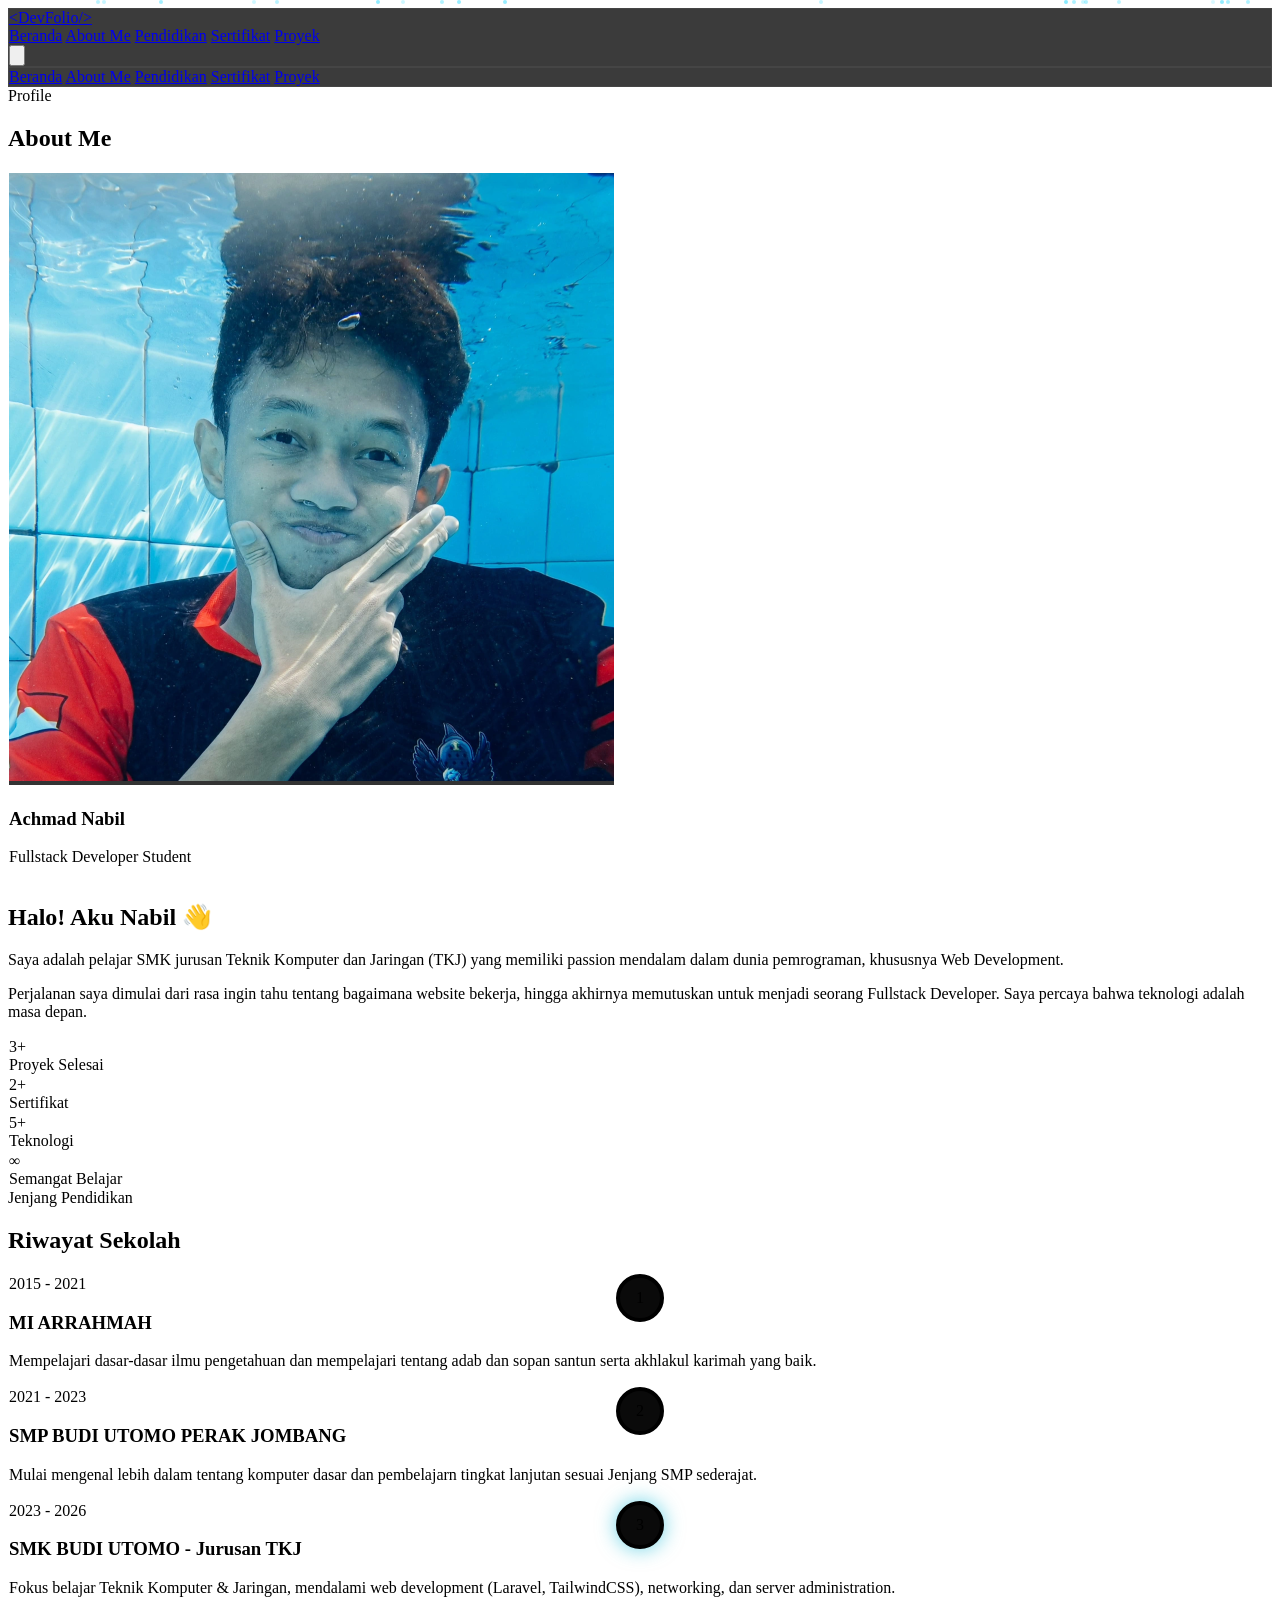
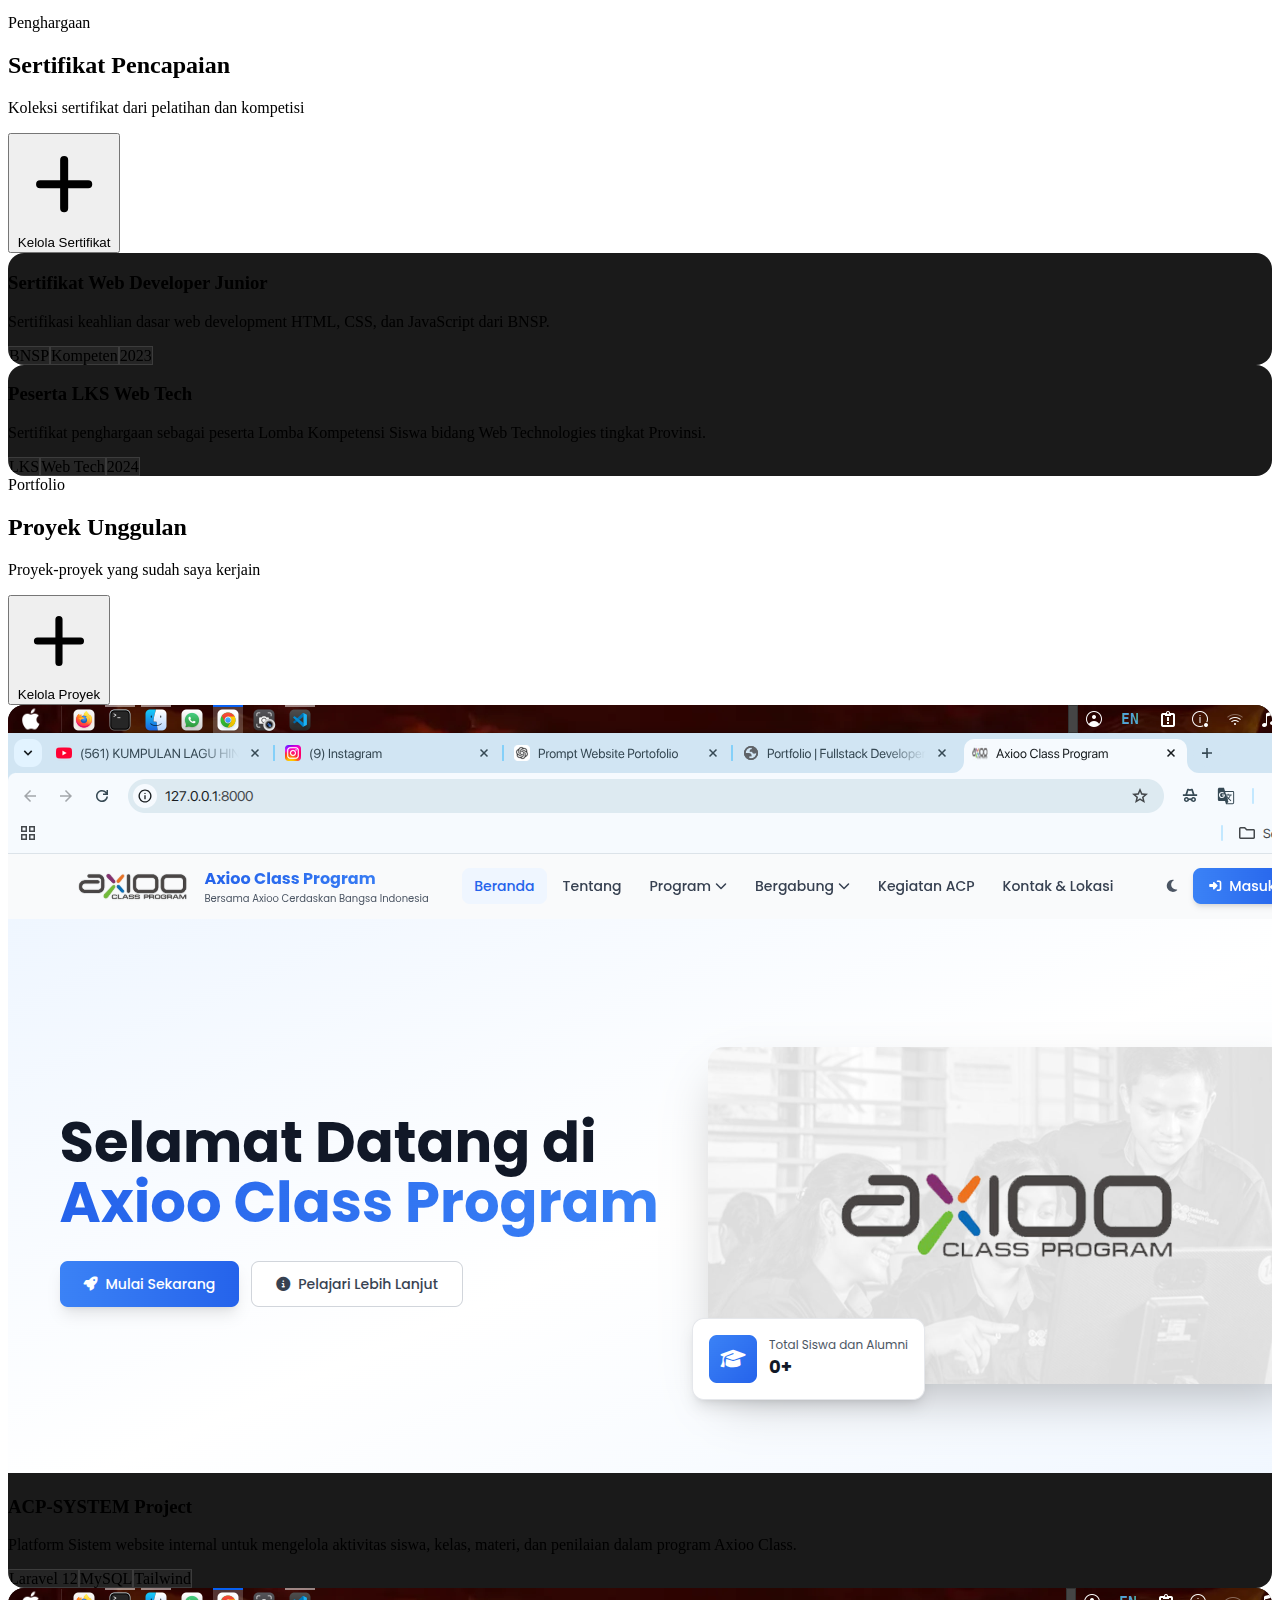
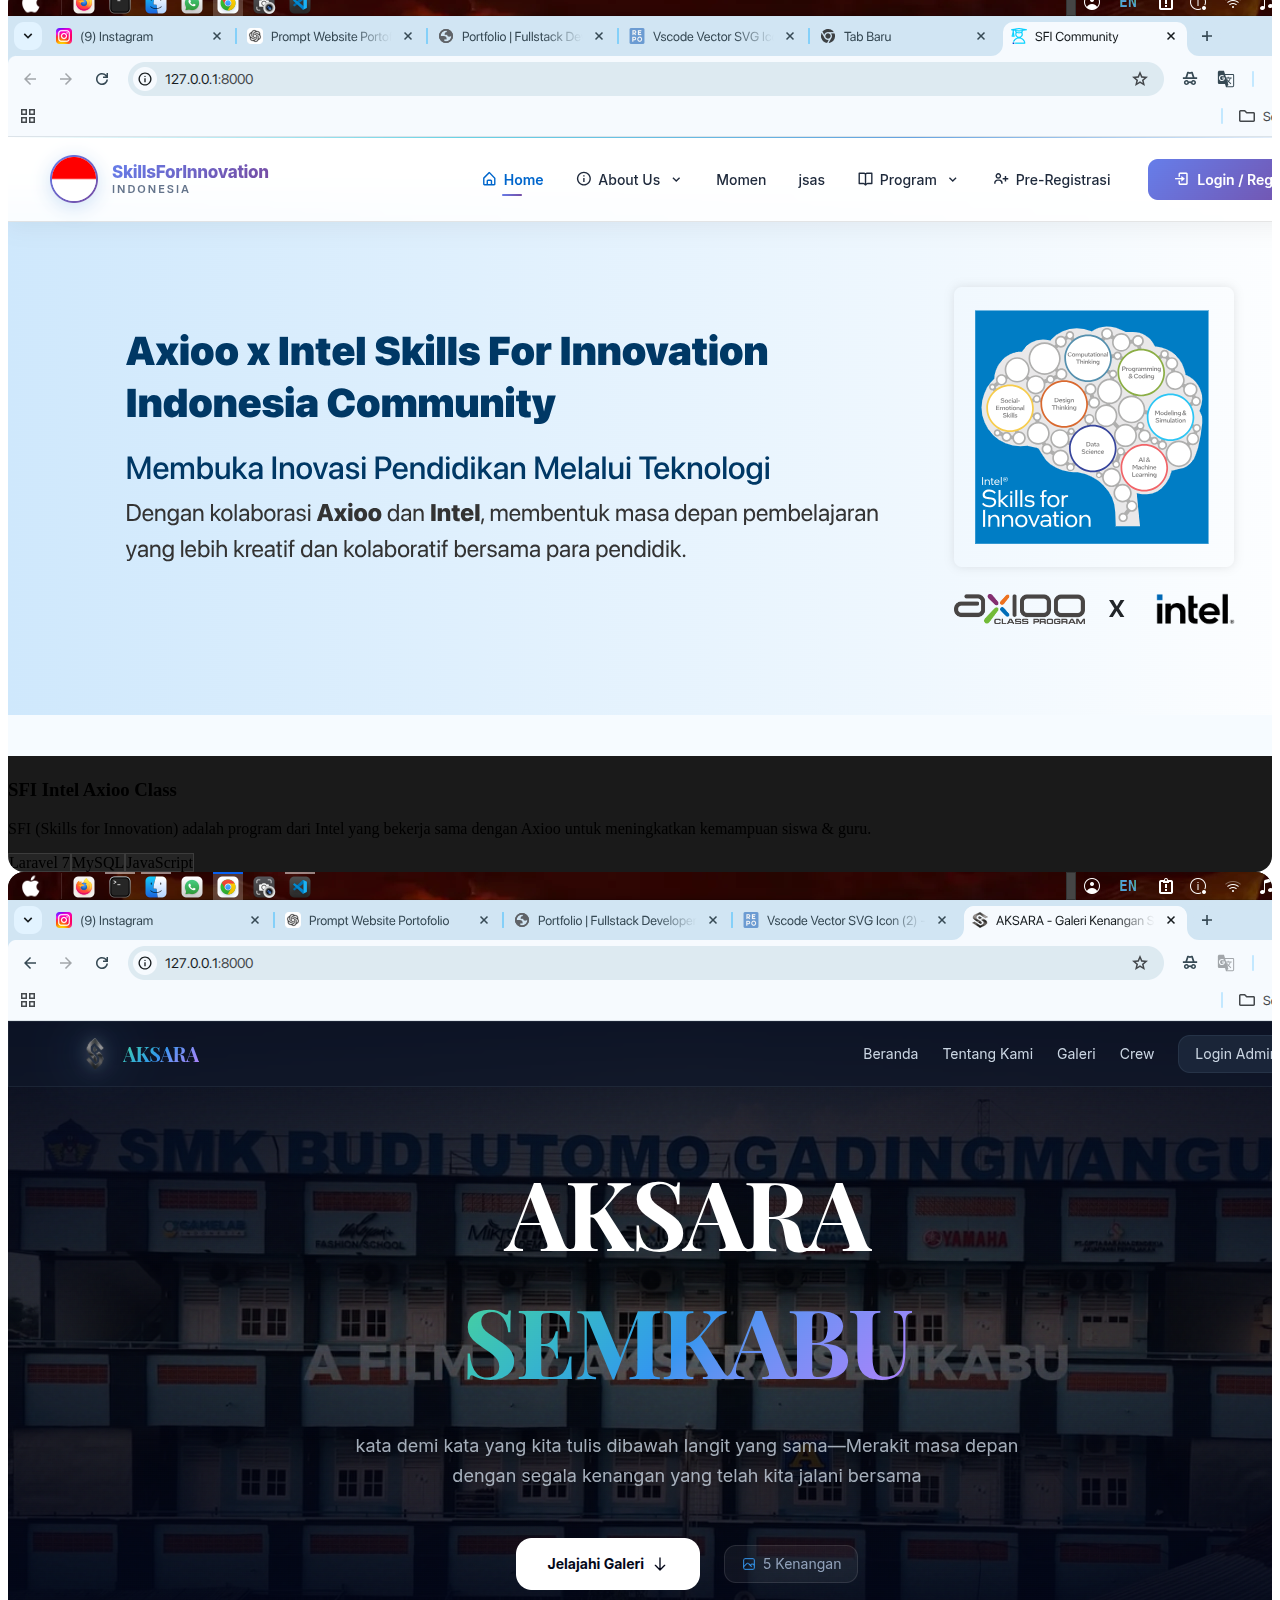
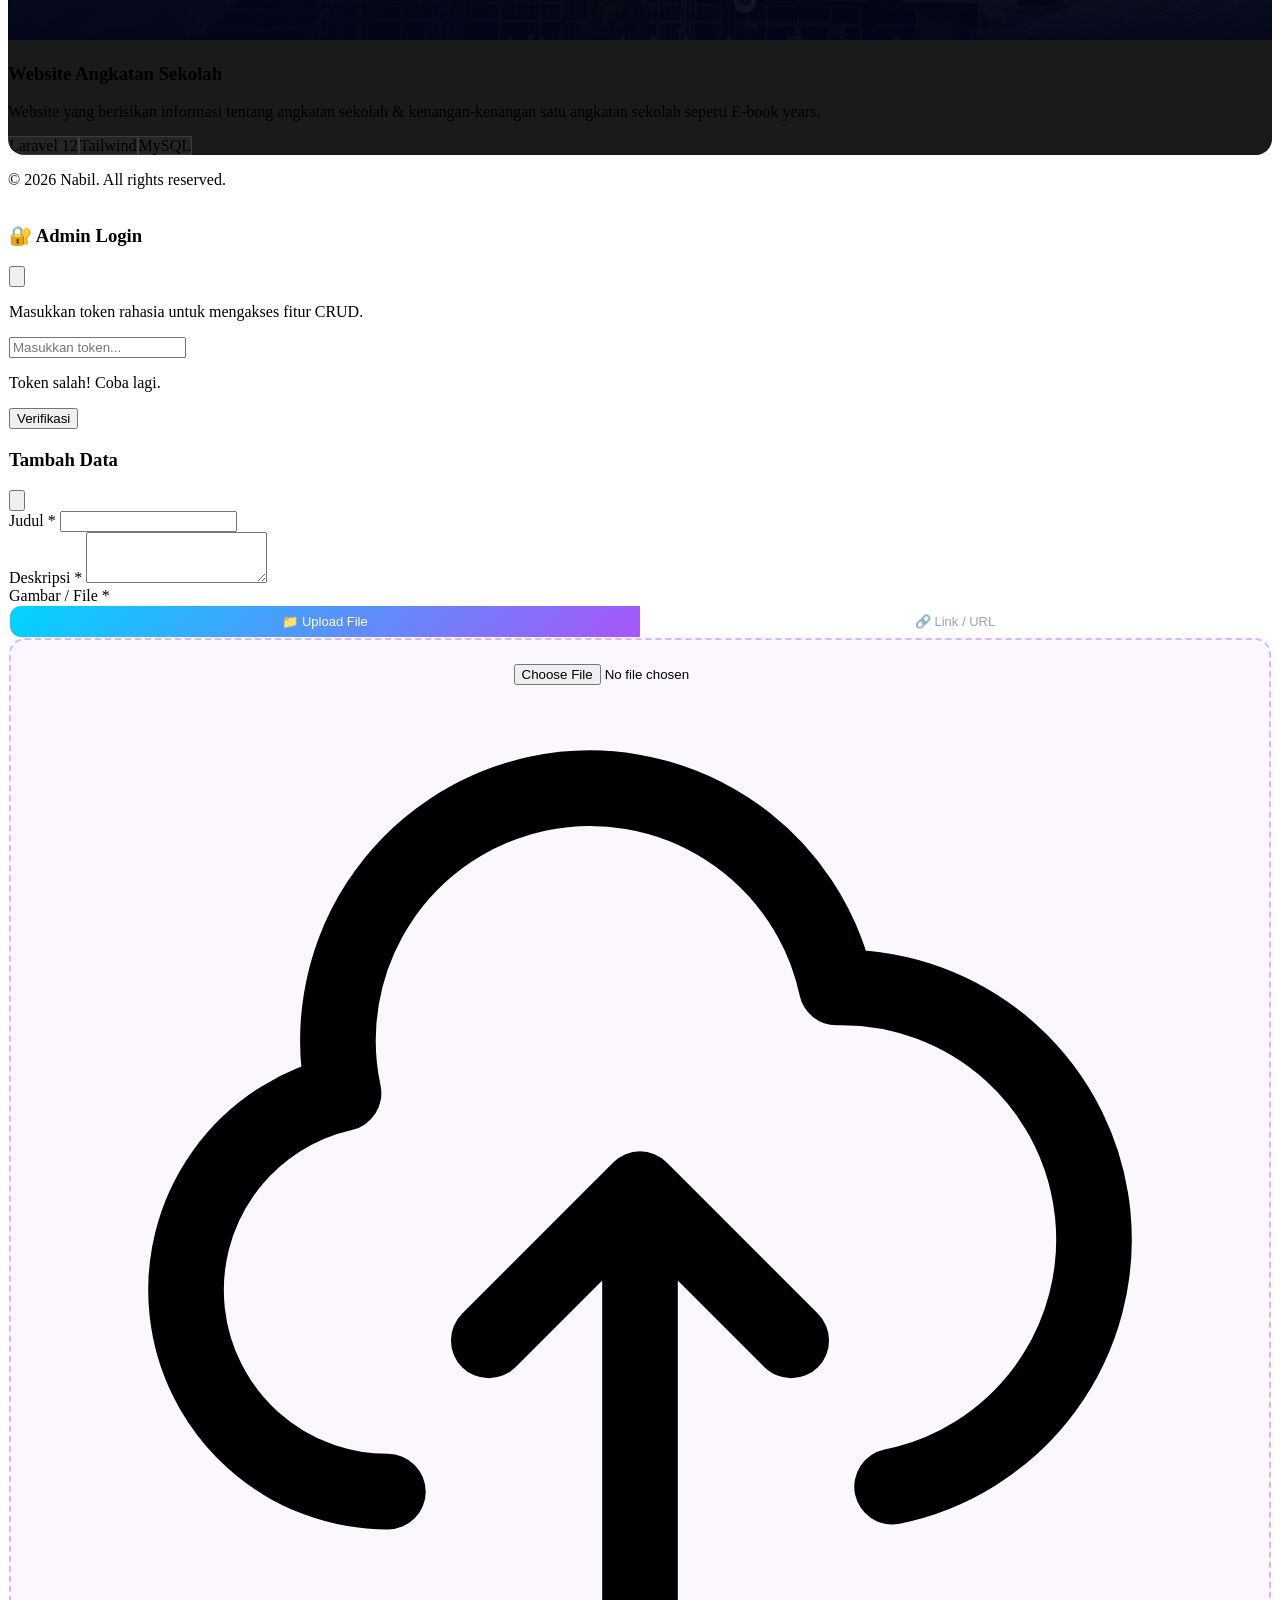
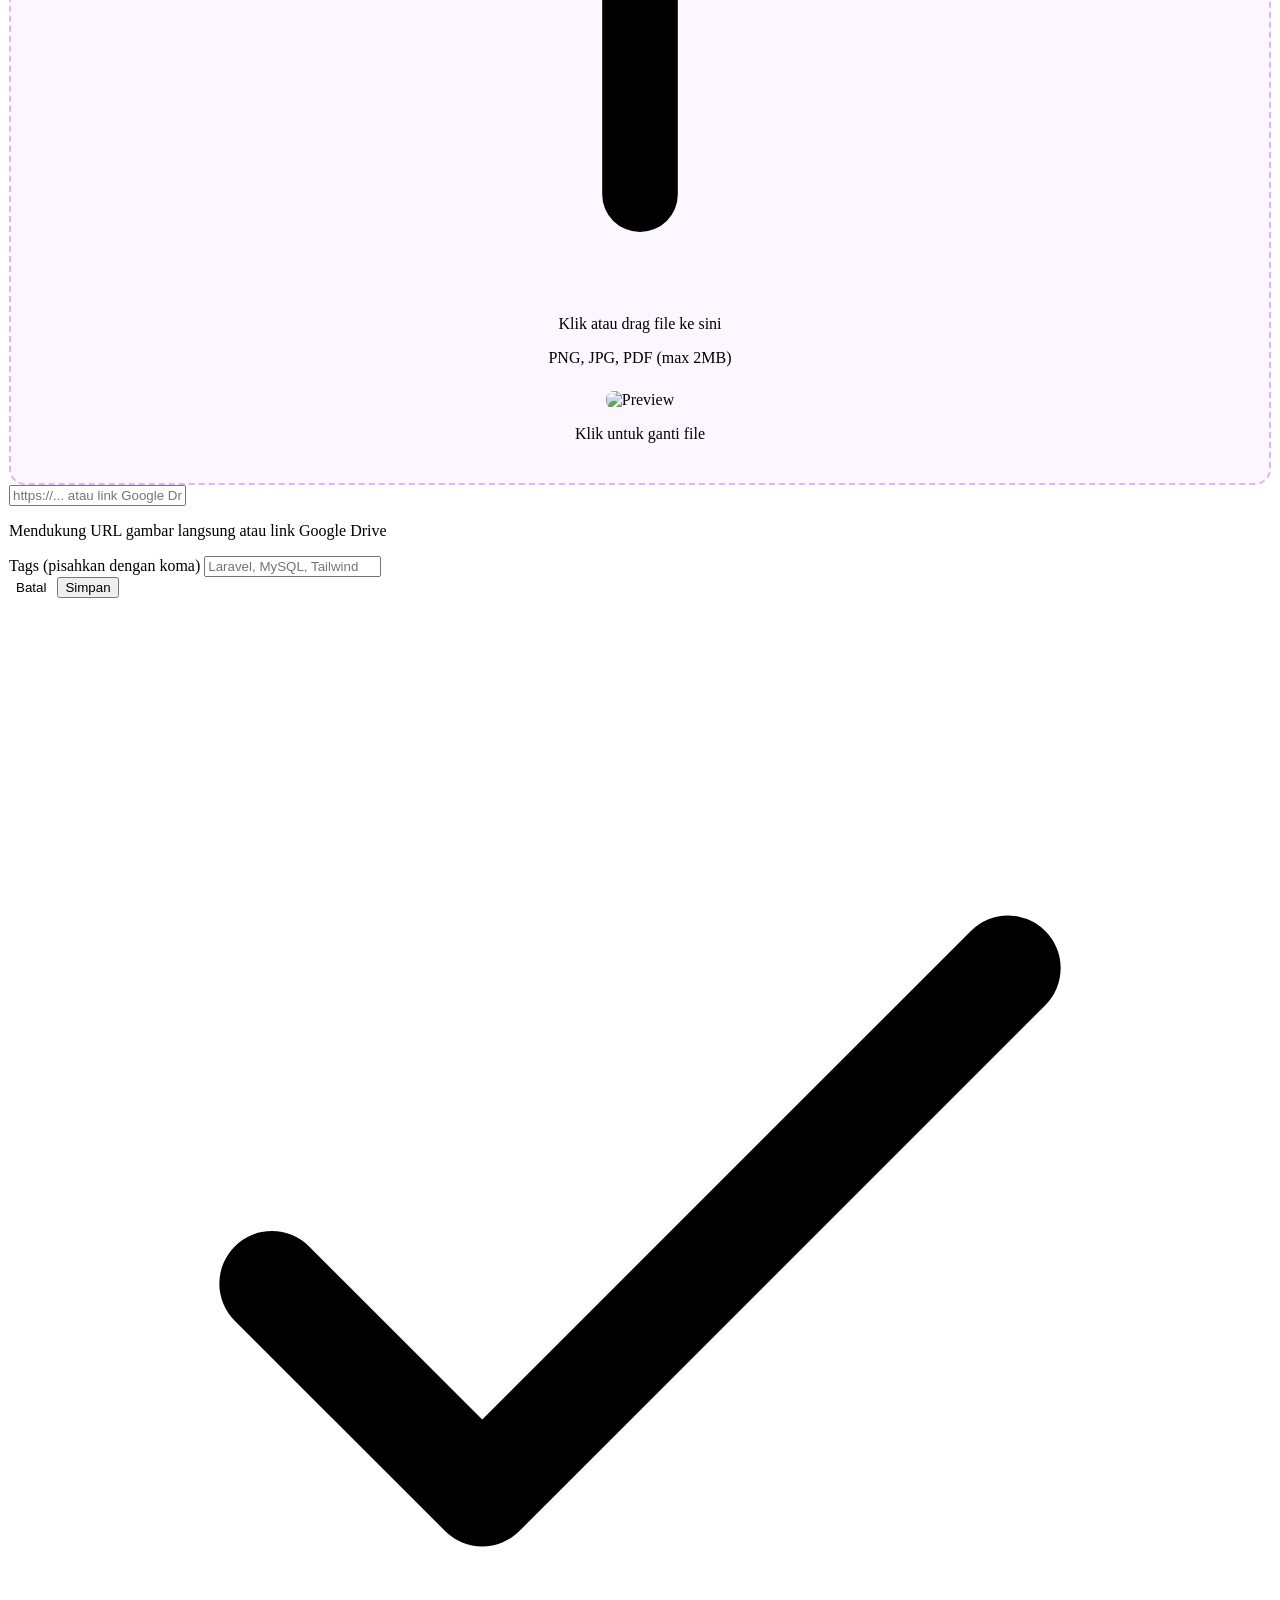
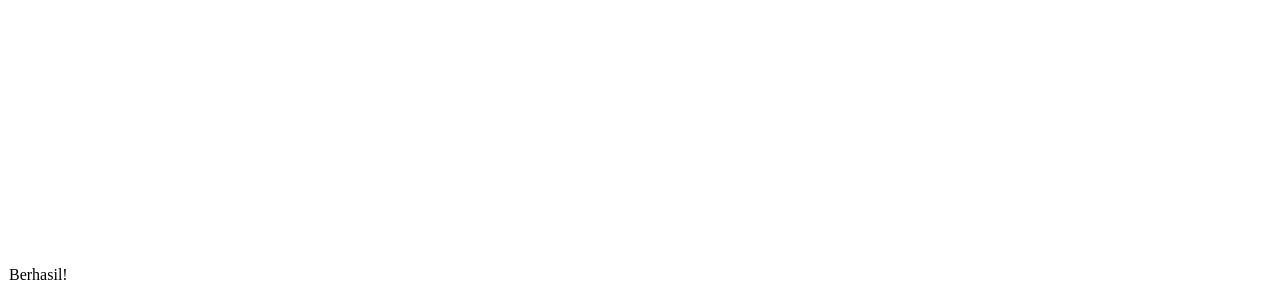
==== profile.html @ 7db2fdc5 "porto native" ====
<!DOCTYPE html>
<html lang="id" class="scroll-smooth">
<head>
    <meta charset="UTF-8">
    <meta name="viewport" content="width=device-width, initial-scale=1.0">
    <meta name="description" content="Profile Nabil - Fullstack Developer Student">
    <title>Profile | Nabil - Fullstack Developer</title>
    <link rel="preconnect" href="https://fonts.googleapis.com">
    <link rel="preconnect" href="https://fonts.gstatic.com" crossorigin>
    <link href="https://fonts.googleapis.com/css2?family=Poppins:wght@300;400;500;600;700;800&family=Inter:wght@300;400;500;600;700&display=swap" rel="stylesheet">
    <script src="https://cdn.tailwindcss.com"></script>
    <link href="https://unpkg.com/aos@2.3.1/dist/aos.css" rel="stylesheet">
    <script>
        tailwind.config = {
            theme: {
                extend: {
                    fontFamily: { 'poppins': ['Poppins','sans-serif'], 'inter': ['Inter','sans-serif'] },
                    colors: {
                        'dark': { 900:'#0a0a0a', 800:'#121212', 700:'#1a1a1a', 600:'#2d2d2d' },
                        'neon': { blue:'#00d4ff', purple:'#a855f7', cyan:'#06b6d4' }
                    },
                    animation: { 'float':'float 6s ease-in-out infinite' },
                    keyframes: { float: { '0%,100%':{ transform:'translateY(0px)' }, '50%':{ transform:'translateY(-20px)' } } }
                }
            }
        }
    </script>
    <link rel="stylesheet" href="style.css">
</head>
<body id="page-body" class="bg-dark-900 text-white font-poppins overflow-x-hidden" data-theme="dark">

    <!-- Particles -->
    <div class="particles" id="particles"></div>

    <!-- Navbar -->
    <nav id="navbar" class="fixed top-0 left-0 right-0 z-50 transition-all duration-300 py-4">
        <div class="container mx-auto px-6">
            <div class="glass-dark rounded-2xl px-6 py-4 flex items-center justify-between">
                <a href="index.html" class="text-2xl font-bold">
                    <span class="text-white">&lt;</span><span class="text-neon-blue">Dev</span><span class="text-neon-purple">Folio</span><span class="text-white">/&gt;</span>
                </a>
                <div class="hidden md:flex items-center gap-8">
                    <a href="index.html" class="nav-link text-gray-300 hover:text-neon-blue transition-colors text-sm font-medium">Beranda</a>
                    <a href="#about-me" class="nav-link text-gray-300 hover:text-neon-blue transition-colors text-sm font-medium">About Me</a>
                    <a href="#education" class="nav-link text-gray-300 hover:text-neon-blue transition-colors text-sm font-medium">Pendidikan</a>
                    <a href="#certificates" class="nav-link text-gray-300 hover:text-neon-blue transition-colors text-sm font-medium">Sertifikat</a>
                    <a href="#my-projects" class="nav-link text-gray-300 hover:text-neon-blue transition-colors text-sm font-medium">Proyek</a>
                </div>
                <button id="mobile-menu-btn" class="md:hidden text-white p-2">
                    <svg class="w-6 h-6" fill="none" stroke="currentColor" viewBox="0 0 24 24"><path stroke-linecap="round" stroke-linejoin="round" stroke-width="2" d="M4 6h16M4 12h16M4 18h16"></path></svg>
                </button>
            </div>
        </div>
        <div id="mobile-menu" class="md:hidden hidden absolute top-full left-0 right-0 mt-2 px-6">
            <div class="glass-dark rounded-2xl p-6 flex flex-col gap-4">
                <a href="index.html" class="mobile-link text-gray-300 hover:text-neon-blue py-2">Beranda</a>
                <a href="#about-me" class="mobile-link text-gray-300 hover:text-neon-blue py-2">About Me</a>
                <a href="#education" class="mobile-link text-gray-300 hover:text-neon-blue py-2">Pendidikan</a>
                <a href="#certificates" class="mobile-link text-gray-300 hover:text-neon-blue py-2">Sertifikat</a>
                <a href="#my-projects" class="mobile-link text-gray-300 hover:text-neon-blue py-2">Proyek</a>
            </div>
        </div>
    </nav>

    <!-- ==================== SECTION 1: ABOUT ME ==================== -->
    <section id="about-me" class="min-h-screen flex items-center justify-center relative pt-28 pb-20">
        <div class="container mx-auto px-6 relative z-10">
            <div class="text-center mb-16" data-aos="fade-up">
                <span class="text-neon-cyan font-medium text-sm uppercase tracking-wider">Profile</span>
                <h1 class="text-4xl md:text-6xl font-bold mt-2">
                    About <span class="text-transparent bg-clip-text bg-gradient-to-r from-neon-blue to-neon-purple">Me</span>
                </h1>
            </div>
            <div class="grid md:grid-cols-2 gap-12 items-center max-w-5xl mx-auto">
                <div class="flex justify-center" data-aos="fade-right">
                    <div class="relative">
                        <div class="absolute inset-0 bg-gradient-to-r from-neon-blue/20 to-neon-purple/20 rounded-3xl blur-3xl animate-pulse"></div>
                        <div class="relative w-64 h-64 md:w-80 md:h-80 glass rounded-3xl overflow-hidden flex items-center justify-center">
                            <div class="absolute inset-0 bg-gradient-to-br from-neon-blue/10 to-neon-purple/10"></div>
                            <div class="relative z-10 text-center p-6">
                                <!-- <svg class="w-28 h-28 mx-auto text-neon-blue mb-4" fill="none" stroke="currentColor" viewBox="0 0 24 24"><path stroke-linecap="round" stroke-linejoin="round" stroke-width="1" d="M16 7a4 4 0 11-8 0 4 4 0 018 0zM12 14a7 7 0 00-7 7h14a7 7 0 00-7-7z"></path></svg> -->
                                 <img src="pp.png" alt="" class="w-28 h-28 mx-auto text-neon-blue mb-4">
                                <h3 class="text-2xl font-bold text-white">Achmad Nabil</h3>
                                <p class="text-neon-cyan text-sm mt-1">Fullstack Developer Student</p>
                            </div>
                        </div>
                    </div>
                </div>
                <div data-aos="fade-left">
                    <h2 class="text-3xl font-bold mb-6">Halo! Aku <span class="text-neon-blue">Nabil</span> 👋</h2>
                    <p class="text-gray-400 leading-relaxed mb-4">
                        Saya adalah pelajar SMK jurusan Teknik Komputer dan Jaringan (TKJ) yang memiliki passion mendalam dalam dunia pemrograman, khususnya Web Development.
                    </p>
                    <p class="text-gray-400 leading-relaxed mb-6">
                        Perjalanan saya dimulai dari rasa ingin tahu tentang bagaimana website bekerja, hingga akhirnya memutuskan untuk menjadi seorang Fullstack Developer. Saya percaya bahwa teknologi adalah masa depan.
                    </p>
                    <div class="grid grid-cols-2 gap-3">
                        <div class="glass rounded-xl p-4 text-center">
                            <div class="text-2xl font-bold text-neon-blue">3+</div>
                            <div class="text-xs text-gray-400 mt-1">Proyek Selesai</div>
                        </div>
                        <div class="glass rounded-xl p-4 text-center">
                            <div class="text-2xl font-bold text-neon-purple">2+</div>
                            <div class="text-xs text-gray-400 mt-1">Sertifikat</div>
                        </div>
                        <div class="glass rounded-xl p-4 text-center">
                            <div class="text-2xl font-bold text-neon-cyan">5+</div>
                            <div class="text-xs text-gray-400 mt-1">Teknologi</div>
                        </div>
                        <div class="glass rounded-xl p-4 text-center">
                            <div class="text-2xl font-bold text-pink-500">∞</div>
                            <div class="text-xs text-gray-400 mt-1">Semangat Belajar</div>
                        </div>
                    </div>
                </div>
            </div>
        </div>
    </section>

    <!-- ==================== SECTION 2: EDUCATION TIMELINE ==================== -->
    <section id="education" class="py-20 relative">
        <div class="absolute inset-0 bg-gradient-to-b from-transparent via-neon-blue/5 to-transparent"></div>
        <div class="container mx-auto px-6 relative z-10">
            <div class="text-center mb-16" data-aos="fade-up">
                <span class="text-neon-cyan font-medium text-sm uppercase tracking-wider">Jenjang Pendidikan</span>
                <h2 class="text-4xl md:text-5xl font-bold mt-2">
                    Riwayat <span class="text-transparent bg-clip-text bg-gradient-to-r from-neon-blue to-neon-purple">Sekolah</span>
                </h2>
            </div>
            <div class="max-w-3xl mx-auto relative">
                <!-- Timeline vertical line -->
                <div class="timeline-line bg-gradient-to-b from-neon-blue via-neon-purple to-neon-cyan"></div>

                <!-- SD -->
                <div class="relative pl-16 md:pl-0 mb-16" data-aos="fade-up">
                    <div class="timeline-dot border-neon-blue">
                        <span class="text-neon-blue text-xs font-bold">1</span>
                    </div>
                    <div class="md:ml-[55%]">
                        <div class="glass rounded-2xl p-6 hover:shadow-lg hover:shadow-neon-blue/10 transition-all duration-300">
                            <span class="text-xs font-bold text-neon-blue bg-neon-blue/10 px-3 py-1 rounded-full">2015 - 2021</span>
                            <h3 class="text-xl font-bold text-white mt-3 mb-1">MI ARRAHMAH</h3>
                            <p class="text-gray-400 text-sm leading-relaxed">Mempelajari dasar-dasar ilmu pengetahuan dan mempelajari tentang adab dan sopan santun serta akhlakul karimah yang baik.</p>
                        </div>
                    </div>
                </div>

                <!-- SMP -->
                <div class="relative pl-16 md:pl-0 mb-16" data-aos="fade-up" data-aos-delay="100">
                    <div class="timeline-dot border-neon-purple">
                        <span class="text-neon-purple text-xs font-bold">2</span>
                    </div>
                    <div class="md:mr-[55%]">
                        <div class="glass rounded-2xl p-6 hover:shadow-lg hover:shadow-neon-purple/10 transition-all duration-300">
                            <span class="text-xs font-bold text-neon-purple bg-neon-purple/10 px-3 py-1 rounded-full">2021 - 2023</span>
                            <h3 class="text-xl font-bold text-white mt-3 mb-1">SMP BUDI UTOMO PERAK JOMBANG</h3>
                            <p class="text-gray-400 text-sm leading-relaxed">Mulai mengenal lebih dalam tentang komputer dasar dan pembelajarn tingkat lanjutan sesuai Jenjang SMP sederajat.</p>
                        </div>
                    </div>
                </div>

                <!-- SMK -->
                <div class="relative pl-16 md:pl-0" data-aos="fade-up" data-aos-delay="200">
                    <div class="timeline-dot border-neon-cyan" style="box-shadow: 0 0 20px rgba(6,182,212,0.6);">
                        <span class="text-neon-cyan text-xs font-bold">3</span>
                    </div>
                    <div class="md:ml-[55%]">
                        <div class="glass rounded-2xl p-6 hover:shadow-lg hover:shadow-neon-cyan/10 transition-all duration-300 border border-neon-cyan/20">
                            <span class="text-xs font-bold text-neon-cyan bg-neon-cyan/10 px-3 py-1 rounded-full border border-neon-cyan/30">2023 - 2026</span>
                            <h3 class="text-xl font-bold text-white mt-3 mb-1">SMK BUDI UTOMO - Jurusan TKJ</h3>
                            <p class="text-gray-400 text-sm leading-relaxed">Fokus belajar Teknik Komputer & Jaringan, mendalami web development (Laravel, TailwindCSS), networking, dan server administration.</p>
                        </div>
                    </div>
                </div>
            </div>
        </div>
    </section>

    <!-- ==================== SECTION 3: CERTIFICATES (CRUD) ==================== -->
    <section id="certificates" class="py-20 relative">
        <div class="absolute inset-0 bg-gradient-to-b from-neon-purple/5 via-transparent to-transparent"></div>
        <div class="container mx-auto px-6 relative z-10">
            <div class="text-center mb-16" data-aos="fade-up">
                <span class="text-neon-cyan font-medium text-sm uppercase tracking-wider">Penghargaan</span>
                <h2 class="text-4xl md:text-5xl font-bold mt-2">
                    Sertifikat <span class="text-transparent bg-clip-text bg-gradient-to-r from-neon-purple to-pink-500">Pencapaian</span>
                </h2>
                <p class="text-gray-400 mt-4 max-w-2xl mx-auto">Koleksi sertifikat dari pelatihan dan kompetisi</p>
                <button onclick="openAdminPanel('certificate')" class="mt-6 px-6 py-3 bg-gradient-to-r from-neon-purple to-pink-500 rounded-xl text-white font-medium hover:shadow-lg hover:shadow-neon-purple/30 transition-all text-sm inline-flex items-center gap-2 btn-shine">
                    <svg class="w-4 h-4" fill="none" stroke="currentColor" viewBox="0 0 24 24"><path stroke-linecap="round" stroke-linejoin="round" stroke-width="2" d="M12 6v6m0 0v6m0-6h6m-6 0H6"></path></svg>
                    Kelola Sertifikat
                </button>
            </div>
            <div id="certificates-container" class="grid md:grid-cols-2 lg:grid-cols-3 gap-8">
                <!-- Rendered by JS -->
            </div>
        </div>
    </section>

    <!-- ==================== SECTION 4: PROJECTS (CRUD) ==================== -->
    <section id="my-projects" class="py-20 relative">
        <div class="container mx-auto px-6 relative z-10">
            <div class="text-center mb-16" data-aos="fade-up">
                <span class="text-neon-cyan font-medium text-sm uppercase tracking-wider">Portfolio</span>
                <h2 class="text-4xl md:text-5xl font-bold mt-2">
                    Proyek <span class="text-transparent bg-clip-text bg-gradient-to-r from-neon-blue to-neon-purple">Unggulan</span>
                </h2>
                <p class="text-gray-400 mt-4 max-w-2xl mx-auto">Proyek-proyek yang sudah saya kerjain</p>
                <button onclick="openAdminPanel('project')" class="mt-6 px-6 py-3 bg-gradient-to-r from-neon-blue to-neon-purple rounded-xl text-white font-medium hover:shadow-lg hover:shadow-neon-blue/30 transition-all text-sm inline-flex items-center gap-2 btn-shine">
                    <svg class="w-4 h-4" fill="none" stroke="currentColor" viewBox="0 0 24 24"><path stroke-linecap="round" stroke-linejoin="round" stroke-width="2" d="M12 6v6m0 0v6m0-6h6m-6 0H6"></path></svg>
                    Kelola Proyek
                </button>
            </div>
            <div id="projects-container" class="grid md:grid-cols-2 lg:grid-cols-3 gap-8">
                <!-- Rendered by JS -->
            </div>
        </div>
    </section>

    <!-- Footer -->
    <footer class="py-8 border-t border-gray-800">
        <div class="container mx-auto px-6 text-center">
            <p class="text-gray-400 text-sm">&copy; 2026 <span class="text-neon-blue">Nabil</span>. All rights reserved.</p>
        </div>
    </footer>

    <!-- ==================== MODALS ==================== -->
    <!-- Auth Modal -->
    <div id="auth-modal" class="fixed inset-0 z-[1000] hidden items-center justify-center bg-black/70 backdrop-blur-sm">
        <div class="glass rounded-2xl p-8 max-w-md w-full mx-4 border border-neon-blue/30 shadow-2xl shadow-neon-blue/10">
            <div class="flex justify-between items-center mb-6">
                <h3 class="text-2xl font-bold text-white">🔐 Admin Login</h3>
                <button onclick="closeAllModals()" class="text-gray-400 hover:text-white transition"><svg class="w-6 h-6" fill="none" stroke="currentColor" viewBox="0 0 24 24"><path stroke-linecap="round" stroke-linejoin="round" stroke-width="2" d="M6 18L18 6M6 6l12 12"></path></svg></button>
            </div>
            <p class="text-gray-400 text-sm mb-4">Masukkan token rahasia untuk mengakses fitur CRUD.</p>
            <input type="password" id="token-input" class="w-full bg-dark-900 border border-gray-700 rounded-xl px-4 py-3 text-white focus:outline-none focus:border-neon-blue focus:ring-1 focus:ring-neon-blue mb-2 transition-all" placeholder="Masukkan token...">
            <p id="token-error" class="text-red-400 text-xs mb-4 hidden">Token salah! Coba lagi.</p>
            <button onclick="verifyToken()" class="w-full py-3 bg-gradient-to-r from-neon-blue to-neon-purple rounded-xl font-semibold text-white hover:shadow-lg transition-all btn-shine">Verifikasi</button>
        </div>
    </div>

    <!-- CRUD Form Modal -->
    <div id="form-modal" class="fixed inset-0 z-[1000] hidden items-center justify-center bg-black/70 backdrop-blur-sm overflow-y-auto py-10">
        <div class="glass rounded-2xl p-8 max-w-lg w-full mx-4 border border-neon-purple/30 shadow-2xl shadow-neon-purple/10 my-auto">
            <div class="flex justify-between items-center mb-6">
                <h3 id="form-title" class="text-2xl font-bold text-white">Tambah Data</h3>
                <button onclick="closeAllModals()" class="text-gray-400 hover:text-white transition"><svg class="w-6 h-6" fill="none" stroke="currentColor" viewBox="0 0 24 24"><path stroke-linecap="round" stroke-linejoin="round" stroke-width="2" d="M6 18L18 6M6 6l12 12"></path></svg></button>
            </div>
            <form id="crud-form" onsubmit="submitForm(event)">
                <input type="hidden" id="item-id">
                <input type="hidden" id="item-type">
                <input type="hidden" id="item-image-data">
                <div class="mb-4">
                    <label class="block text-sm font-medium mb-2 text-gray-300">Judul *</label>
                    <input type="text" id="item-title" class="w-full bg-dark-900 border border-gray-700 rounded-xl px-4 py-3 text-white focus:outline-none focus:border-neon-purple transition-all" required>
                </div>
                <div class="mb-4">
                    <label class="block text-sm font-medium mb-2 text-gray-300">Deskripsi *</label>
                    <textarea id="item-desc" rows="3" class="w-full bg-dark-900 border border-gray-700 rounded-xl px-4 py-3 text-white focus:outline-none focus:border-neon-purple resize-none transition-all" required></textarea>
                </div>

                <!-- Image Source Toggle -->
                <div class="mb-4">
                    <label class="block text-sm font-medium mb-2 text-gray-300">Gambar / File *</label>
                    <div class="source-toggle mb-3">
                        <button type="button" id="btn-upload" class="active" onclick="switchImageSource('upload')">📁 Upload File</button>
                        <button type="button" id="btn-link" onclick="switchImageSource('link')">🔗 Link / URL</button>
                    </div>

                    <!-- Upload File Area -->
                    <div id="upload-area">
                        <div id="drop-zone" class="upload-zone" onclick="document.getElementById('file-input').click()">
                            <input type="file" id="file-input" accept=".png,.jpg,.jpeg,.pdf" class="hidden" onchange="handleFileSelect(event)">
                            <div id="upload-placeholder">
                                <svg class="w-10 h-10 mx-auto text-neon-purple mb-2" fill="none" stroke="currentColor" viewBox="0 0 24 24"><path stroke-linecap="round" stroke-linejoin="round" stroke-width="1.5" d="M7 16a4 4 0 01-.88-7.903A5 5 0 1115.9 6L16 6a5 5 0 011 9.9M15 13l-3-3m0 0l-3 3m3-3v12"></path></svg>
                                <p class="text-gray-400 text-sm">Klik atau drag file ke sini</p>
                                <p class="text-gray-500 text-xs mt-1">PNG, JPG, PDF (max 2MB)</p>
                            </div>
                            <div id="upload-preview" class="hidden">
                                <img id="preview-img" class="file-preview mx-auto" src="" alt="Preview">
                                <p id="preview-name" class="text-neon-purple text-xs mt-2 font-medium"></p>
                                <p class="text-gray-500 text-xs mt-1">Klik untuk ganti file</p>
                            </div>
                        </div>
                    </div>

                    <!-- Link/URL Area -->
                    <div id="link-area" class="hidden">
                        <input type="text" id="item-image" class="w-full bg-dark-900 border border-gray-700 rounded-xl px-4 py-3 text-white focus:outline-none focus:border-neon-purple transition-all" placeholder="https://... atau link Google Drive">
                        <p class="text-gray-500 text-xs mt-2">Mendukung URL gambar langsung atau link Google Drive</p>
                    </div>
                </div>

                <div class="mb-6">
                    <label class="block text-sm font-medium mb-2 text-gray-300">Tags (pisahkan dengan koma)</label>
                    <input type="text" id="item-tags" class="w-full bg-dark-900 border border-gray-700 rounded-xl px-4 py-3 text-white focus:outline-none focus:border-neon-purple transition-all" placeholder="Laravel, MySQL, Tailwind">
                </div>
                <div class="flex gap-3">
                    <button type="button" onclick="closeAllModals()" class="flex-1 py-3 glass rounded-xl font-semibold text-white hover:bg-white/10 transition-all">Batal</button>
                    <button type="submit" class="flex-1 py-3 bg-gradient-to-r from-neon-blue to-neon-purple rounded-xl font-semibold text-white hover:shadow-lg transition-all btn-shine">Simpan</button>
                </div>
            </form>
        </div>
    </div>

    <!-- Toast Notification -->
    <div id="toast" class="fixed bottom-6 right-6 z-[2000] hidden">
        <div class="glass rounded-xl px-6 py-4 border border-neon-blue/30 shadow-2xl flex items-center gap-3">
            <svg class="w-5 h-5 text-green-400" fill="none" stroke="currentColor" viewBox="0 0 24 24"><path stroke-linecap="round" stroke-linejoin="round" stroke-width="2" d="M5 13l4 4L19 7"></path></svg>
            <span id="toast-msg" class="text-white text-sm font-medium">Berhasil!</span>
        </div>
    </div>

    <script src="https://unpkg.com/aos@2.3.1/dist/aos.js"></script>
    <script src="app.js"></script>
    <script>
        AOS.init({ duration: 800, easing: 'ease-out-cubic', once: true, offset: 50 });

        // Mobile menu
        document.getElementById('mobile-menu-btn').addEventListener('click', function() {
            document.getElementById('mobile-menu').classList.toggle('hidden');
        });
        document.querySelectorAll('.mobile-link').forEach(function(link) {
            link.addEventListener('click', function() { document.getElementById('mobile-menu').classList.add('hidden'); });
        });

        // Smooth scroll for anchor links only
        document.querySelectorAll('a[href^="#"]').forEach(function(a) {
            a.addEventListener('click', function(e) {
                e.preventDefault();
                var el = document.querySelector(this.getAttribute('href'));
                if (el) el.scrollIntoView({ behavior: 'smooth', block: 'start' });
            });
        });

        // Navbar scroll
        window.addEventListener('scroll', function() {
            var nb = document.getElementById('navbar');
            if (window.pageYOffset > 80) { nb.classList.add('py-2'); nb.classList.remove('py-4'); }
            else { nb.classList.add('py-4'); nb.classList.remove('py-2'); }
        });

        // Particles
        var pc = document.getElementById('particles');
        for (var i = 0; i < 20; i++) {
            var p = document.createElement('div');
            p.className = 'particle';
            p.style.left = Math.random()*100+'%';
            p.style.animationDuration = (Math.random()*10+10)+'s';
            p.style.animationDelay = Math.random()*10+'s';
            p.style.opacity = Math.random()*0.4+0.1;
            pc.appendChild(p);
        }
    </script>
</body>
</html>
---- style.css ----
/* === Scrollbar === */
::-webkit-scrollbar { width: 8px; }
::-webkit-scrollbar-track { background: #0a0a0a; }
::-webkit-scrollbar-thumb { background: linear-gradient(180deg, #00d4ff, #a855f7); border-radius: 4px; }

/* === Glass effects === */
.glass { background: rgba(255,255,255,0.05); backdrop-filter: blur(10px); border: 1px solid rgba(255,255,255,0.1); }
.glass-dark { background: rgba(10,10,10,0.8); backdrop-filter: blur(10px); border: 1px solid rgba(255,255,255,0.05); }

/* === Gradient border card === */
.gradient-border { position: relative; background: #1a1a1a; border-radius: 16px; }
.gradient-border::before { content: ''; position: absolute; inset: -2px; border-radius: 18px; background: linear-gradient(135deg, #00d4ff, #a855f7, #06b6d4); z-index: -1; opacity: 0; transition: opacity 0.3s ease; }
.gradient-border:hover::before { opacity: 1; }

/* === Typing cursor === */
.typing-cursor { display: inline-block; width: 3px; height: 1em; background: #00d4ff; margin-left: 4px; animation: blink 1s infinite; }
@keyframes blink { 0%,50% { opacity: 1; } 51%,100% { opacity: 0; } }

/* === Skill icon hover === */
.skill-icon { transition: all 0.3s ease; }
.skill-icon:hover { transform: translateY(-10px) scale(1.1); filter: drop-shadow(0 0 20px currentColor); }

/* === Project card === */
.project-card { transition: all 0.4s cubic-bezier(0.4,0,0.2,1); position: relative; overflow: hidden; }
.project-card:hover { transform: translateY(-10px) scale(1.02); }

/* === Btn shine === */
.btn-shine { position: relative; overflow: hidden; }
.btn-shine::before { content: ''; position: absolute; top: 0; left: -100%; width: 100%; height: 100%; background: linear-gradient(90deg, transparent, rgba(255,255,255,0.3), transparent); transition: left 0.5s ease; }
.btn-shine:hover::before { left: 100%; }

/* === Particles === */
.particles { position: fixed; top: 0; left: 0; width: 100%; height: 100%; pointer-events: none; z-index: 0; }
.particle { position: absolute; width: 4px; height: 4px; background: #00d4ff; border-radius: 50%; opacity: 0.5; animation: float-particle 20s infinite; }
@keyframes float-particle {
    0%,100% { transform: translateY(100vh) rotate(0deg); opacity: 0; }
    10% { opacity: 0.5; }
    90% { opacity: 0.5; }
    100% { transform: translateY(-100vh) rotate(720deg); opacity: 0; }
}

/* === Skills slider === */
.skills-slider-wrapper { position: relative; }
.skills-slider { overflow: hidden; }
.skills-track { display: flex; gap: 1.5rem; align-items: stretch; scroll-behavior: smooth; }
.skill-item { flex: 0 0 160px; min-width: 160px; max-width: 200px; }
@media (min-width: 768px) { .skill-item { flex: 0 0 180px; } }

/* === Light mode === */
body.light { background: #f6f8fb !important; color: #071127 !important; transition: background-color 450ms cubic-bezier(.2,.9,.2,1), color 450ms ease; }
body.light .text-gray-400 { color: #475569 !important; }
body.light .bg-dark-900 { background-color: transparent !important; }
body.light .bg-dark-800 { background: rgba(255,255,255,0.92) !important; }
body.light .glass { background: rgba(255,255,255,0.6); border: 1px solid rgba(16,24,32,0.06); color: #071127; }
body.light .glass-dark { background: rgba(255,255,255,0.85); border: 1px solid rgba(16,24,32,0.06); color: #0b1220; }

/* === Theme transition helper === */
.theme-transition * { transition-duration: 450ms !important; transition-timing-function: cubic-bezier(.2,.9,.2,1) !important; }

/* === Timeline === */
.timeline-line { position: absolute; left: 20px; top: 0; bottom: 0; width: 3px; border-radius: 3px; }
@media (min-width: 768px) { .timeline-line { left: 50%; transform: translateX(-50%); } }
.timeline-dot { width: 40px; height: 40px; border-radius: 50%; border: 4px solid; position: absolute; left: 0; background: #0a0a0a; z-index: 10; display: flex; align-items: center; justify-content: center; }
@media (min-width: 768px) { .timeline-dot { left: 50%; transform: translateX(-50%); } }

/* === Line clamp === */
.line-clamp-3 { display: -webkit-box; -webkit-line-clamp: 3; line-clamp: 3; -webkit-box-orient: vertical; overflow: hidden; }

/* === Wave Loading Animation === */
.wave-loader { display: flex; align-items: center; justify-content: center; gap: 6px; }
.wave-bar {
    width: 6px;
    height: 40px;
    border-radius: 4px;
    animation: wave 1.2s ease-in-out infinite;
}
.wave-bar:nth-child(1) { background: #00d4ff; animation-delay: 0s; }
.wave-bar:nth-child(2) { background: #22d3ee; animation-delay: 0.1s; }
.wave-bar:nth-child(3) { background: #a855f7; animation-delay: 0.2s; }
.wave-bar:nth-child(4) { background: #c084fc; animation-delay: 0.3s; }
.wave-bar:nth-child(5) { background: #06b6d4; animation-delay: 0.4s; }
.wave-bar:nth-child(6) { background: #00d4ff; animation-delay: 0.5s; }
.wave-bar:nth-child(7) { background: #a855f7; animation-delay: 0.6s; }
@keyframes wave {
    0%, 100% { transform: scaleY(0.4); opacity: 0.5; }
    50% { transform: scaleY(1.8); opacity: 1; }
}

/* === File Upload Drop Zone === */
.upload-zone {
    border: 2px dashed rgba(168,85,247,0.4);
    border-radius: 16px;
    padding: 24px;
    text-align: center;
    cursor: pointer;
    transition: all 0.3s ease;
    background: rgba(168,85,247,0.05);
}
.upload-zone:hover, .upload-zone.dragover {
    border-color: #a855f7;
    background: rgba(168,85,247,0.1);
    box-shadow: 0 0 20px rgba(168,85,247,0.1);
}
.upload-zone .file-preview {
    max-height: 120px;
    border-radius: 8px;
    margin-top: 8px;
    object-fit: contain;
}
.source-toggle { display: flex; gap: 0; border-radius: 12px; overflow: hidden; border: 1px solid rgba(255,255,255,0.1); }
.source-toggle button {
    flex: 1; padding: 8px 16px; font-size: 13px; font-weight: 500;
    background: transparent; color: #9ca3af; border: none; cursor: pointer;
    transition: all 0.3s ease;
}
.source-toggle button.active {
    background: linear-gradient(135deg, #00d4ff, #a855f7);
    color: white;
}
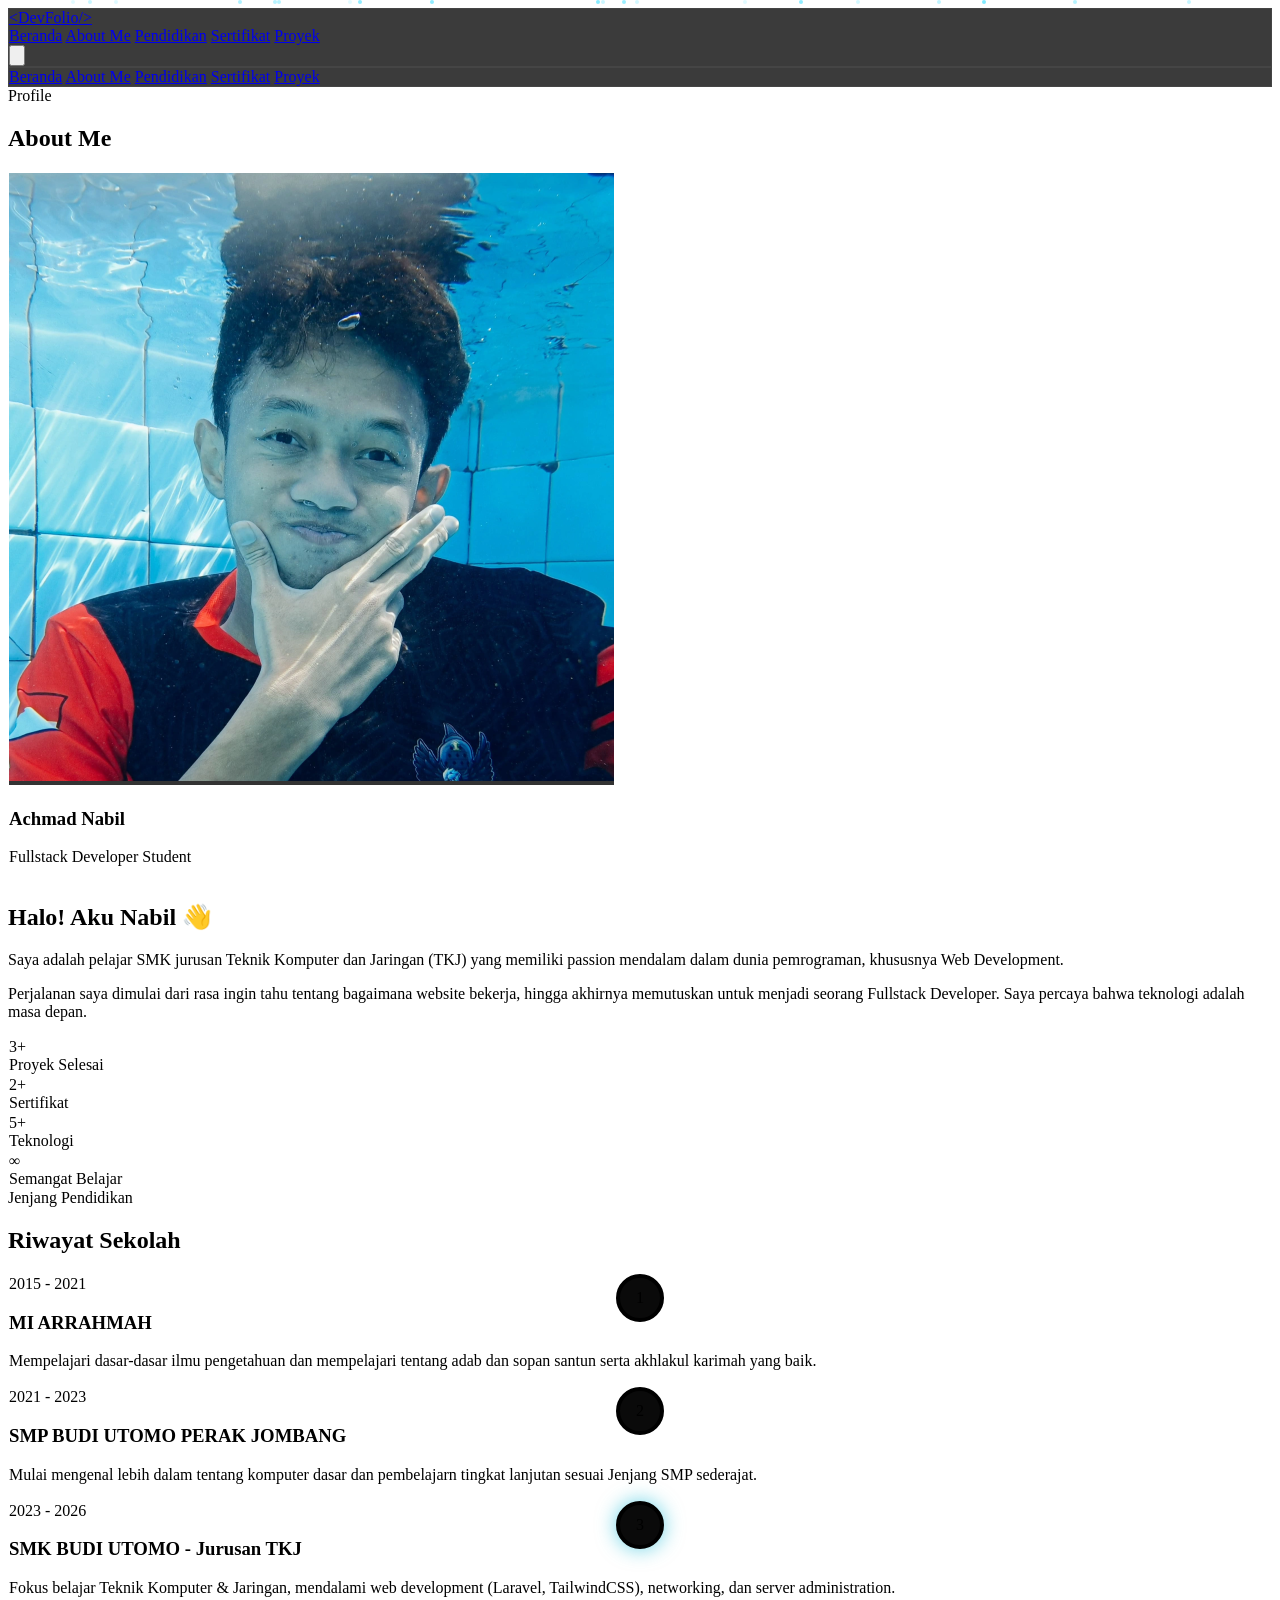
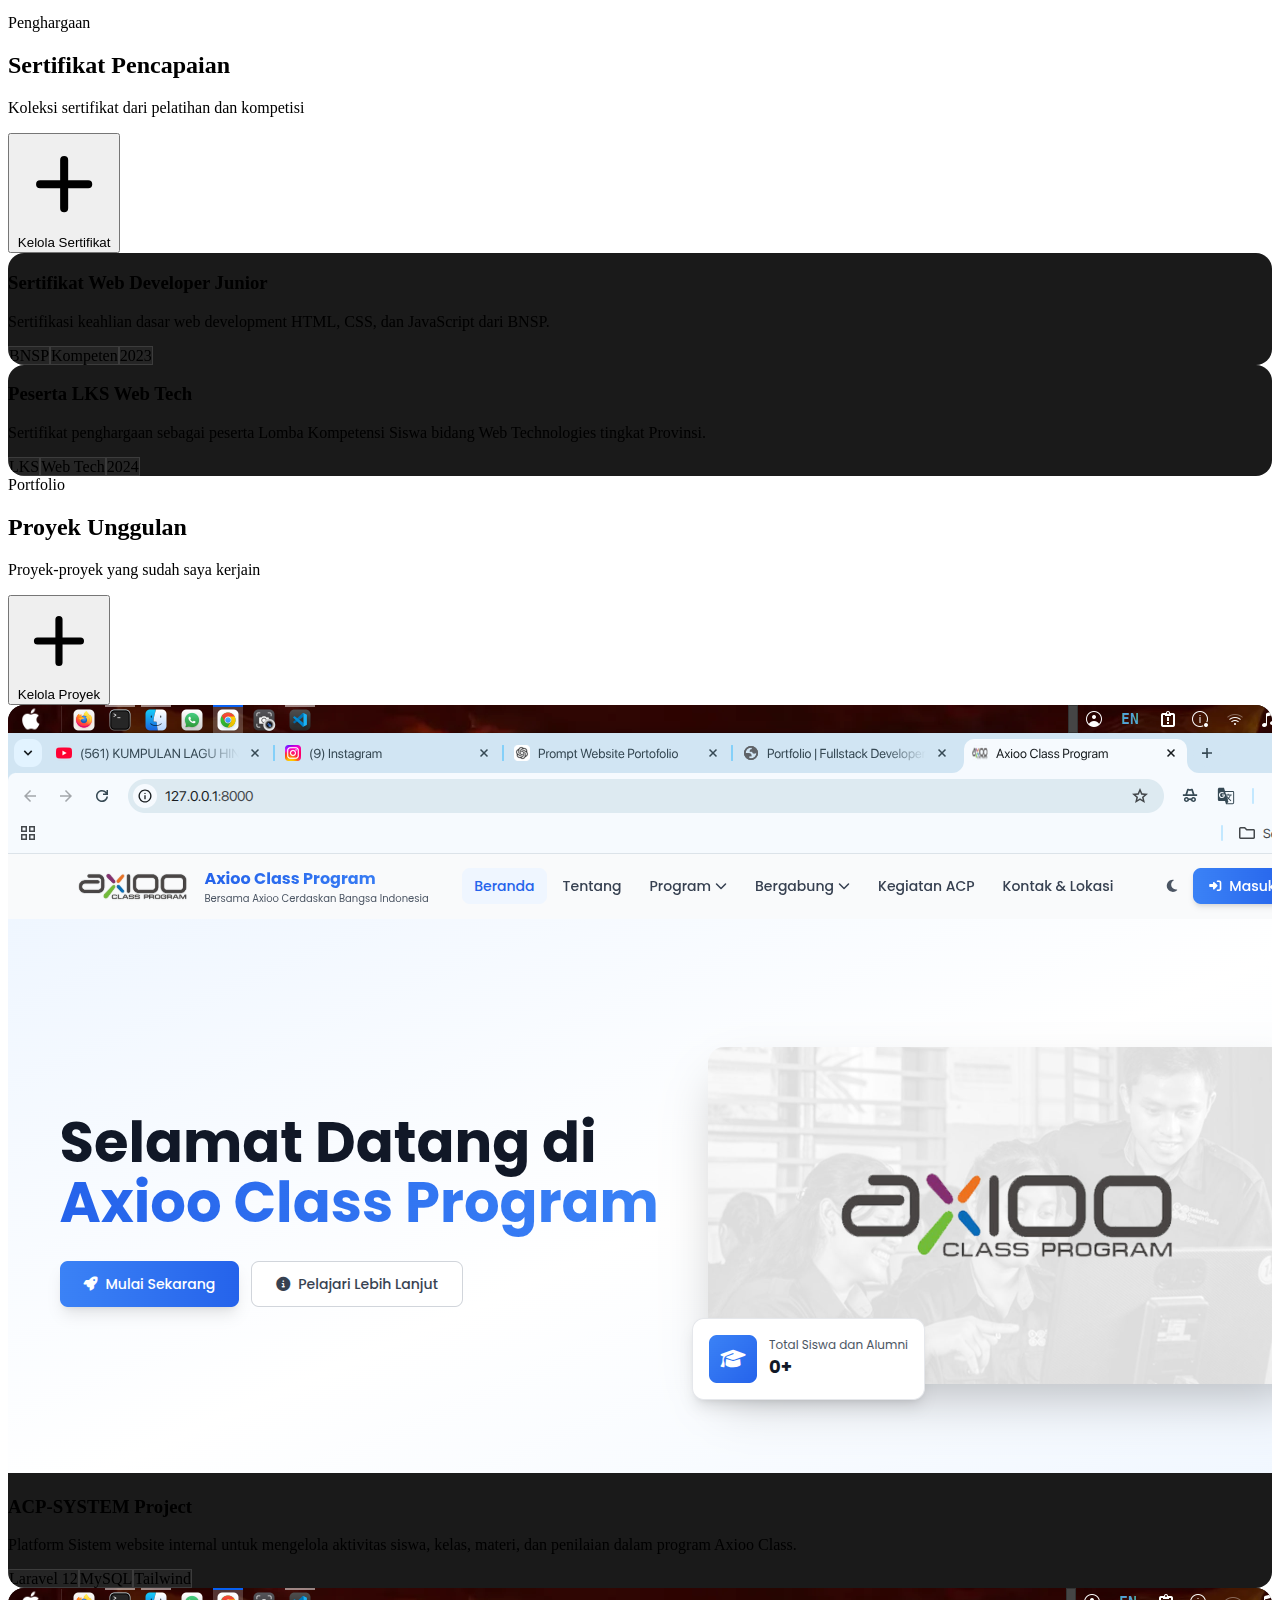
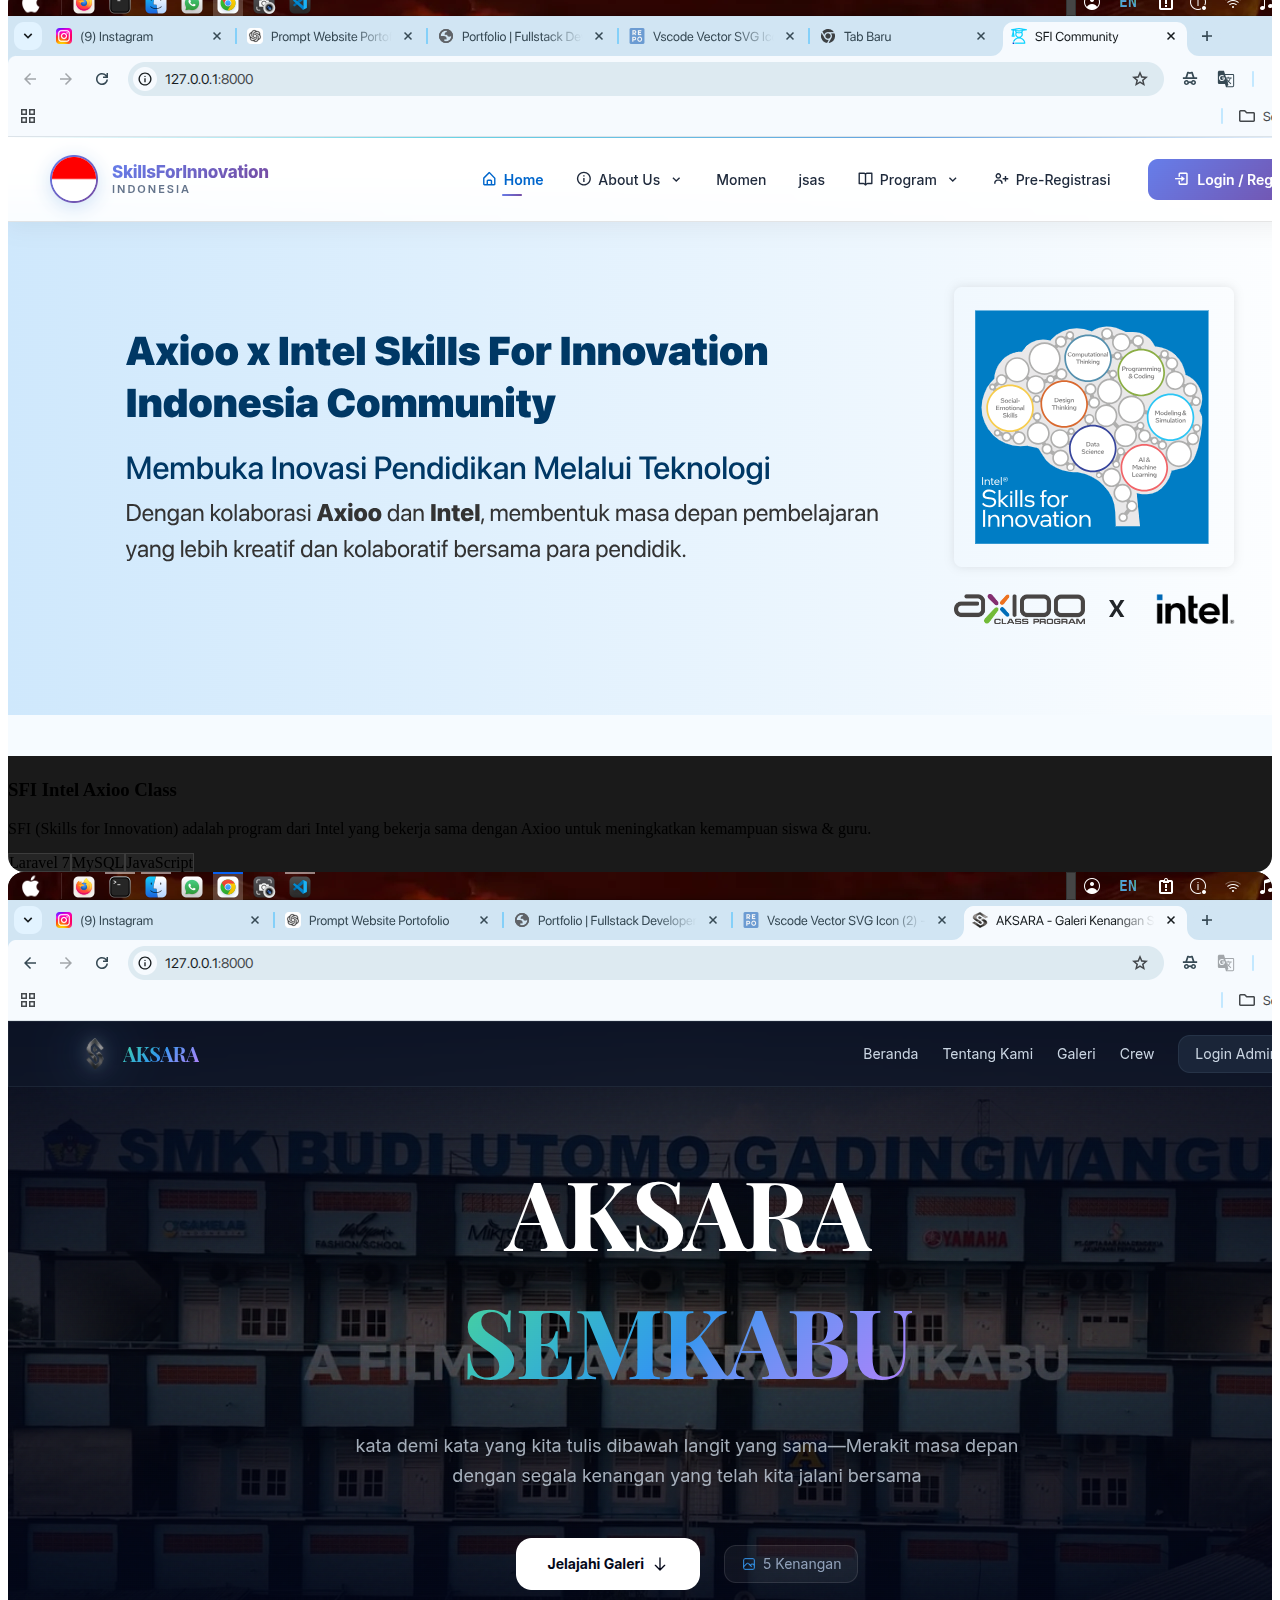
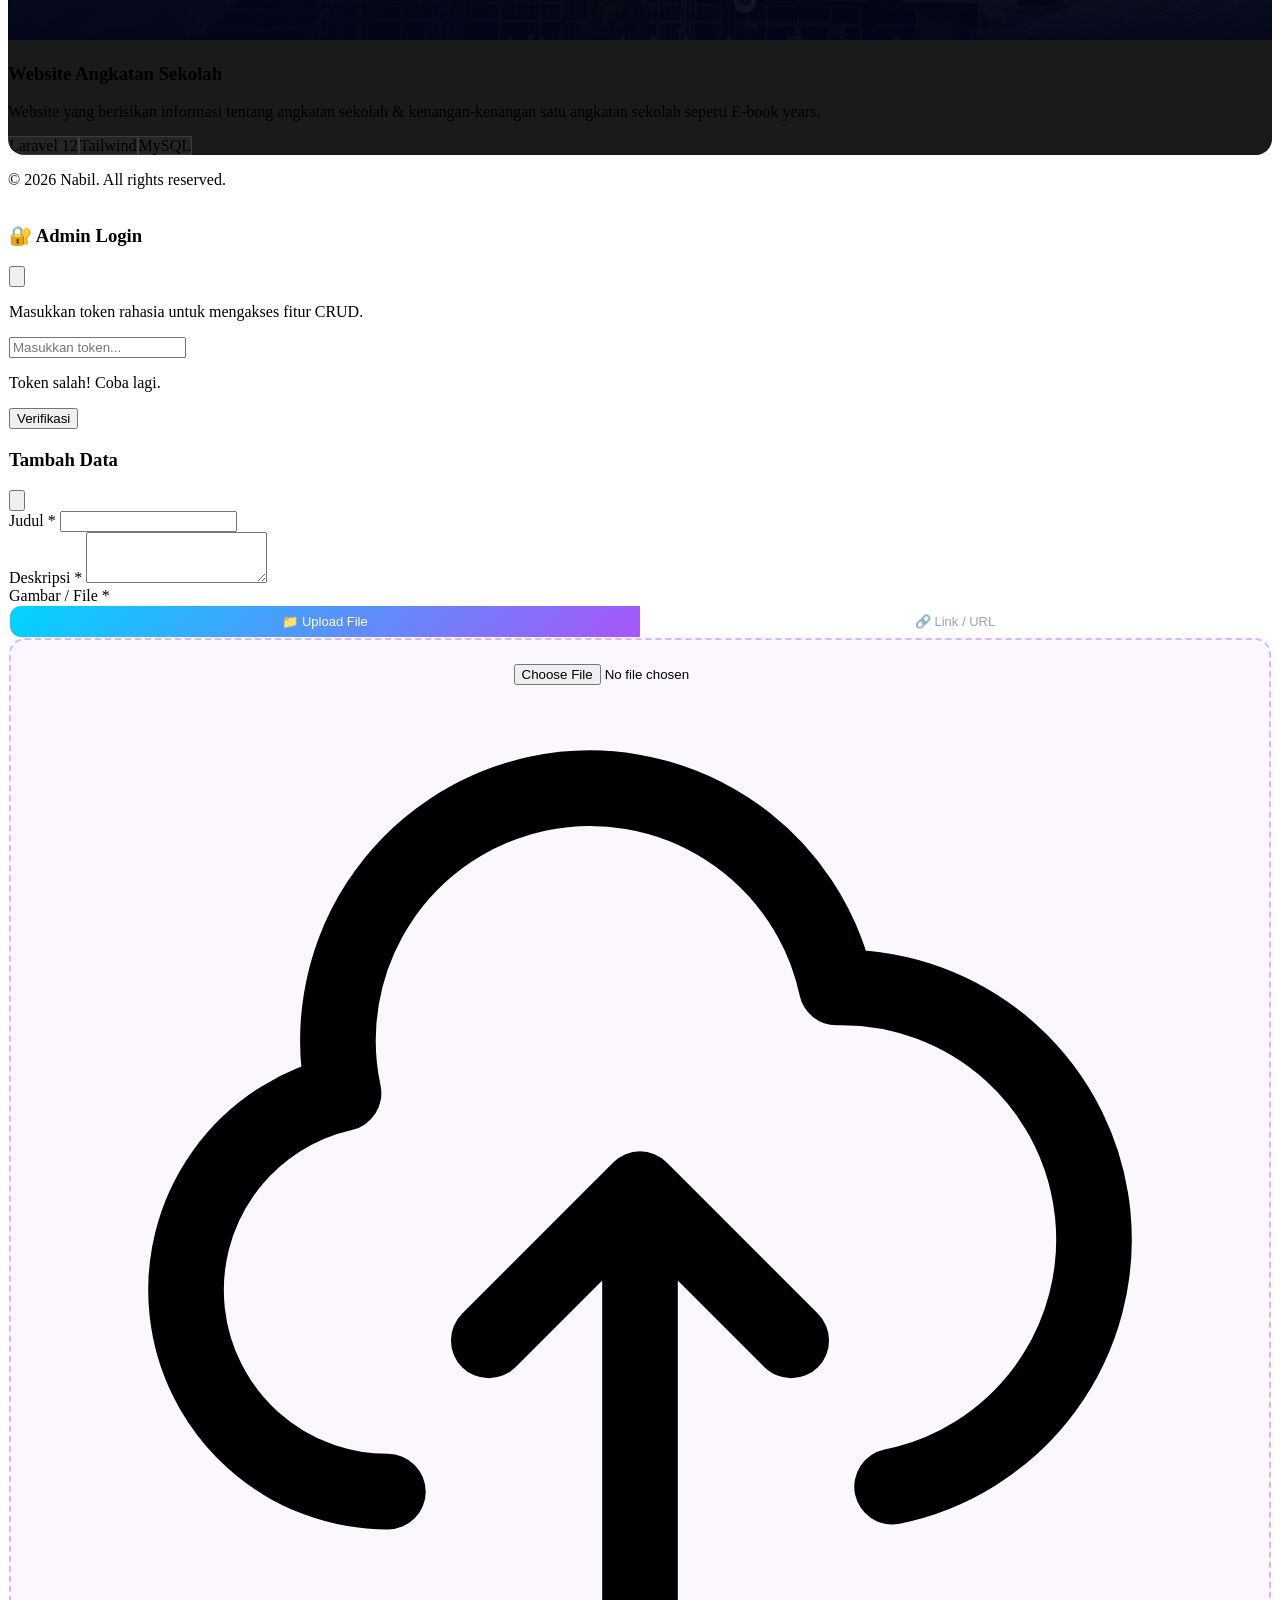
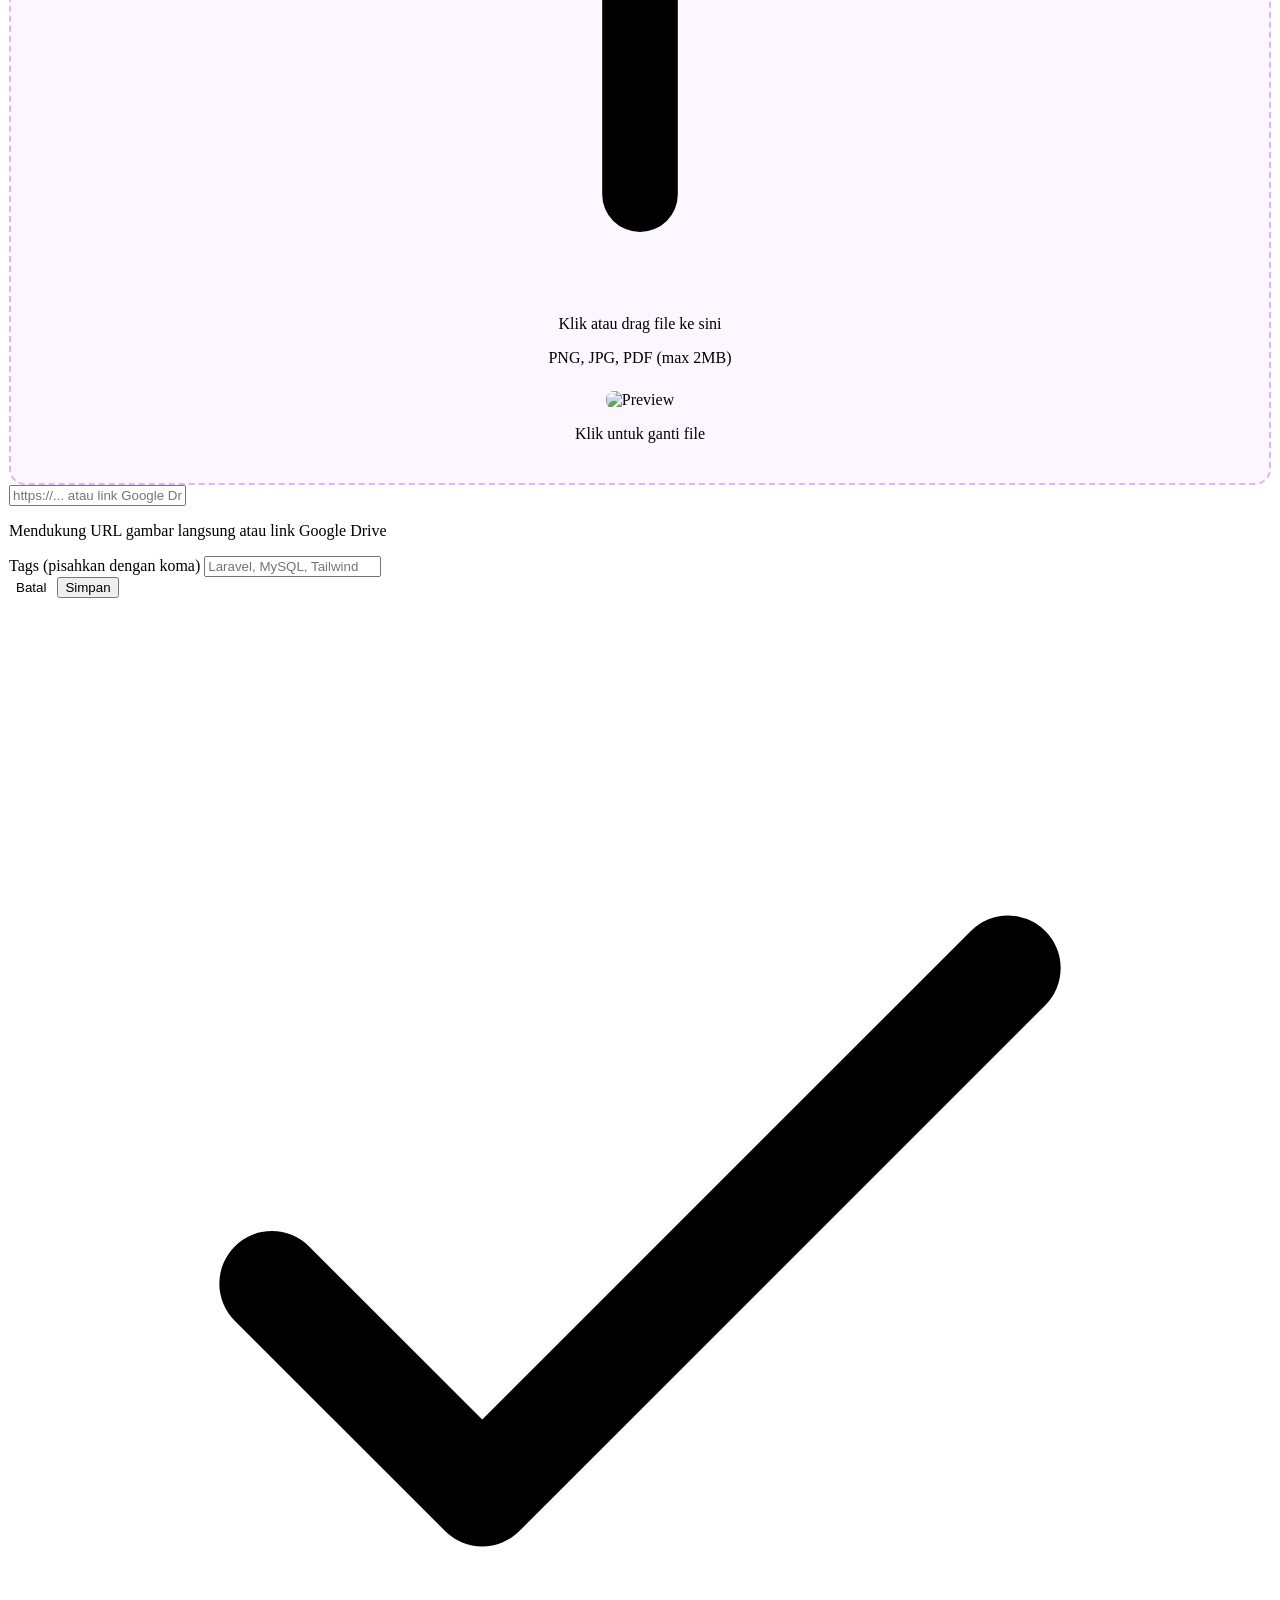
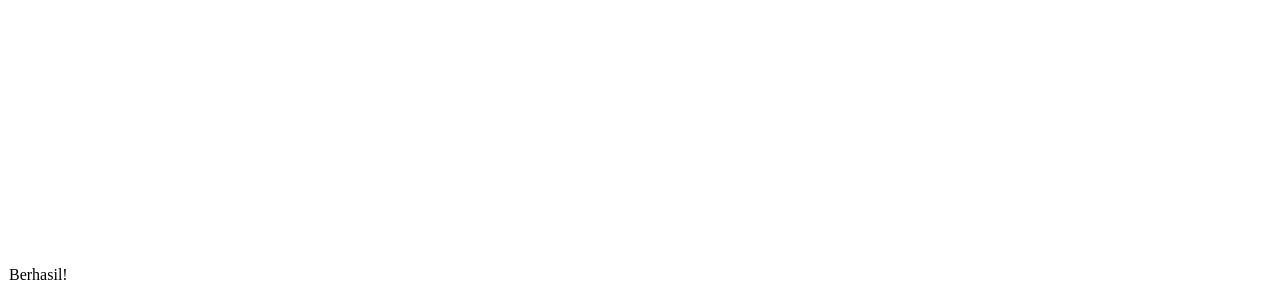
==== commit 5a1867f3: "update database pakai firebase" ====
--- a/profile.html
+++ b/profile.html
@@ -311,6 +311,10 @@
         </div>
     </div>
 
+    <!-- Firebase SDK (compat) -->
+    <script src="https://www.gstatic.com/firebasejs/10.12.0/firebase-app-compat.js"></script>
+    <script src="https://www.gstatic.com/firebasejs/10.12.0/firebase-database-compat.js"></script>
+
     <script src="https://unpkg.com/aos@2.3.1/dist/aos.js"></script>
     <script src="app.js"></script>
     <script>
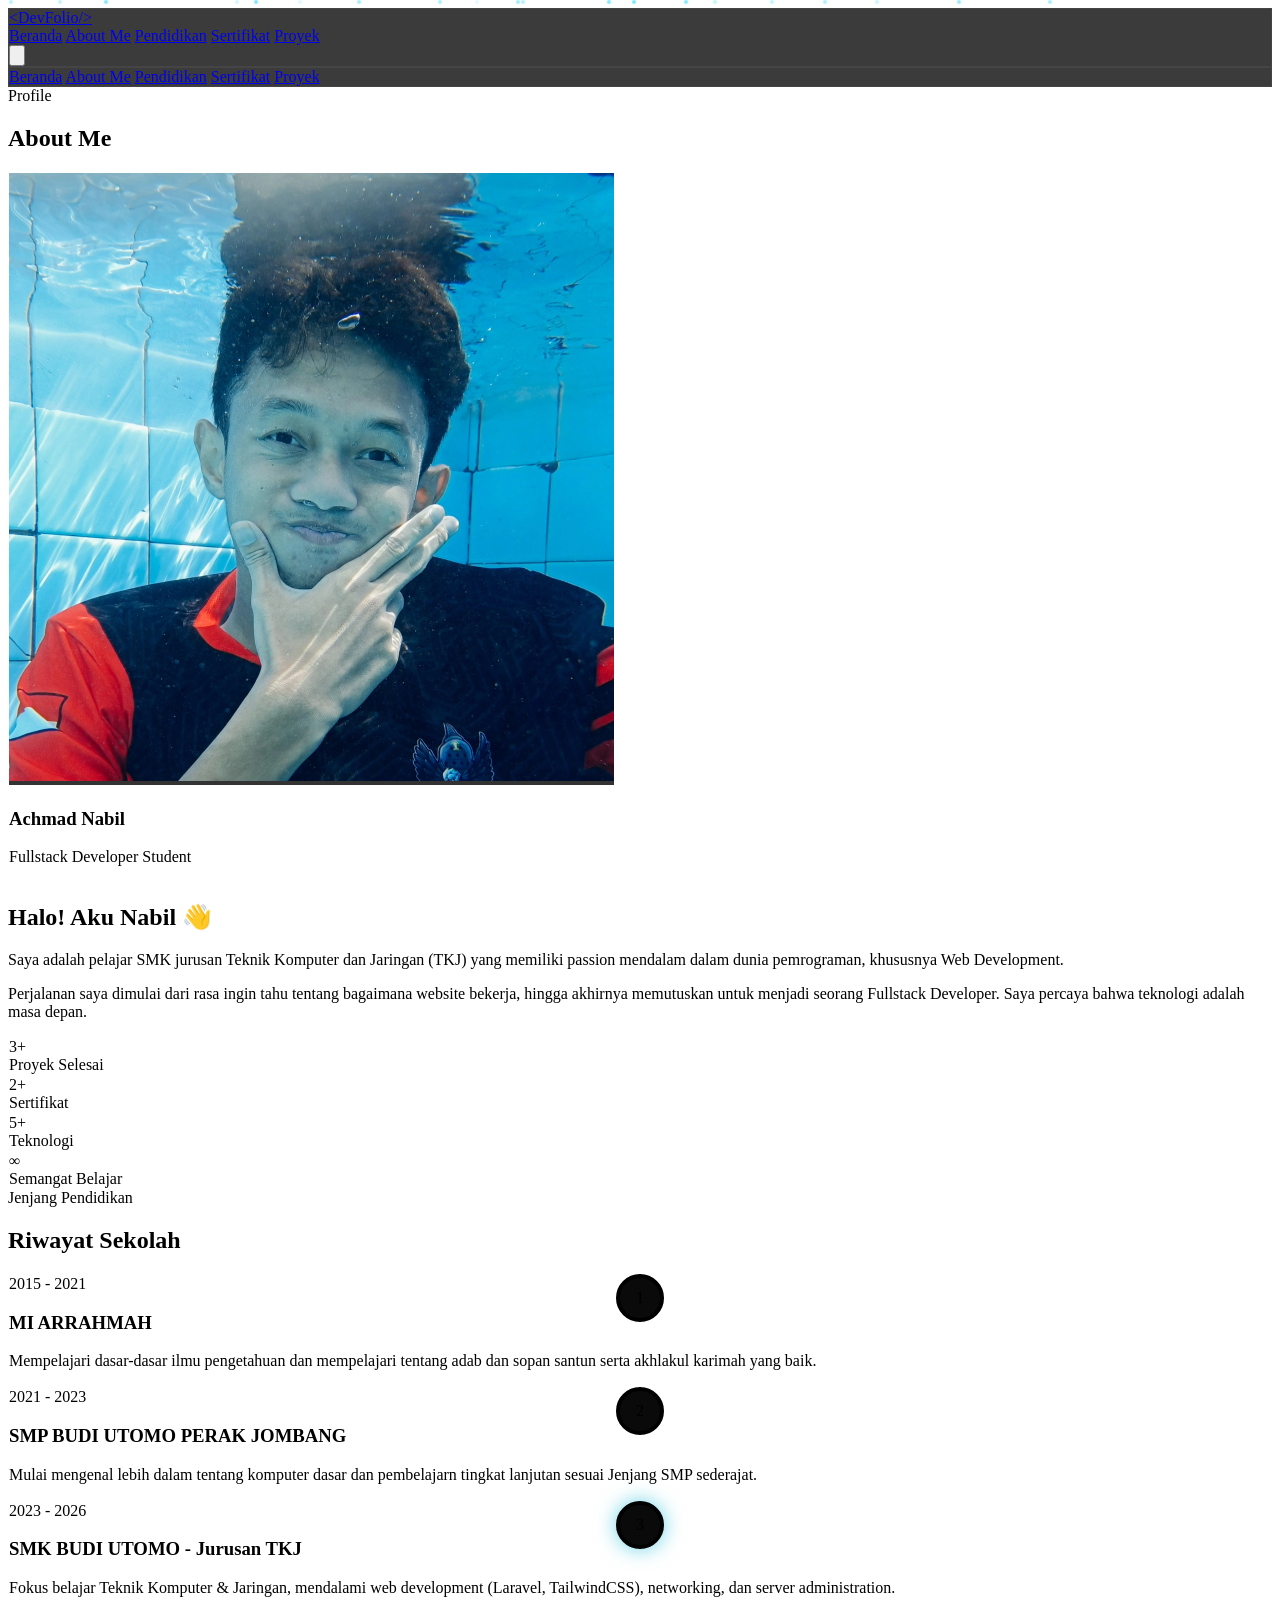
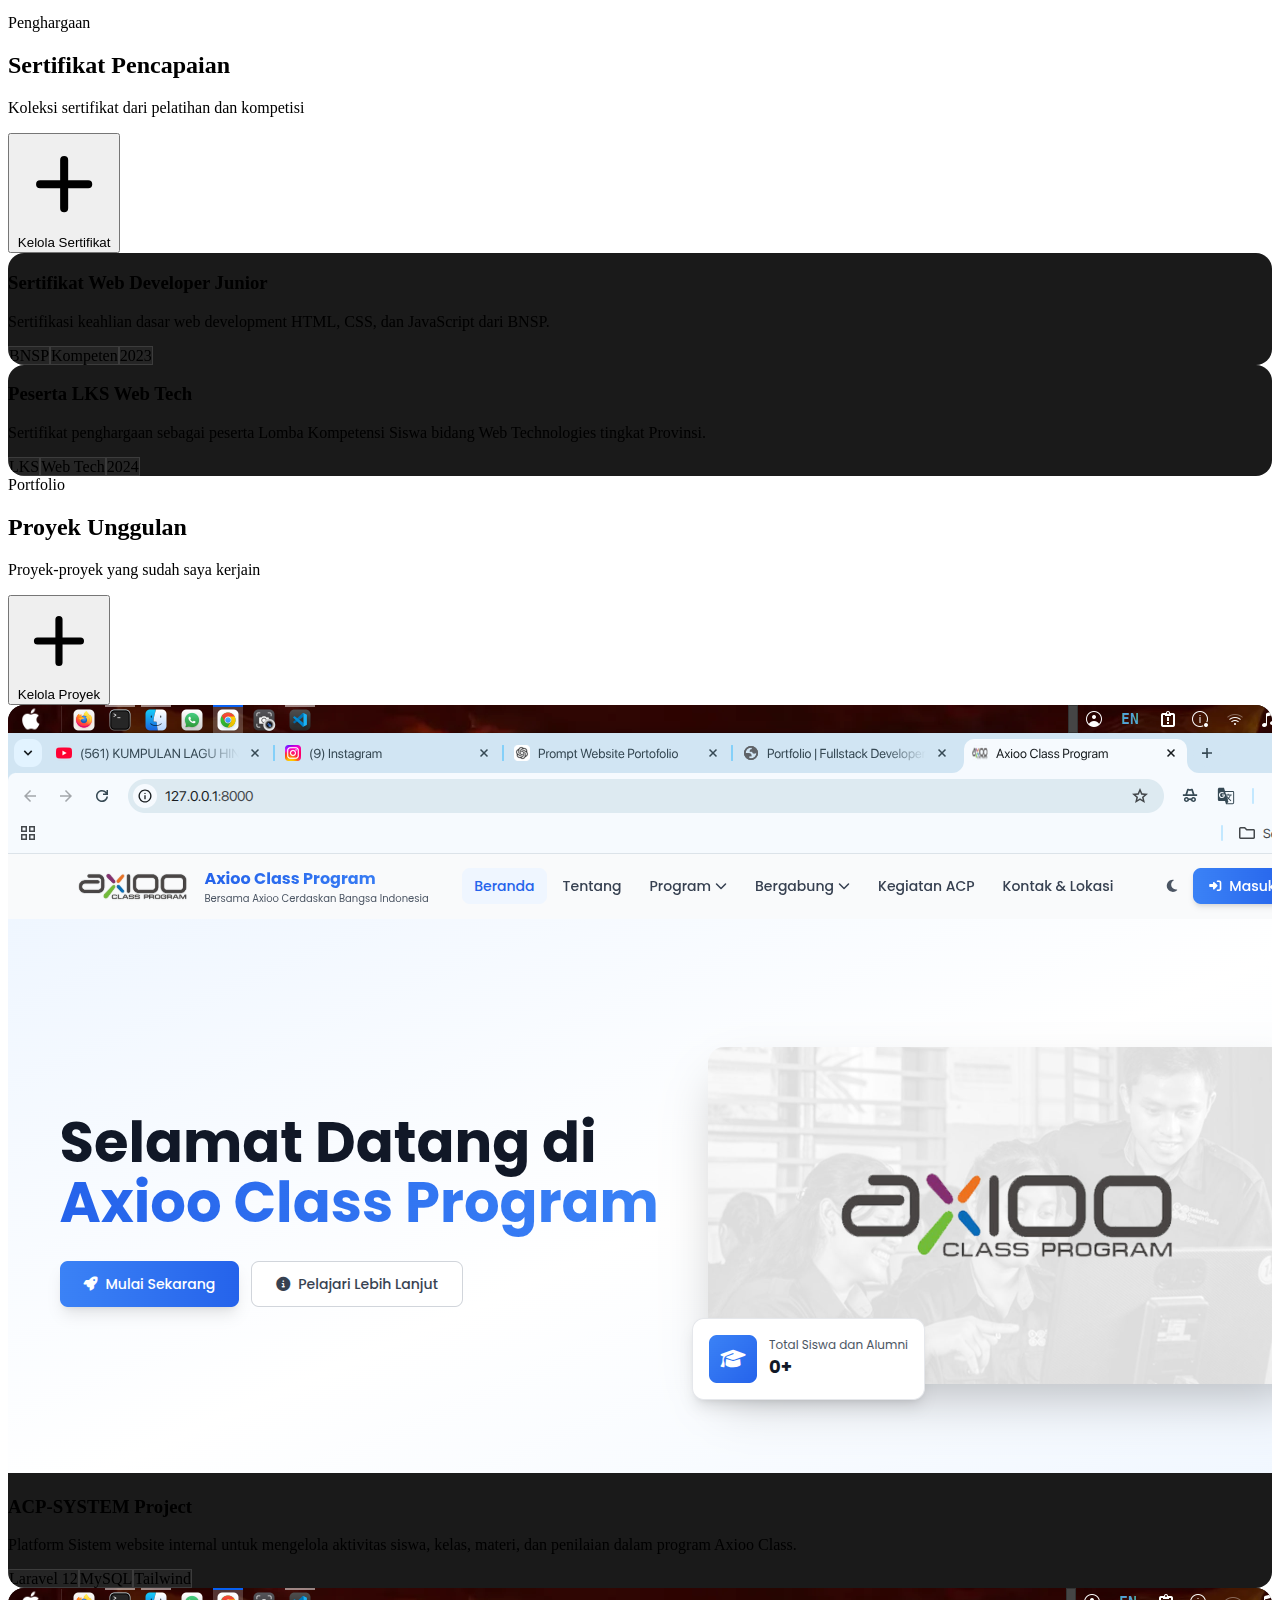
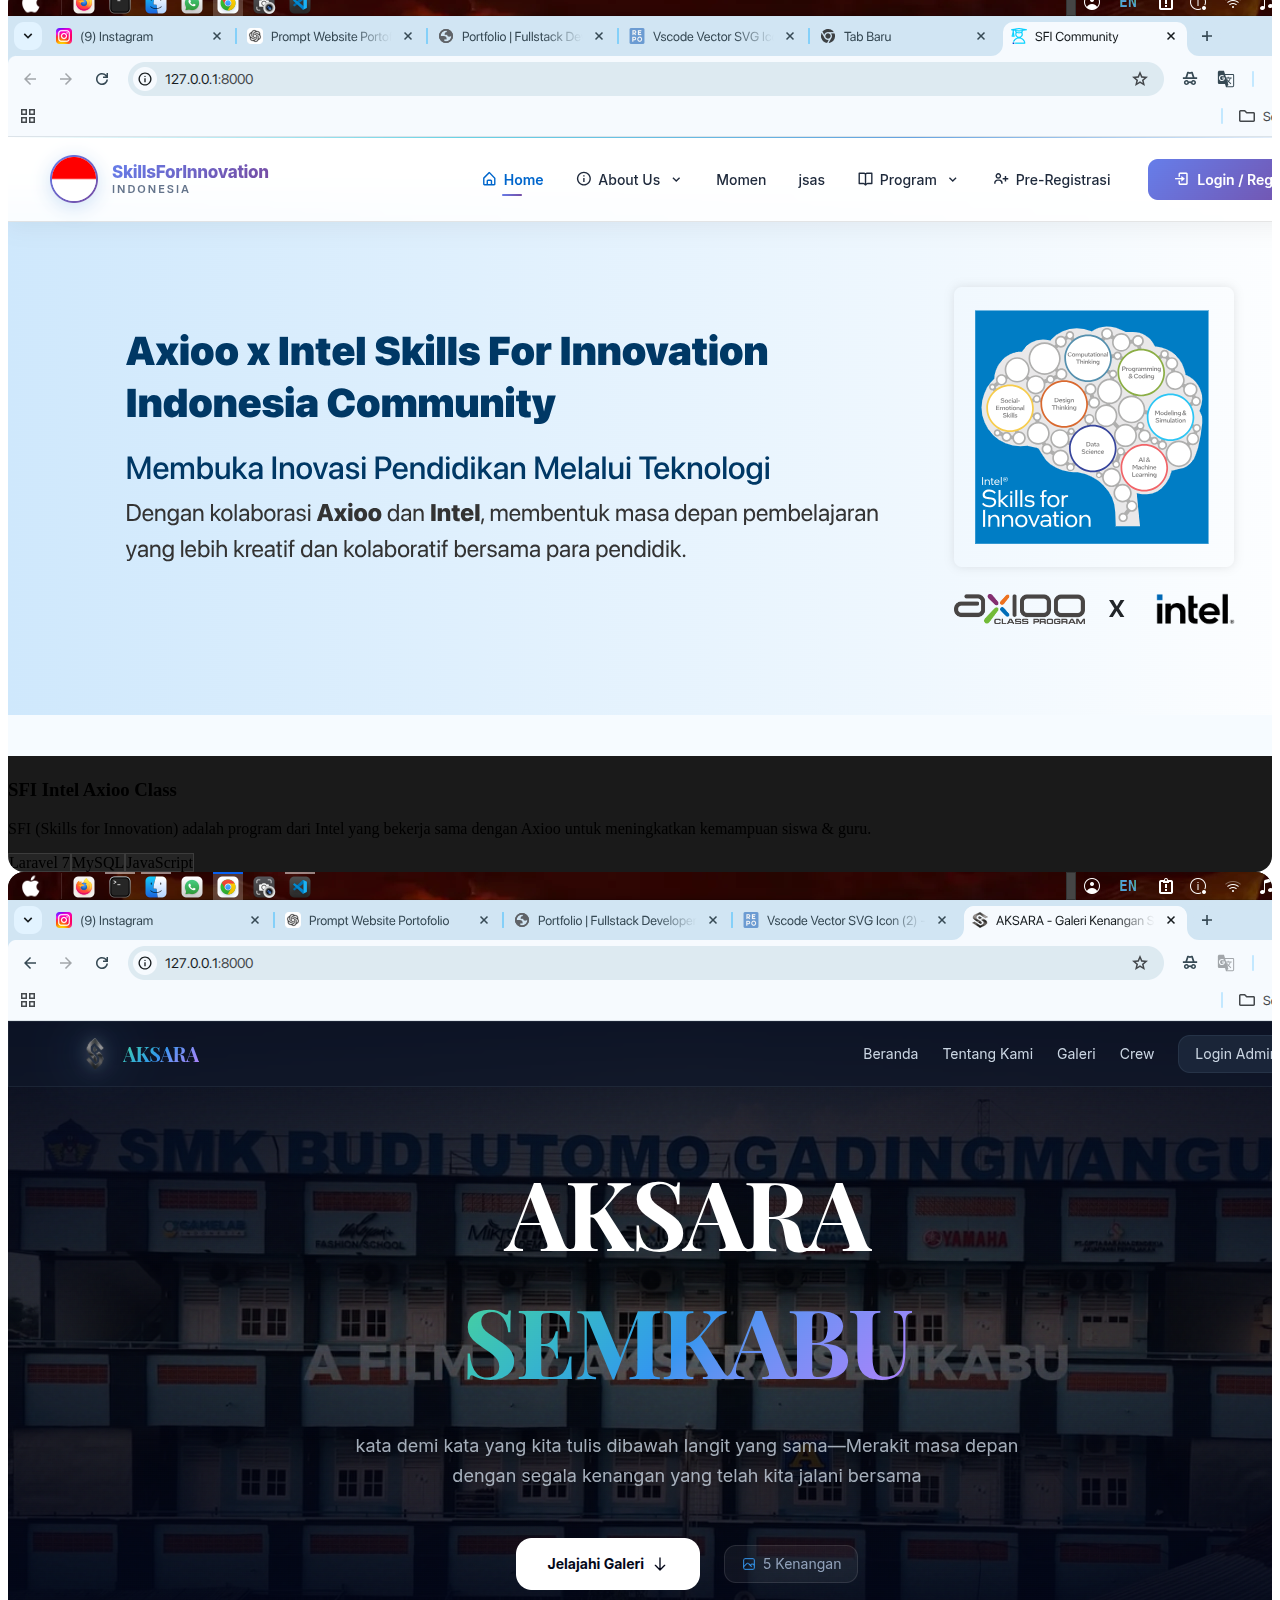
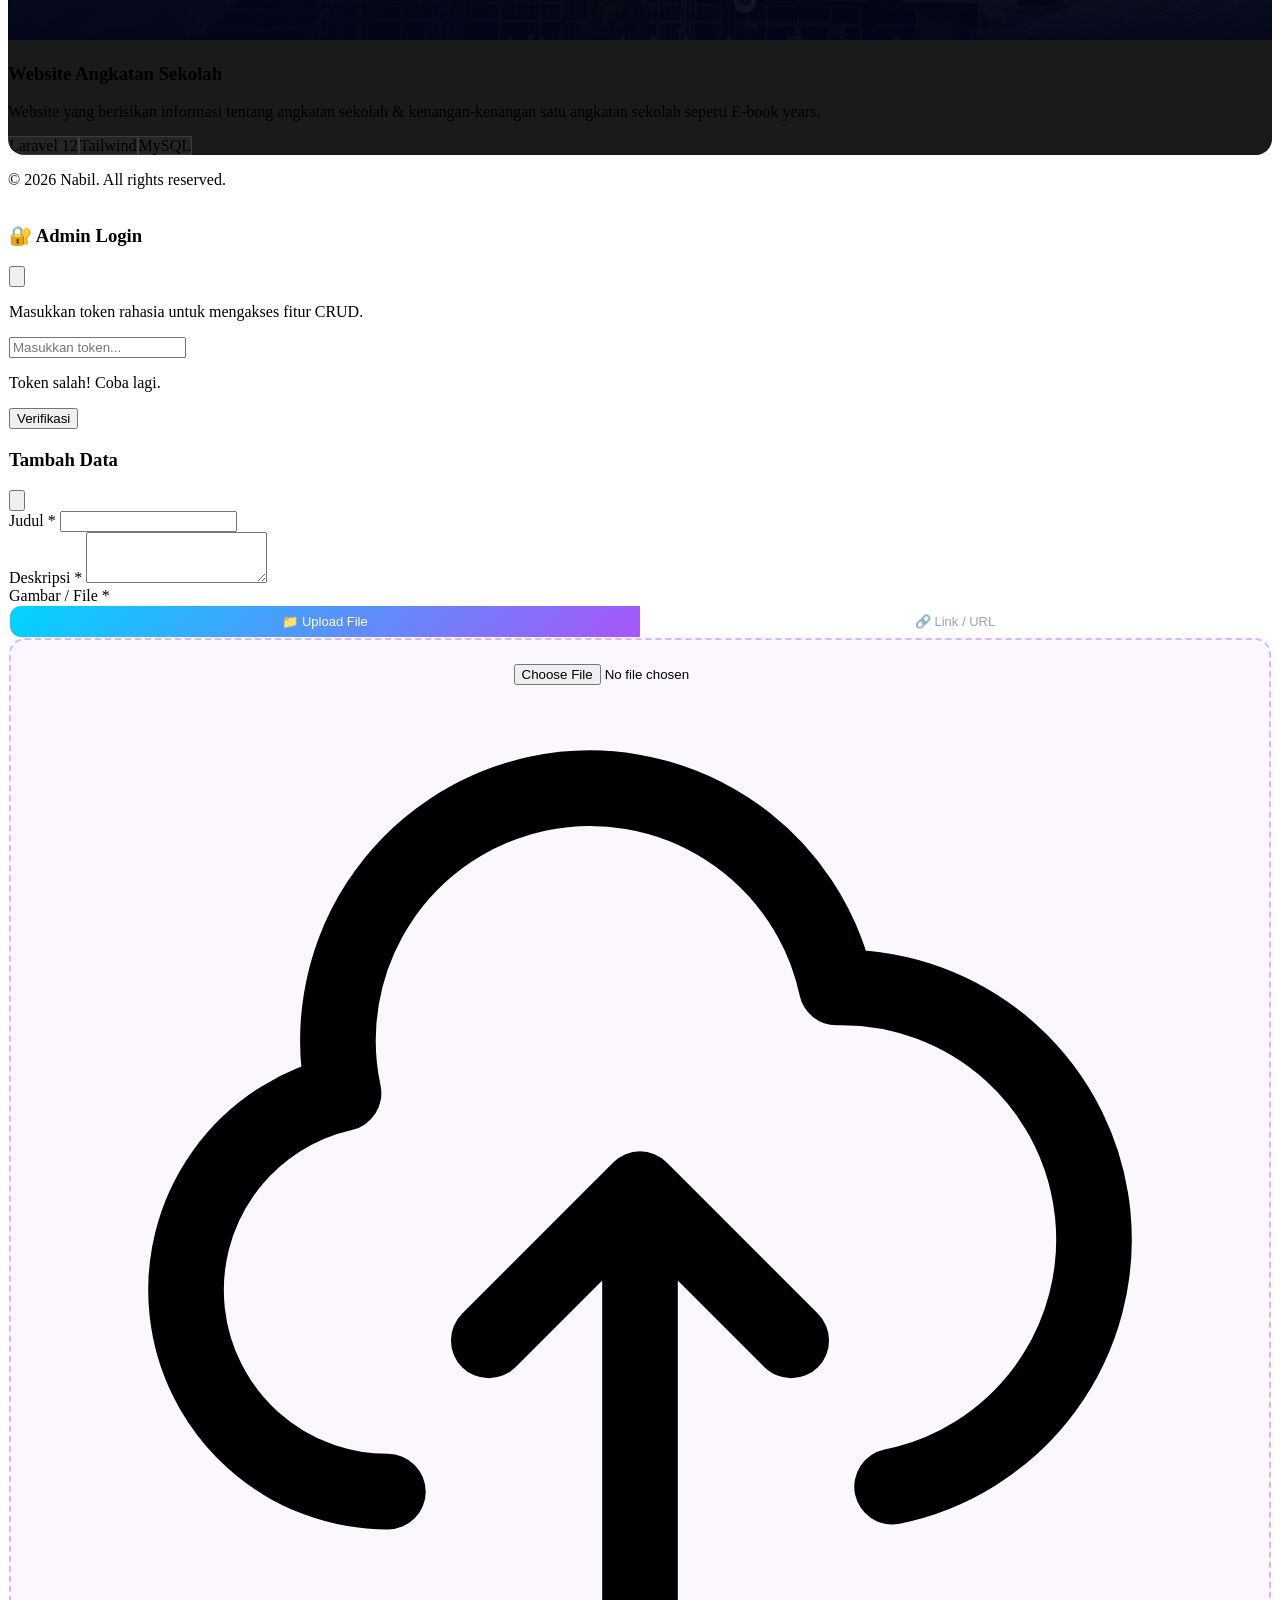
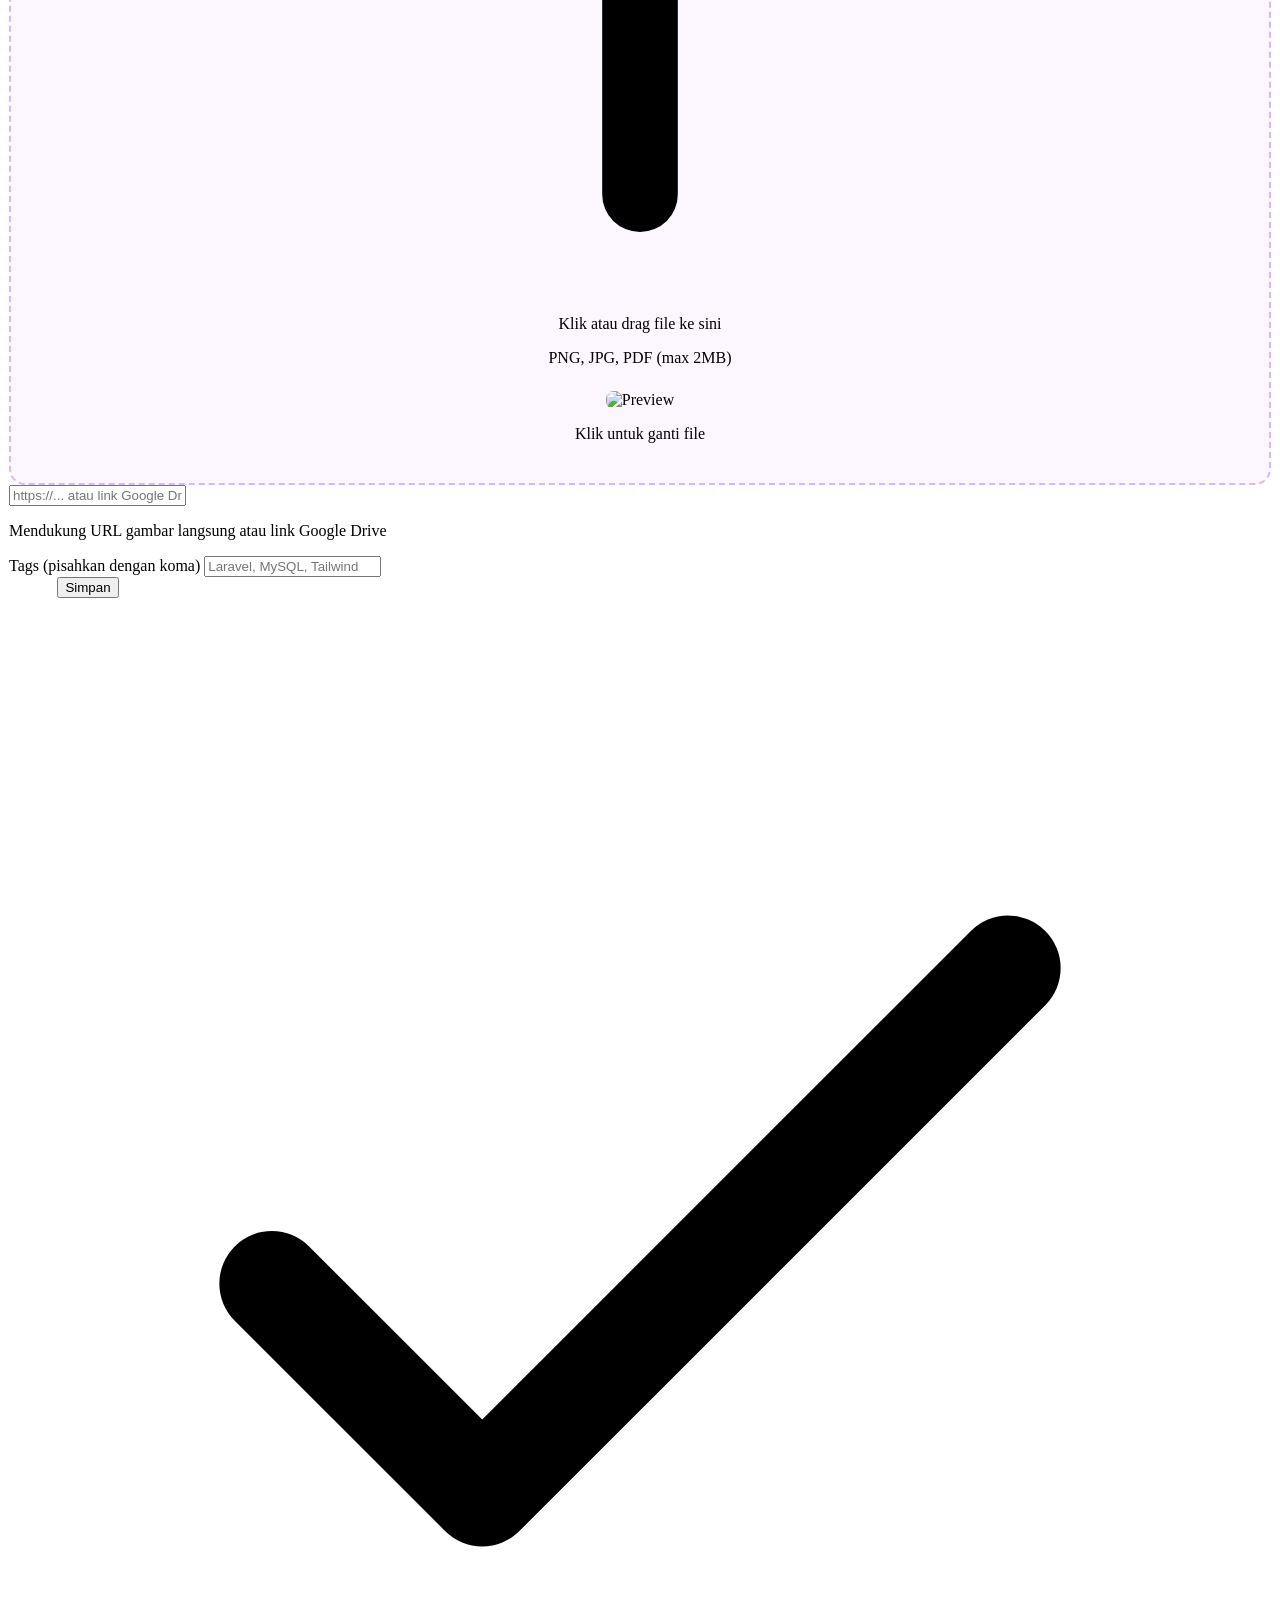
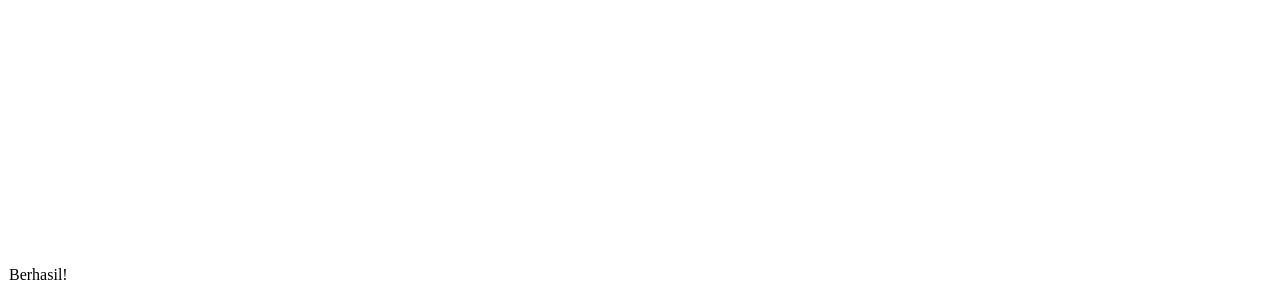
==== commit 06bacdbc: "update tampilan dan fiks bug yang ada" ====
--- a/profile.html
+++ b/profile.html
@@ -1,6 +1,7 @@
 <!DOCTYPE html>
 <html lang="id" class="scroll-smooth">
 <head>
+    <link rel="shortcut icon" href="assets/icons/pavicon.png" type="image/x-icon">
     <meta charset="UTF-8">
     <meta name="viewport" content="width=device-width, initial-scale=1.0">
     <meta name="description" content="Profile Nabil - Fullstack Developer Student">
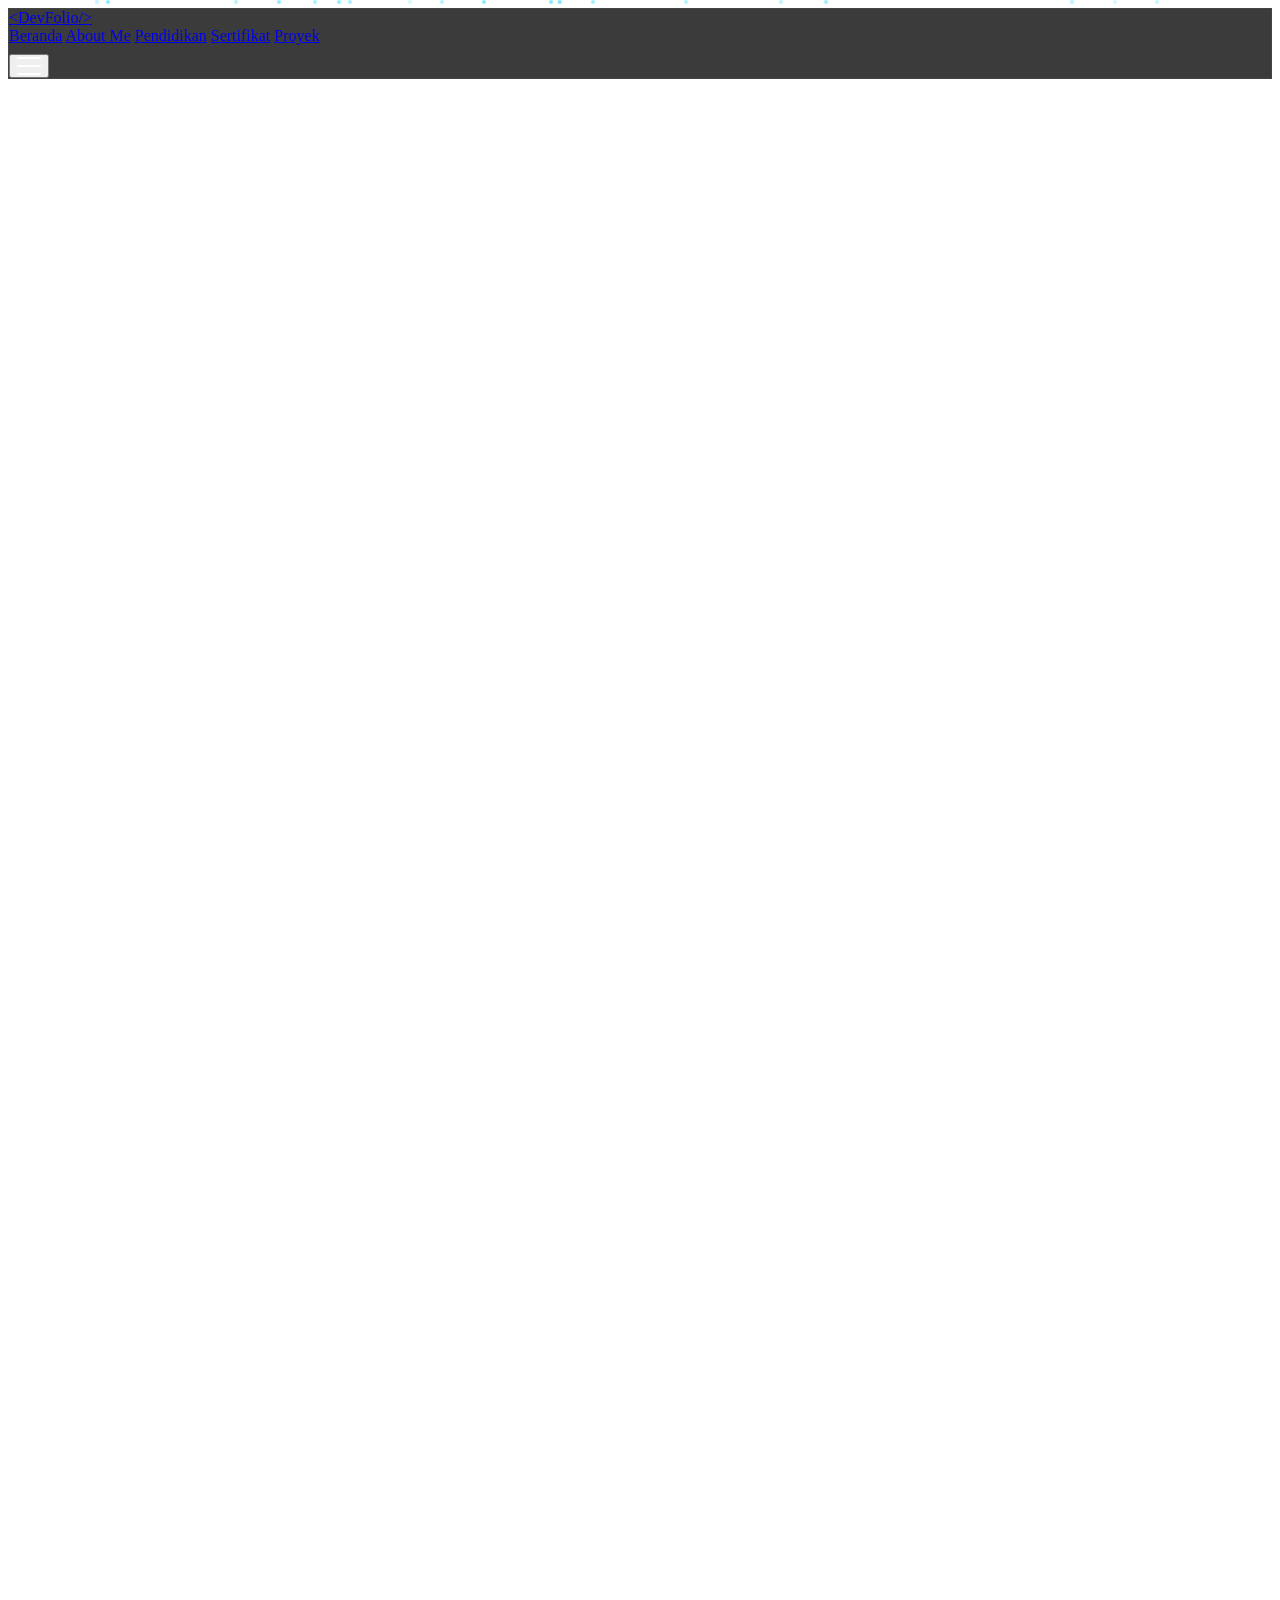
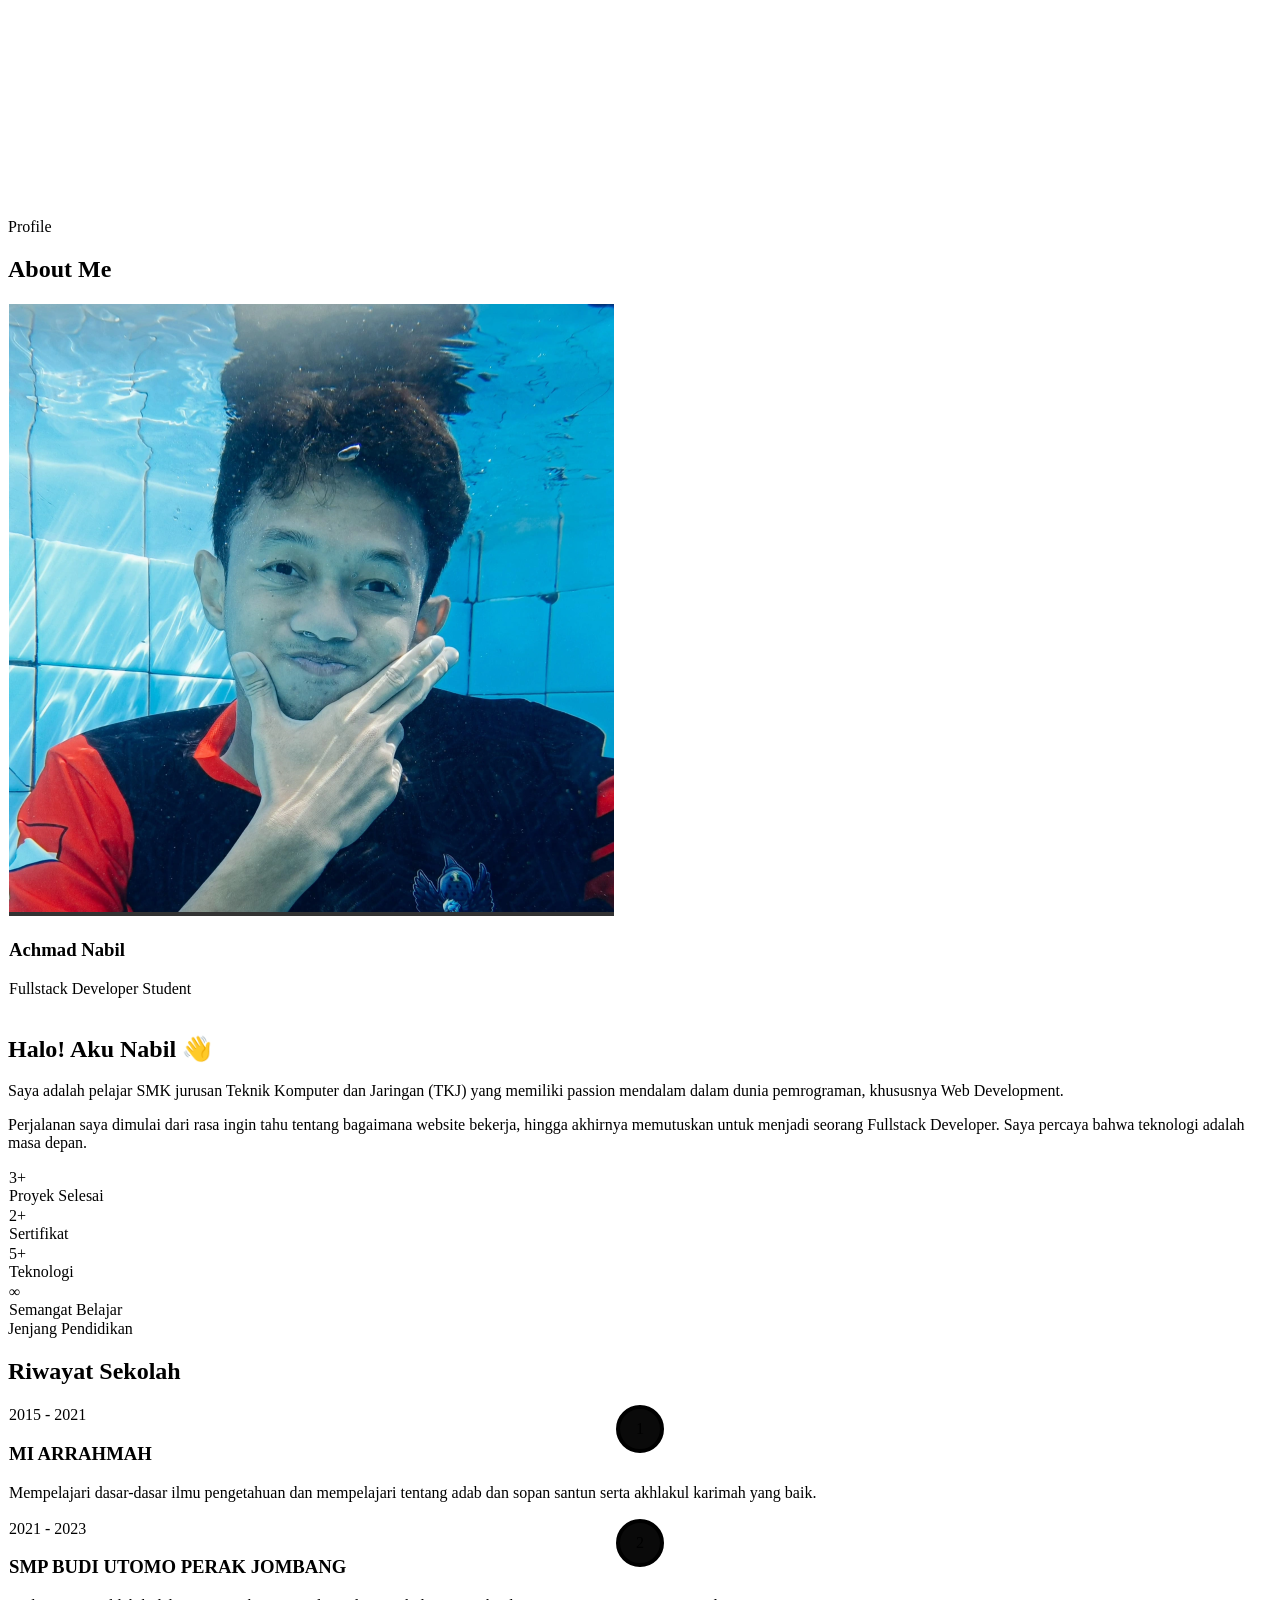
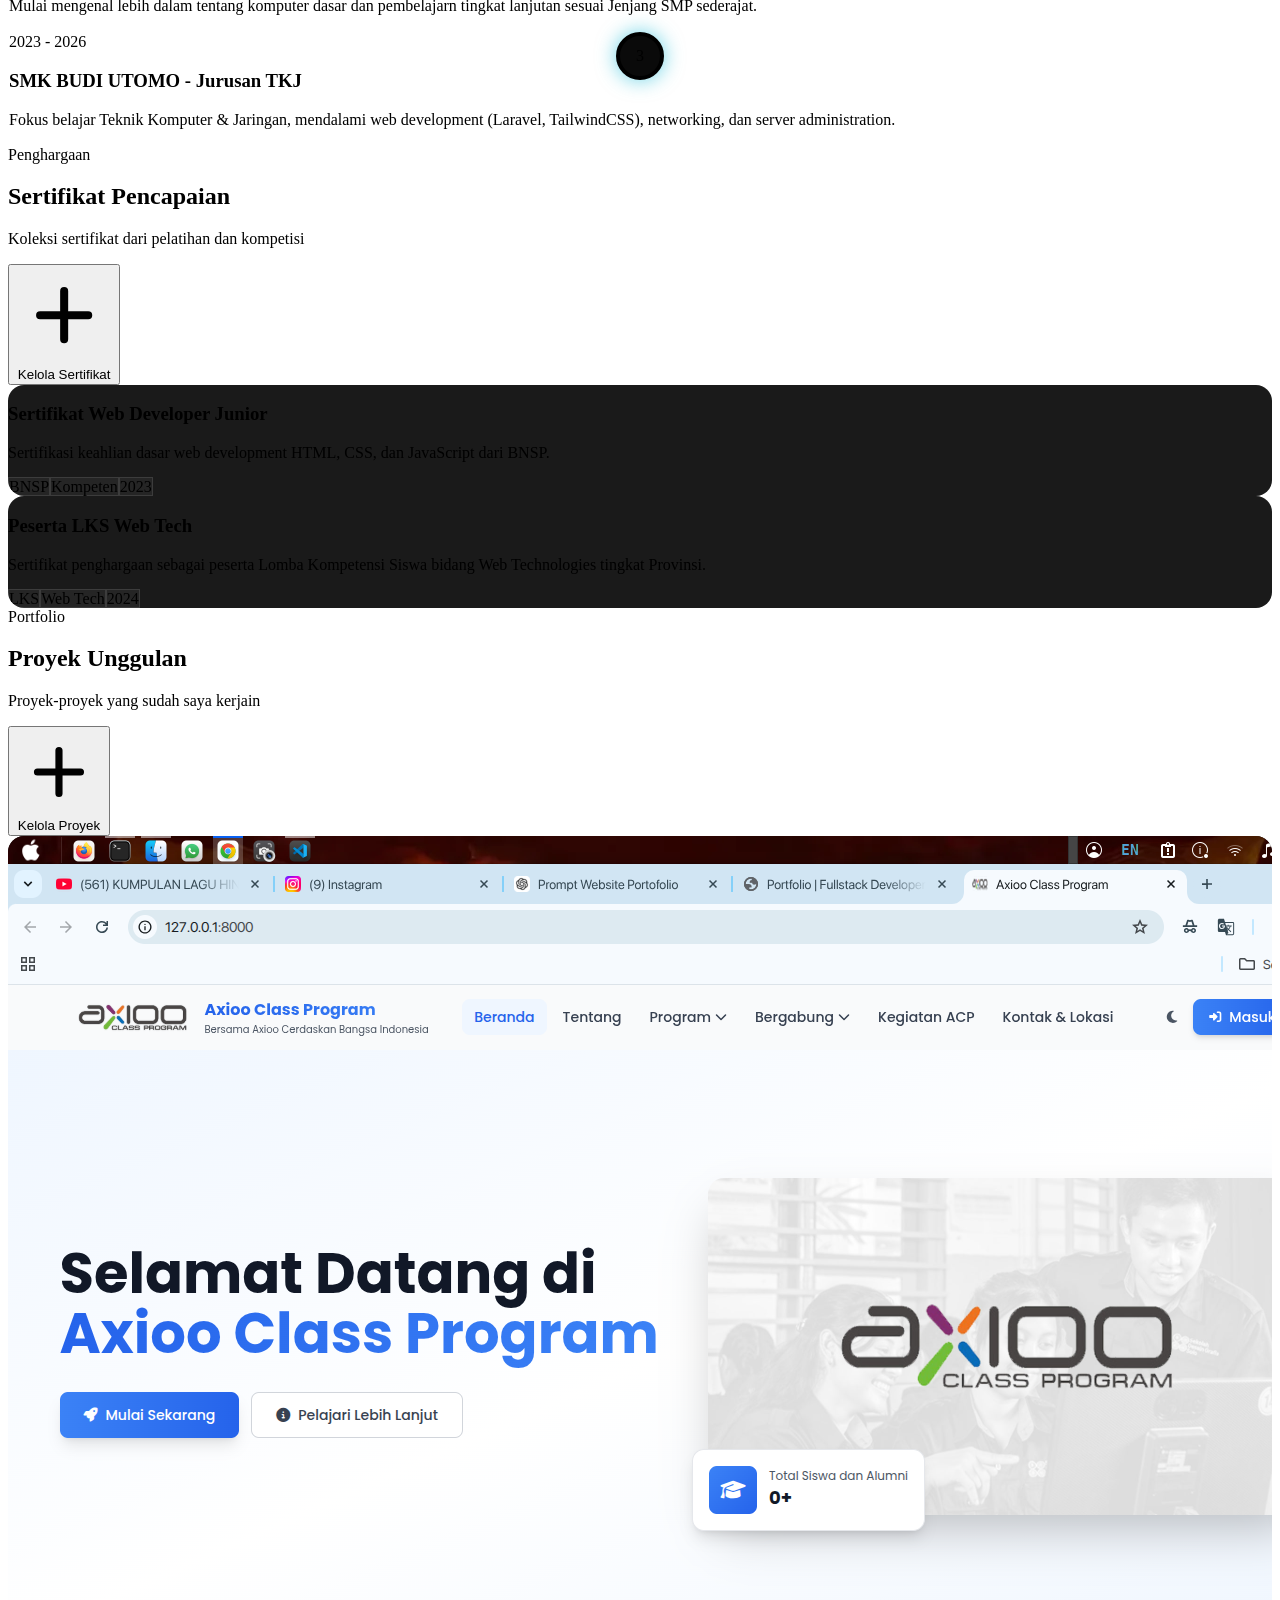
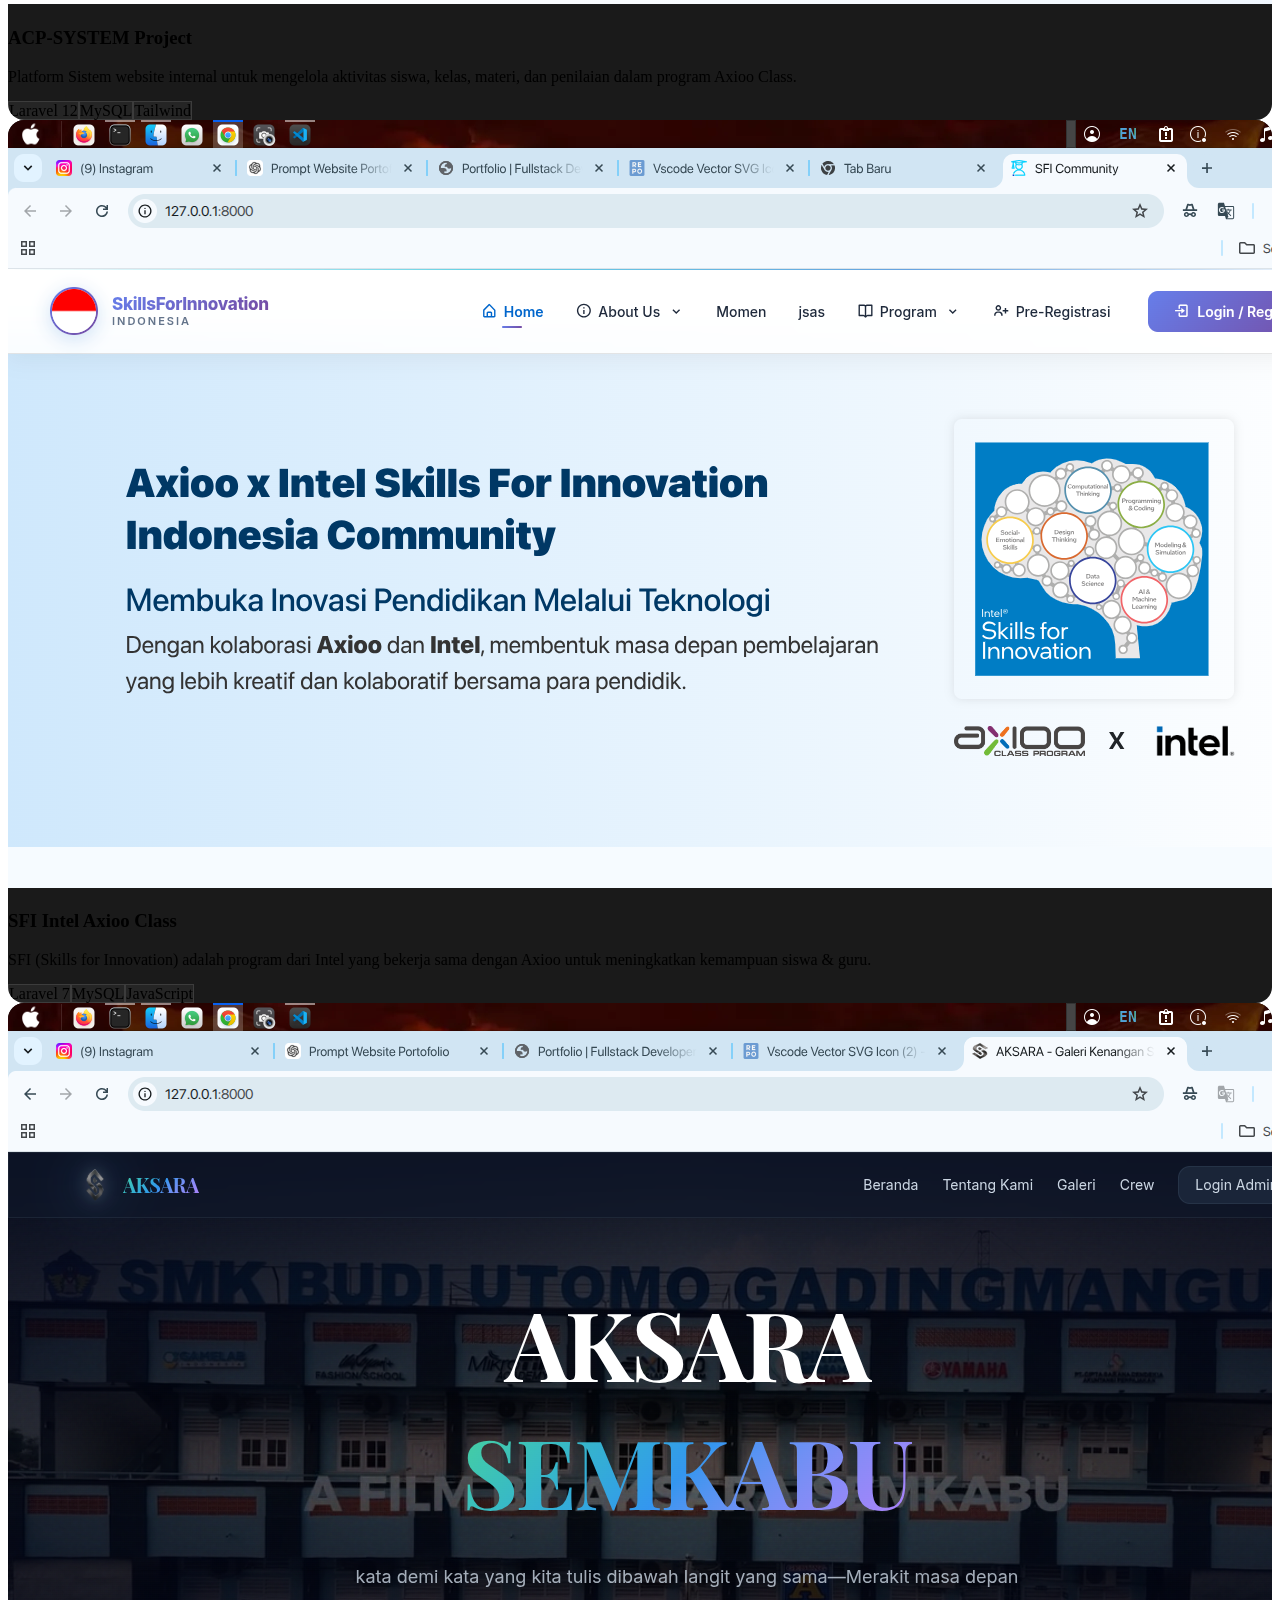
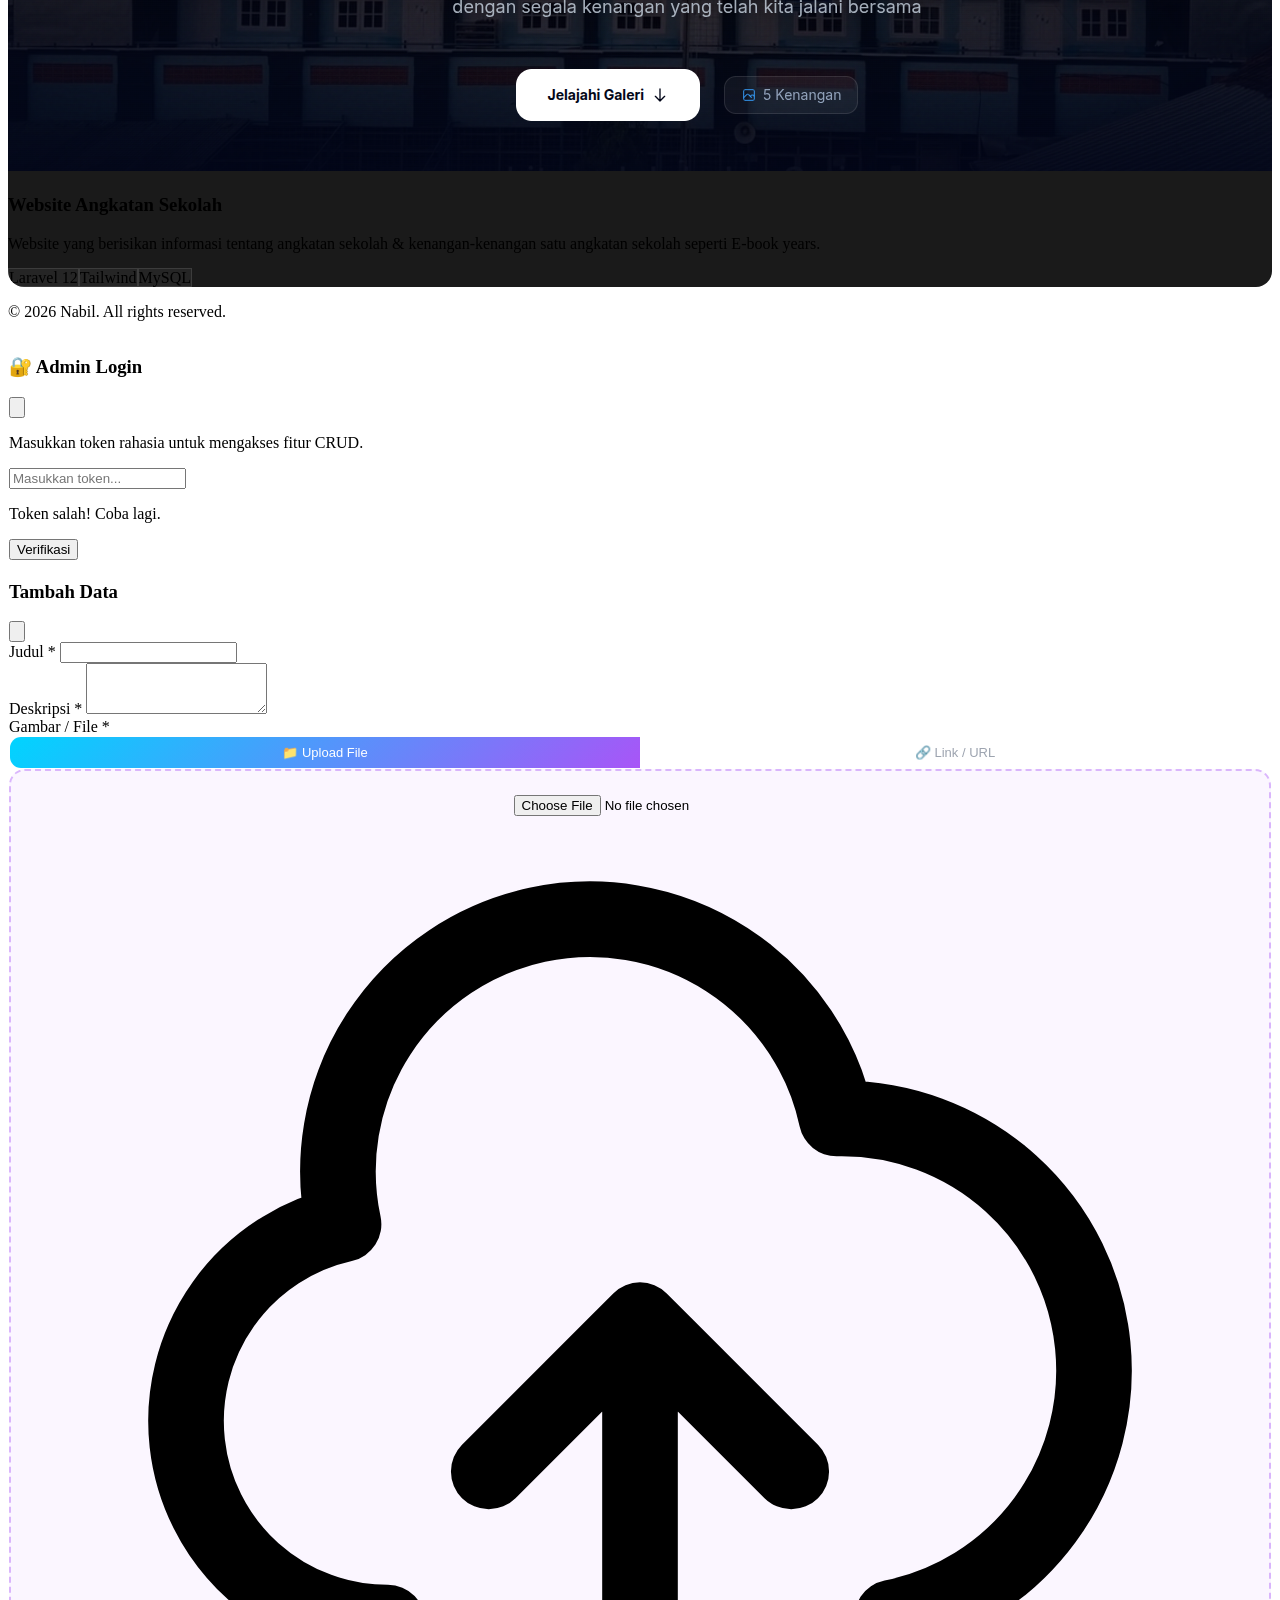
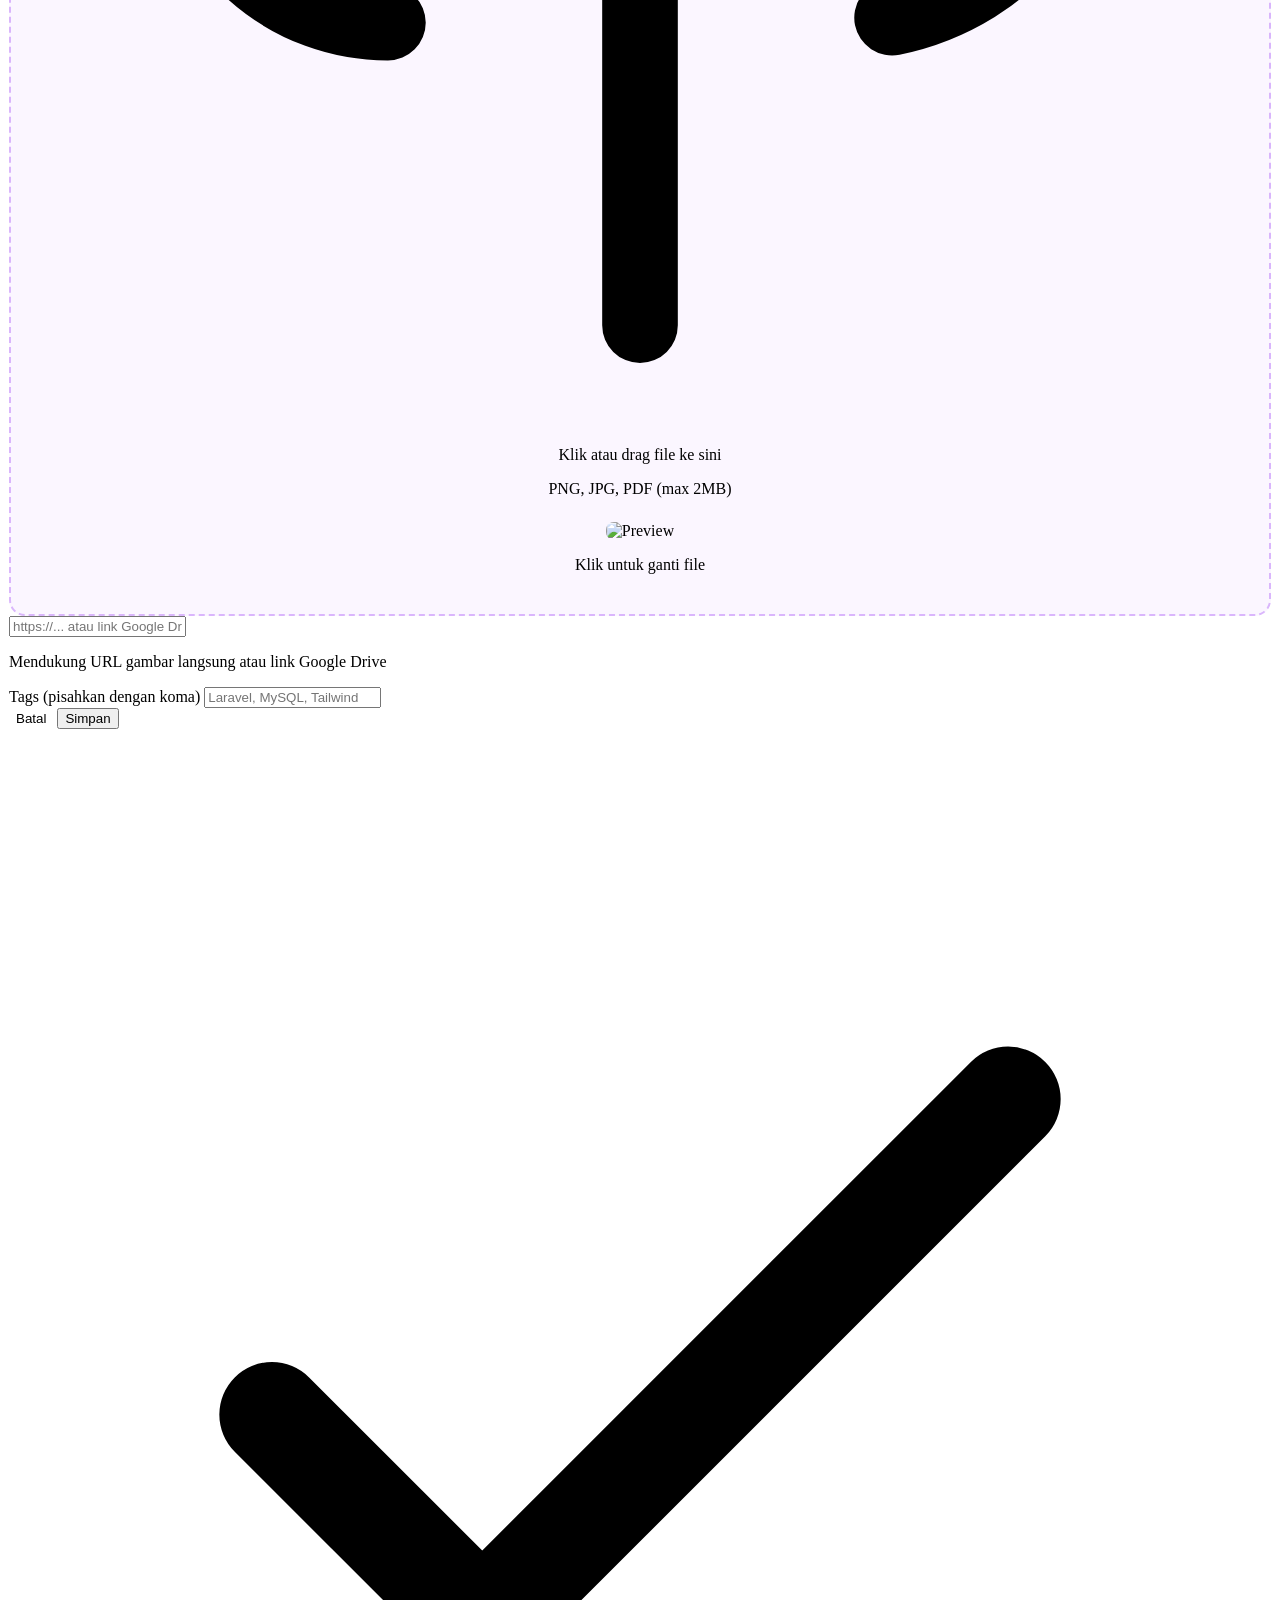
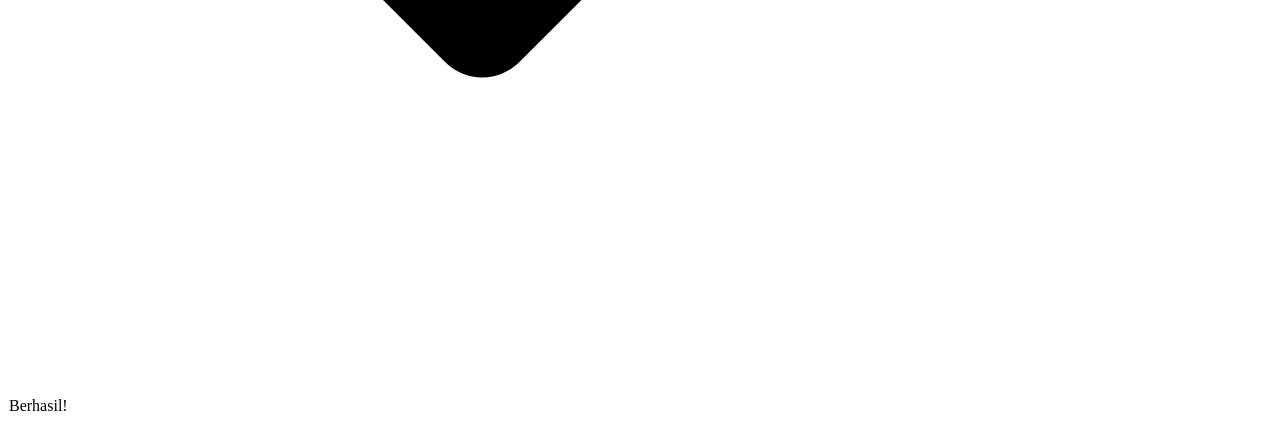
==== commit 5ba438d3: "fix bug and update tampilan mobile" ====
--- a/profile.html
+++ b/profile.html
@@ -47,18 +47,28 @@
                     <a href="#certificates" class="nav-link text-gray-300 hover:text-neon-blue transition-colors text-sm font-medium">Sertifikat</a>
                     <a href="#my-projects" class="nav-link text-gray-300 hover:text-neon-blue transition-colors text-sm font-medium">Proyek</a>
                 </div>
-                <button id="mobile-menu-btn" class="md:hidden text-white p-2">
-                    <svg class="w-6 h-6" fill="none" stroke="currentColor" viewBox="0 0 24 24"><path stroke-linecap="round" stroke-linejoin="round" stroke-width="2" d="M4 6h16M4 12h16M4 18h16"></path></svg>
+                <button id="mobile-menu-btn" class="md:hidden p-2 text-white" aria-label="Menu">
+                    <div class="hamburger-animated" id="hamburger-icon">
+                        <span></span>
+                        <span></span>
+                        <span></span>
+                    </div>
                 </button>
             </div>
         </div>
-        <div id="mobile-menu" class="md:hidden hidden absolute top-full left-0 right-0 mt-2 px-6">
-            <div class="glass-dark rounded-2xl p-6 flex flex-col gap-4">
-                <a href="index.html" class="mobile-link text-gray-300 hover:text-neon-blue py-2">Beranda</a>
-                <a href="#about-me" class="mobile-link text-gray-300 hover:text-neon-blue py-2">About Me</a>
-                <a href="#education" class="mobile-link text-gray-300 hover:text-neon-blue py-2">Pendidikan</a>
-                <a href="#certificates" class="mobile-link text-gray-300 hover:text-neon-blue py-2">Sertifikat</a>
-                <a href="#my-projects" class="mobile-link text-gray-300 hover:text-neon-blue py-2">Proyek</a>
+        <!-- Mobile Menu Animated Dropdown -->
+        <div id="mobile-menu" class="md:hidden absolute top-full left-0 right-0 mt-2 px-6 mobile-menu-animated hidden">
+            <div class="glass-dark rounded-2xl p-6 flex flex-col gap-4 shadow-xl border border-white/5">
+                <a href="index.html" class="mobile-link text-gray-300 hover:text-neon-blue py-2 flex items-center justify-between border-b border-white/5"><span>Beranda</span> <svg class="w-4 h-4" fill="none" stroke="currentColor" viewBox="0 0 24 24"><path stroke-linecap="round" stroke-linejoin="round" stroke-width="2" d="M9 5l7 7-7 7"></path></svg></a>
+                <a href="#about-me" class="mobile-link text-gray-300 hover:text-neon-blue py-2 flex items-center justify-between border-b border-white/5"><span>About Me</span> <svg class="w-4 h-4" fill="none" stroke="currentColor" viewBox="0 0 24 24"><path stroke-linecap="round" stroke-linejoin="round" stroke-width="2" d="M9 5l7 7-7 7"></path></svg></a>
+                <a href="#education" class="mobile-link text-gray-300 hover:text-neon-blue py-2 flex items-center justify-between border-b border-white/5"><span>Pendidikan</span> <svg class="w-4 h-4" fill="none" stroke="currentColor" viewBox="0 0 24 24"><path stroke-linecap="round" stroke-linejoin="round" stroke-width="2" d="M9 5l7 7-7 7"></path></svg></a>
+                <a href="#certificates" class="mobile-link text-gray-300 hover:text-neon-blue py-2 flex items-center justify-between border-b border-white/5"><span>Sertifikat</span> <svg class="w-4 h-4" fill="none" stroke="currentColor" viewBox="0 0 24 24"><path stroke-linecap="round" stroke-linejoin="round" stroke-width="2" d="M9 5l7 7-7 7"></path></svg></a>
+                <a href="#my-projects" class="mobile-link text-gray-300 hover:text-neon-blue py-2 flex items-center justify-between"><span>Proyek</span> <svg class="w-4 h-4" fill="none" stroke="currentColor" viewBox="0 0 24 24"><path stroke-linecap="round" stroke-linejoin="round" stroke-width="2" d="M9 5l7 7-7 7"></path></svg></a>
+                <div class="mt-2 flex justify-center">
+                    <button onclick="document.getElementById('page-body').classList.toggle('light')" class="flex items-center gap-2 glass px-4 py-2 rounded-xl text-sm w-full justify-center">
+                        <svg class="w-5 h-5" fill="none" stroke="currentColor" viewBox="0 0 24 24"><path stroke-linecap="round" stroke-linejoin="round" stroke-width="2" d="M20.354 15.354A9 9 0 018.646 3.646 9.003 9.003 0 0012 21a9.003 9.003 0 008.354-5.646z"></path></svg> Change Theme
+                    </button>
+                </div>
             </div>
         </div>
     </nav>
@@ -322,11 +332,35 @@
         AOS.init({ duration: 800, easing: 'ease-out-cubic', once: true, offset: 50 });
 
         // Mobile menu
-        document.getElementById('mobile-menu-btn').addEventListener('click', function() {
-            document.getElementById('mobile-menu').classList.toggle('hidden');
+        var mobileMenuBtn = document.getElementById('mobile-menu-btn');
+        var mobileMenu = document.getElementById('mobile-menu');
+        var hamburgerIcon = document.getElementById('hamburger-icon');
+        
+        mobileMenuBtn.addEventListener('click', function() {
+            var isHidden = mobileMenu.classList.contains('hidden');
+            if (isHidden) {
+                mobileMenu.classList.remove('hidden');
+                setTimeout(function() {
+                    mobileMenu.classList.add('menu-open');
+                    hamburgerIcon.classList.add('is-open');
+                }, 10);
+            } else {
+                mobileMenu.classList.remove('menu-open');
+                hamburgerIcon.classList.remove('is-open');
+                setTimeout(function() {
+                    mobileMenu.classList.add('hidden');
+                }, 350);
+            }
         });
+
         document.querySelectorAll('.mobile-link').forEach(function(link) {
-            link.addEventListener('click', function() { document.getElementById('mobile-menu').classList.add('hidden'); });
+            link.addEventListener('click', function() {
+                mobileMenu.classList.remove('menu-open');
+                hamburgerIcon.classList.remove('is-open');
+                setTimeout(function() {
+                    mobileMenu.classList.add('hidden');
+                }, 350);
+            });
         });
 
         // Smooth scroll for anchor links only
@@ -356,6 +390,52 @@
             p.style.opacity = Math.random()*0.4+0.1;
             pc.appendChild(p);
         }
+        // Active Bottom Nav Menu Tracker
+        var sections = document.querySelectorAll('section');
+        var bottomNavLinks = document.querySelectorAll('.bottom-nav-link');
+        
+        window.addEventListener('scroll', function() {
+            var current = '';
+            sections.forEach(function(section) {
+                var sectionTop = section.offsetTop;
+                if (pageYOffset >= sectionTop - 150) {
+                    current = section.getAttribute('id');
+                }
+            });
+
+            bottomNavLinks.forEach(function(link) {
+                link.classList.remove('active');
+                if (current && link.getAttribute('href') === '#' + current) {
+                    link.classList.add('active');
+                }
+            });
+        });
     </script>
+    
+    <!-- Mobile Bottom Navigation -->
+    <nav class="mobile-bottom-nav">
+        <div class="mobile-bottom-nav-inner">
+            <a href="index.html" class="nav-item">
+                <svg fill="none" stroke="currentColor" viewBox="0 0 24 24"><path stroke-linecap="round" stroke-linejoin="round" stroke-width="2" d="M3 12l2-2m0 0l7-7 7 7M5 10v10a1 1 0 001 1h3m10-11l2 2m-2-2v10a1 1 0 01-1 1h-3m-6 0a1 1 0 001-1v-4a1 1 0 011-1h2a1 1 0 011 1v4a1 1 0 001 1m-6 0h6"></path></svg>
+                <span>Home</span>
+            </a>
+            <a href="#about-me" class="nav-item bottom-nav-link active">
+                <svg fill="none" stroke="currentColor" viewBox="0 0 24 24"><path stroke-linecap="round" stroke-linejoin="round" stroke-width="2" d="M16 7a4 4 0 11-8 0 4 4 0 018 0zM12 14a7 7 0 00-7 7h14a7 7 0 00-7-7z"></path></svg>
+                <span>About Me</span>
+            </a>
+            <a href="#education" class="nav-item bottom-nav-link">
+                <svg fill="none" stroke="currentColor" viewBox="0 0 24 24"><path stroke-linecap="round" stroke-linejoin="round" stroke-width="2" d="M12 14l9-5-9-5-9 5 9 5z"></path><path stroke-linecap="round" stroke-linejoin="round" stroke-width="2" d="M12 14l6.16-3.422a12.083 12.083 0 01.665 6.479A11.952 11.952 0 0012 20.055a11.952 11.952 0 00-6.824-2.998 12.078 12.078 0 01.665-6.479L12 14z"></path><path stroke-linecap="round" stroke-linejoin="round" stroke-width="2" d="M12 14l9-5-9-5-9 5 9 5zm0 0l6.16-3.422a12.083 12.083 0 01.665 6.479A11.952 11.952 0 0012 20.055a11.952 11.952 0 00-6.824-2.998 12.078 12.078 0 01.665-6.479L12 14zm-4 6v-7.5l4-2.222"></path></svg>
+                <span>Pend.</span>
+            </a>
+            <a href="#certificates" class="nav-item bottom-nav-link">
+                <svg fill="none" stroke="currentColor" viewBox="0 0 24 24"><path stroke-linecap="round" stroke-linejoin="round" stroke-width="2" d="M9 12l2 2 4-4M7.835 4.697a3.42 3.42 0 001.946-.806 3.42 3.42 0 014.438 0 3.42 3.42 0 001.946.806 3.42 3.42 0 013.138 3.138 3.42 3.42 0 00.806 1.946 3.42 3.42 0 010 4.438 3.42 3.42 0 00-.806 1.946 3.42 3.42 0 01-3.138 3.138 3.42 3.42 0 00-1.946.806 3.42 3.42 0 01-4.438 0 3.42 3.42 0 00-1.946-.806 3.42 3.42 0 01-3.138-3.138 3.42 3.42 0 00-.806-1.946 3.42 3.42 0 010-4.438 3.42 3.42 0 00.806-1.946 3.42 3.42 0 013.138-3.138z"></path></svg>
+                <span>Sertifikat</span>
+            </a>
+            <a href="#my-projects" class="nav-item bottom-nav-link">
+                <svg fill="none" stroke="currentColor" viewBox="0 0 24 24"><path stroke-linecap="round" stroke-linejoin="round" stroke-width="2" d="M21 13.255A23.931 23.931 0 0112 15c-3.183 0-6.22-.62-9-1.745M16 6V4a2 2 0 00-2-2h-4a2 2 0 00-2 2v2m4 6h.01M5 20h14a2 2 0 002-2V8a2 2 0 00-2-2H5a2 2 0 00-2 2v10a2 2 0 002 2z"></path></svg>
+                <span>Proyek</span>
+            </a>
+        </div>
+    </nav>
 </body>
 </html>
--- a/style.css
+++ b/style.css
@@ -1,3 +1,9 @@
+/* === Global Resets === */
+html, body {
+    max-width: 100vw;
+    overflow-x: hidden;
+}
+
 /* === Scrollbar === */
 ::-webkit-scrollbar { width: 8px; }
 ::-webkit-scrollbar-track { background: #0a0a0a; }
@@ -43,7 +49,7 @@
 .skills-slider-wrapper { position: relative; }
 .skills-slider { overflow: hidden; }
 .skills-track { display: flex; gap: 1.5rem; align-items: stretch; scroll-behavior: smooth; }
-.skill-item { flex: 0 0 160px; min-width: 160px; max-width: 200px; }
+.skill-item { flex: 0 0 130px; min-width: 130px; max-width: 200px; }
 @media (min-width: 768px) { .skill-item { flex: 0 0 180px; } }
 
 /* === Light mode === */
@@ -117,3 +123,260 @@
     background: linear-gradient(135deg, #00d4ff, #a855f7);
     color: white;
 }
+
+/* ============================================
+   MOBILE RESPONSIVENESS OVERHAUL
+   ============================================ */
+
+/* === Modern Bottom Navigation Bar (Mobile) === */
+.mobile-bottom-nav {
+    display: none;
+    position: fixed;
+    bottom: 0;
+    left: 0;
+    right: 0;
+    z-index: 100;
+    padding: 0 12px 8px;
+}
+.mobile-bottom-nav-inner {
+    display: flex;
+    align-items: center;
+    justify-content: space-around;
+    background: rgba(10, 10, 10, 0.92);
+    backdrop-filter: blur(20px) saturate(180%);
+    -webkit-backdrop-filter: blur(20px) saturate(180%);
+    border: 1px solid rgba(255, 255, 255, 0.08);
+    border-radius: 20px;
+    padding: 8px 4px;
+    box-shadow: 0 -4px 30px rgba(0, 0, 0, 0.5), 0 0 40px rgba(0, 212, 255, 0.05);
+}
+.mobile-bottom-nav .nav-item {
+    display: flex;
+    flex-direction: column;
+    align-items: center;
+    justify-content: center;
+    gap: 3px;
+    padding: 6px 10px;
+    border-radius: 14px;
+    color: #6b7280;
+    text-decoration: none;
+    font-size: 10px;
+    font-weight: 500;
+    transition: all 0.3s cubic-bezier(0.4, 0, 0.2, 1);
+    position: relative;
+    min-width: 52px;
+}
+.mobile-bottom-nav .nav-item svg {
+    width: 22px;
+    height: 22px;
+    transition: all 0.3s ease;
+}
+.mobile-bottom-nav .nav-item.active,
+.mobile-bottom-nav .nav-item:active {
+    color: #00d4ff;
+    background: rgba(0, 212, 255, 0.08);
+}
+.mobile-bottom-nav .nav-item.active svg {
+    filter: drop-shadow(0 0 6px rgba(0, 212, 255, 0.6));
+}
+.mobile-bottom-nav .nav-item.active::after {
+    content: '';
+    position: absolute;
+    bottom: 2px;
+    width: 16px;
+    height: 3px;
+    border-radius: 2px;
+    background: linear-gradient(90deg, #00d4ff, #a855f7);
+}
+@media (max-width: 767px) {
+    .mobile-bottom-nav { display: block; }
+    body { padding-bottom: 80px; }
+}
+
+/* === Slide-down Mobile Menu Animation === */
+.mobile-menu-animated {
+    transform: translateY(-20px);
+    opacity: 0;
+    transition: all 0.35s cubic-bezier(0.4, 0, 0.2, 1);
+    pointer-events: none;
+}
+.mobile-menu-animated.menu-open {
+    transform: translateY(0);
+    opacity: 1;
+    pointer-events: auto;
+}
+.mobile-menu-animated .mobile-link {
+    transform: translateX(-12px);
+    opacity: 0;
+    transition: all 0.3s ease;
+}
+.mobile-menu-animated.menu-open .mobile-link {
+    transform: translateX(0);
+    opacity: 1;
+}
+.mobile-menu-animated.menu-open .mobile-link:nth-child(1) { transition-delay: 0.05s; }
+.mobile-menu-animated.menu-open .mobile-link:nth-child(2) { transition-delay: 0.1s; }
+.mobile-menu-animated.menu-open .mobile-link:nth-child(3) { transition-delay: 0.15s; }
+.mobile-menu-animated.menu-open .mobile-link:nth-child(4) { transition-delay: 0.2s; }
+.mobile-menu-animated.menu-open .mobile-link:nth-child(5) { transition-delay: 0.25s; }
+.mobile-menu-animated.menu-open .mobile-link:nth-child(6) { transition-delay: 0.3s; }
+
+/* === Hamburger → X Animation === */
+.hamburger-animated {
+    width: 24px;
+    height: 18px;
+    position: relative;
+    cursor: pointer;
+    display: flex;
+    flex-direction: column;
+    justify-content: space-between;
+}
+.hamburger-animated span {
+    display: block;
+    height: 2px;
+    width: 100%;
+    border-radius: 2px;
+    background: white;
+    transition: all 0.35s cubic-bezier(0.4, 0, 0.2, 1);
+    transform-origin: center;
+}
+.hamburger-animated.is-open span:nth-child(1) {
+    transform: translateY(8px) rotate(45deg);
+}
+.hamburger-animated.is-open span:nth-child(2) {
+    opacity: 0;
+    transform: scaleX(0);
+}
+.hamburger-animated.is-open span:nth-child(3) {
+    transform: translateY(-8px) rotate(-45deg);
+}
+
+/* === Mobile Typography & Spacing === */
+@media (max-width: 767px) {
+    /* Hero */
+    #home .text-4xl { font-size: 2rem; }
+    #home .text-xl { font-size: 1rem; }
+    #home .text-lg { font-size: 0.9rem; }
+    #home .w-72 { width: 220px; height: 220px; }
+    #home .w-16.h-16.glass { width: 42px; height: 42px; }
+    #home .w-16.h-16.glass svg { width: 22px; height: 22px; }
+    #home .w-12.h-12 { width: 44px; height: 44px; }
+    #home .flex-wrap.gap-4 > a {
+        flex: 1 1 100%;
+        text-align: center;
+        justify-content: center;
+        padding: 14px 20px;
+        font-size: 0.9rem;
+    }
+
+    /* Section headings */
+    .text-4xl.md\:text-5xl { font-size: 1.75rem !important; }
+    
+    /* About */
+    #about .grid-cols-2 { gap: 10px; }
+    #about .glass.rounded-xl.p-4 { padding: 12px 10px; }
+    #about .glass.rounded-xl.p-4 .w-12 { width: 36px; height: 36px; min-width: 36px; }
+    #about .glass.rounded-xl.p-4 .w-12 svg { width: 18px; height: 18px; }
+    #about .glass.rounded-xl.p-4 h4 { font-size: 0.8rem; }
+    #about .glass.rounded-xl.p-4 p { font-size: 0.7rem; }
+    #about .text-3xl { font-size: 1.4rem; }
+    #about .glass.rounded-3xl.p-8 { padding: 24px; }
+    #about .w-48 { width: 120px; height: 120px; }
+    
+    /* Skills */
+    .skill-item { flex: 0 0 120px !important; min-width: 120px !important; padding: 16px 12px !important; }
+    .skill-item img { width: 48px !important; height: 48px !important; }
+    .skill-item span { font-size: 0.75rem; }
+    #skills .mt-12.grid { gap: 10px; }
+    #skills .glass.rounded-xl.p-4 { padding: 10px 8px; font-size: 0.85rem; }
+    #skills .glass.rounded-xl.p-4 img { width: 24px; height: 24px; }
+
+    /* Projects */
+    #projects .grid { gap: 16px; }
+    .project-card .card-top { height: 180px; }
+    .project-card .p-6 { padding: 16px; }
+    .project-card h3 { font-size: 1rem; }
+    .project-card p { font-size: 0.8rem; }
+    .project-card .px-3.py-1 { padding: 4px 10px; font-size: 0.65rem; }
+
+    /* Contact */
+    #contact .grid { gap: 24px; }
+    #contact .text-2xl { font-size: 1.3rem; }
+    #contact .glass.rounded-2xl.p-8 { padding: 20px; }
+    #contact input, #contact textarea { padding: 12px 14px; font-size: 0.9rem; }
+    #contact .w-14.h-14 { width: 44px; height: 44px; min-width: 44px; }
+
+    /* Footer */
+    footer { padding: 16px 0; }
+    footer p { font-size: 0.75rem; }
+    footer svg { width: 16px; height: 16px; }
+    
+    /* Nav bar */
+    #navbar .glass-dark { padding: 12px 16px; border-radius: 16px; }
+    #navbar .text-2xl { font-size: 1.2rem; }
+    
+    /* Scroll bounce indicator hidden on mobile (bottom nav replaces it) */
+    #home .absolute.bottom-8 { display: none; }
+}
+
+/* === Profile page mobile fixes === */
+@media (max-width: 767px) {
+    /* About Me section */
+    #about-me .min-h-screen { min-height: auto; }
+    #about-me h1 { font-size: 2rem !important; }
+    #about-me .w-64 { width: 200px; height: 200px; }
+    #about-me .w-28 { width: 80px; height: 80px; }
+    #about-me h3.text-2xl { font-size: 1.2rem; }
+    #about-me h2.text-3xl { font-size: 1.4rem; }
+    #about-me .grid-cols-2 { gap: 10px; }
+    #about-me .glass.rounded-xl.p-4 { padding: 12px 8px; }
+    #about-me .text-2xl.font-bold:not(h3) { font-size: 1.4rem; }
+    #about-me .text-xs { font-size: 0.65rem; }
+
+    /* Education timeline */
+    #education .timeline-dot { width: 32px; height: 32px; border-width: 3px; }
+    #education .relative.pl-16 { padding-left: 52px; }
+    #education .glass.rounded-2xl.p-6 { padding: 16px; }
+    #education h3.text-xl { font-size: 0.95rem; }
+    #education p.text-sm { font-size: 0.8rem; }
+
+    /* Certificates & Projects */
+    #certificates .grid,
+    #my-projects .grid { gap: 16px; }
+    #certificates h2,
+    #my-projects h2 { font-size: 1.6rem !important; }
+    #certificates button,
+    #my-projects button { font-size: 0.8rem; padding: 10px 18px; }
+    
+    /* Modals */
+    #auth-modal .glass,
+    #form-modal .glass { margin: 8px; padding: 20px; border-radius: 20px; }
+    #auth-modal h3,
+    #form-modal h3 { font-size: 1.2rem; }
+    
+    /* Toast */
+    #toast { bottom: 90px; right: 12px; left: 12px; }
+    #toast > div { width: 100%; justify-content: center; }
+}
+
+/* === Hide scrollbar utility === */
+.hide-scrollbar { -ms-overflow-style: none; scrollbar-width: none; }
+.hide-scrollbar::-webkit-scrollbar { display: none; }
+
+/* === Smooth reveal animation === */
+@keyframes slideUp {
+    from { transform: translateY(30px); opacity: 0; }
+    to { transform: translateY(0); opacity: 1; }
+}
+.slide-up-enter {
+    animation: slideUp 0.5s cubic-bezier(0.4, 0, 0.2, 1) forwards;
+}
+
+/* === Light mode mobile bottom nav === */
+body.light .mobile-bottom-nav-inner {
+    background: rgba(246, 248, 251, 0.92);
+    border: 1px solid rgba(0, 0, 0, 0.06);
+    box-shadow: 0 -4px 30px rgba(0, 0, 0, 0.08);
+}
+body.light .mobile-bottom-nav .nav-item { color: #9ca3af; }
+body.light .mobile-bottom-nav .nav-item.active { color: #00d4ff; background: rgba(0, 212, 255, 0.06); }
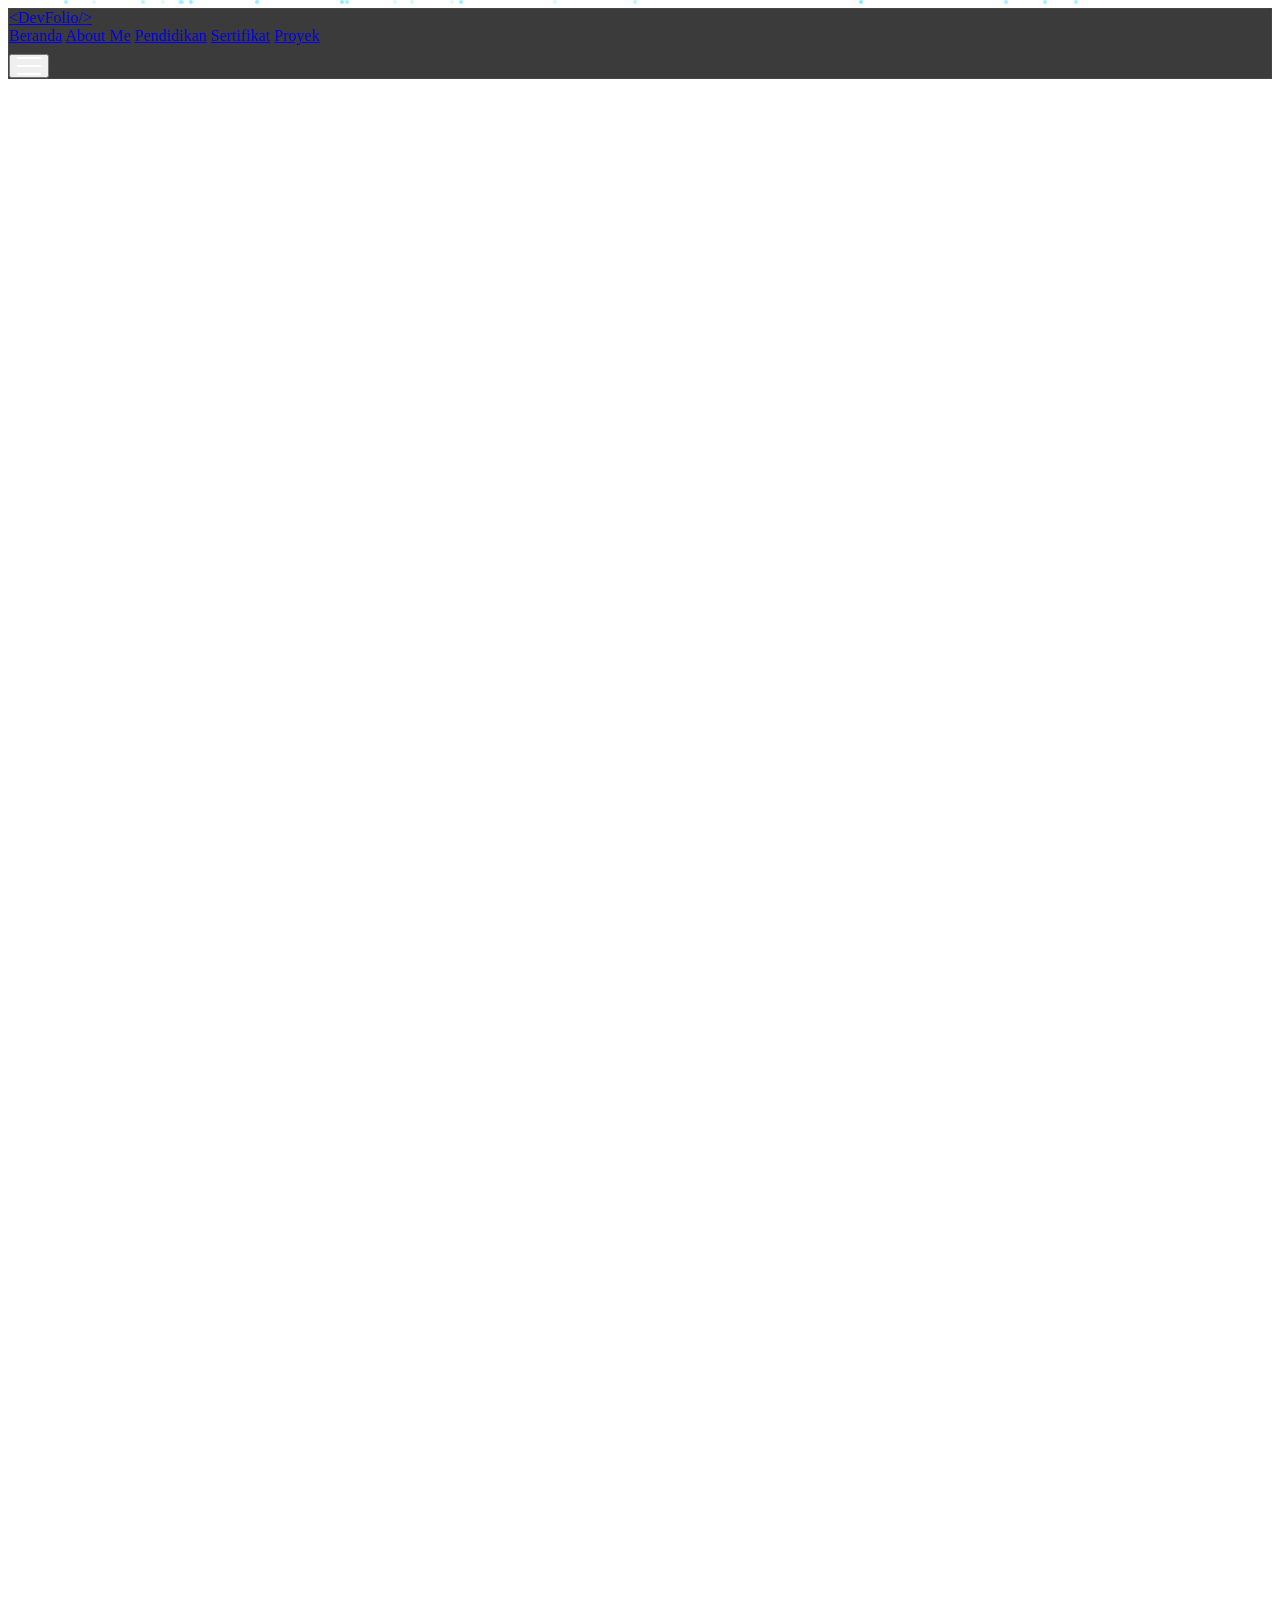
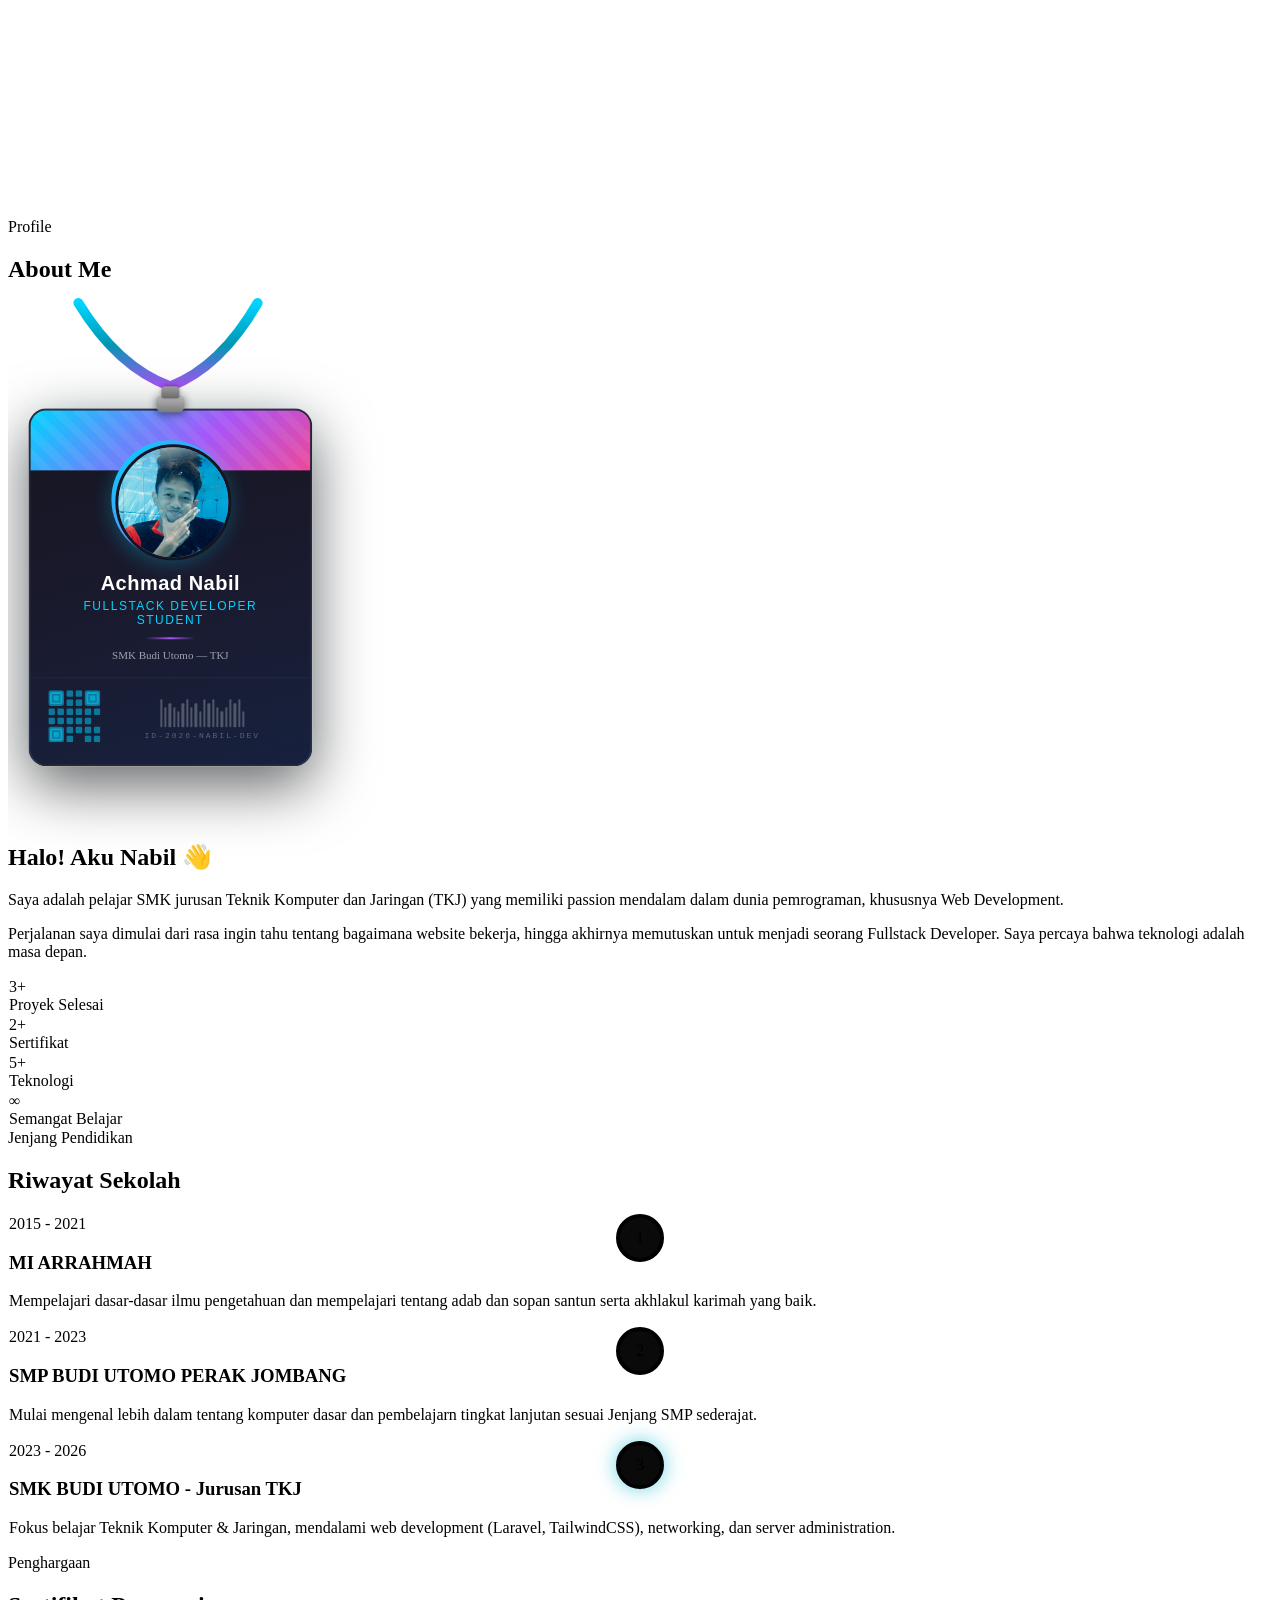
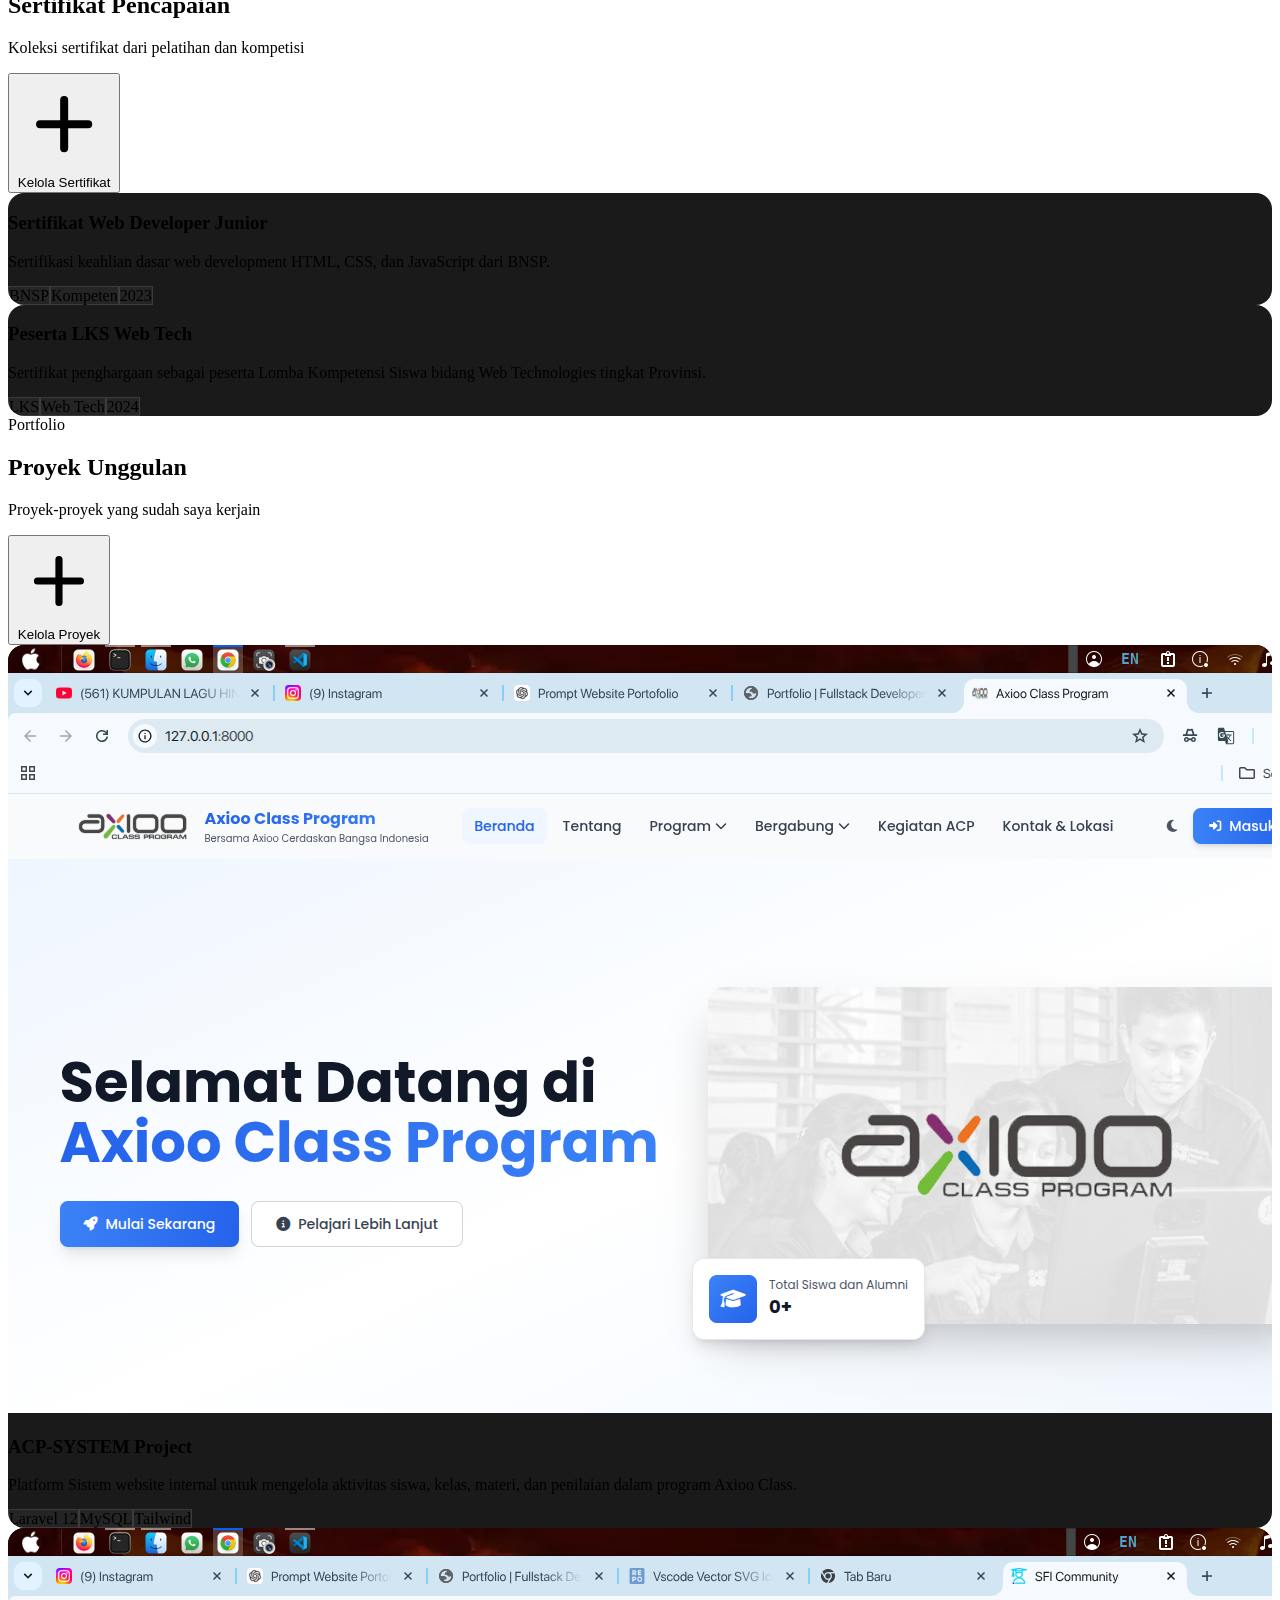
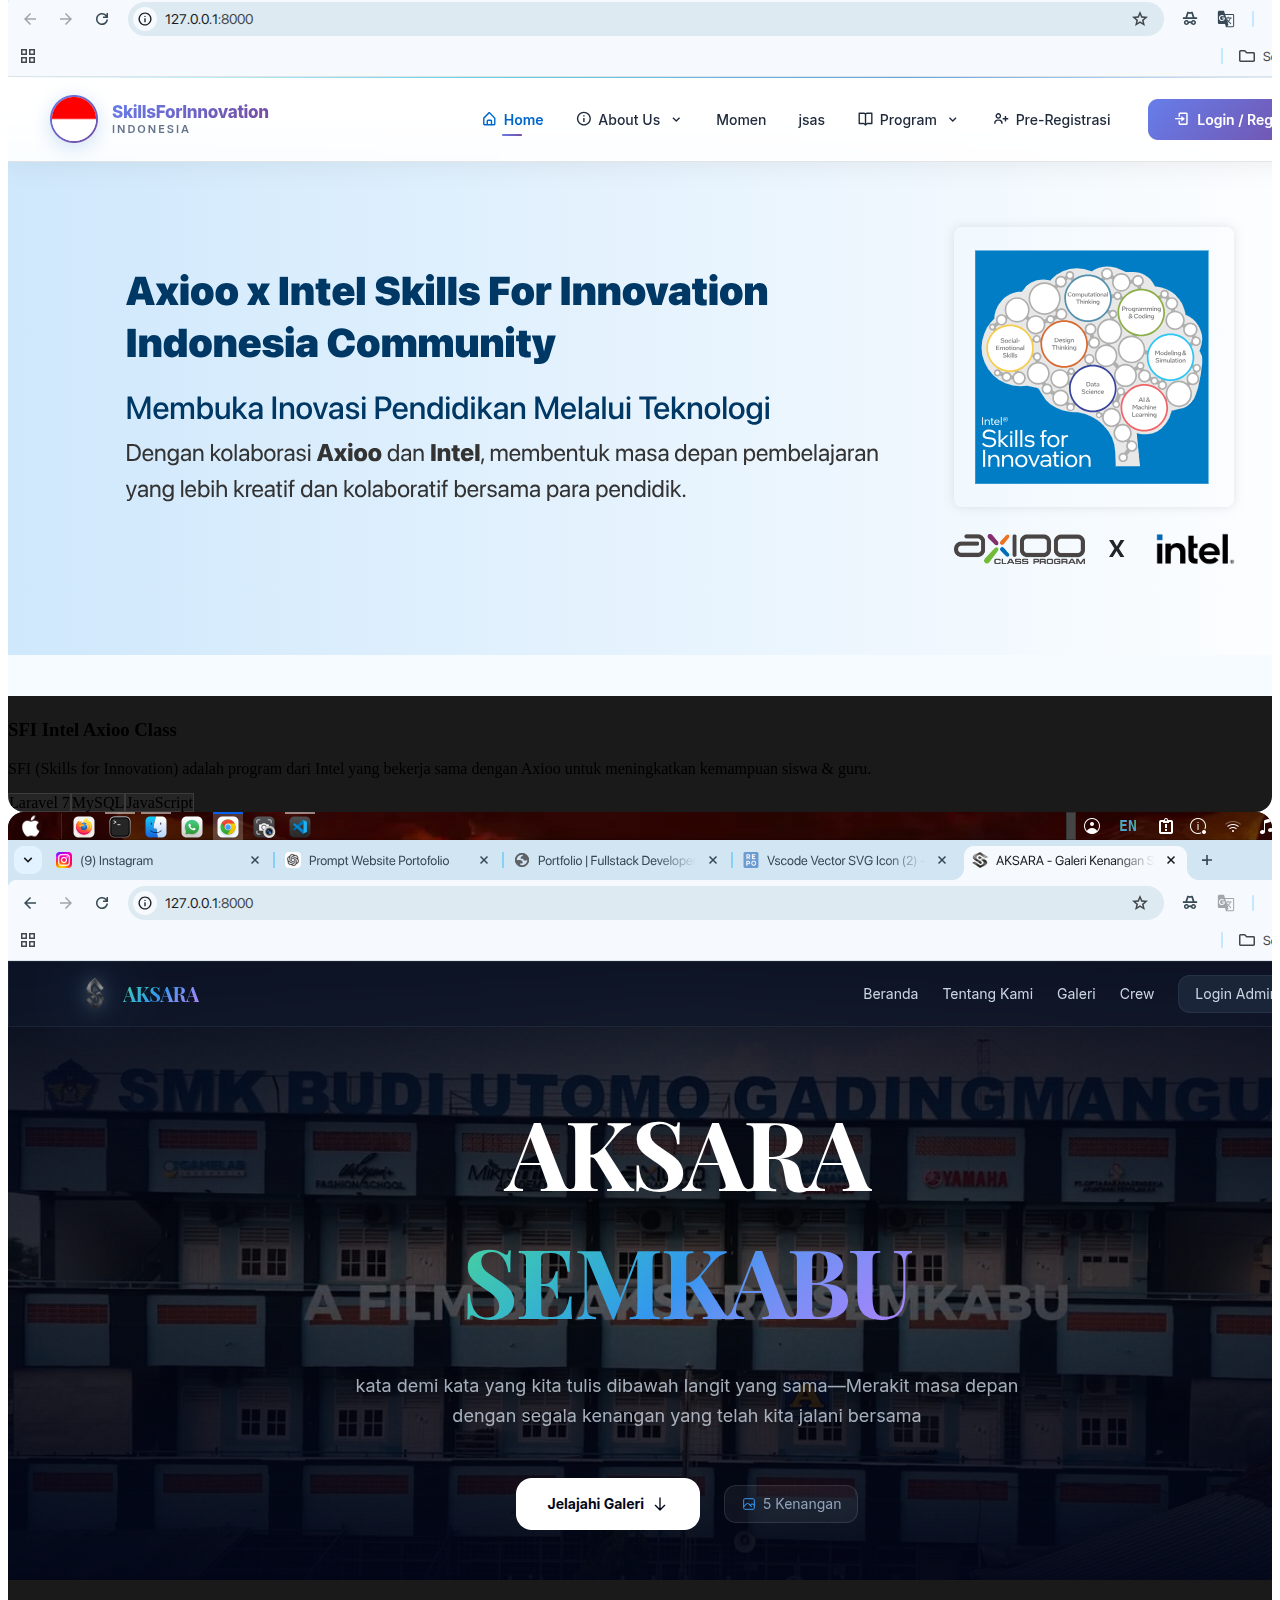
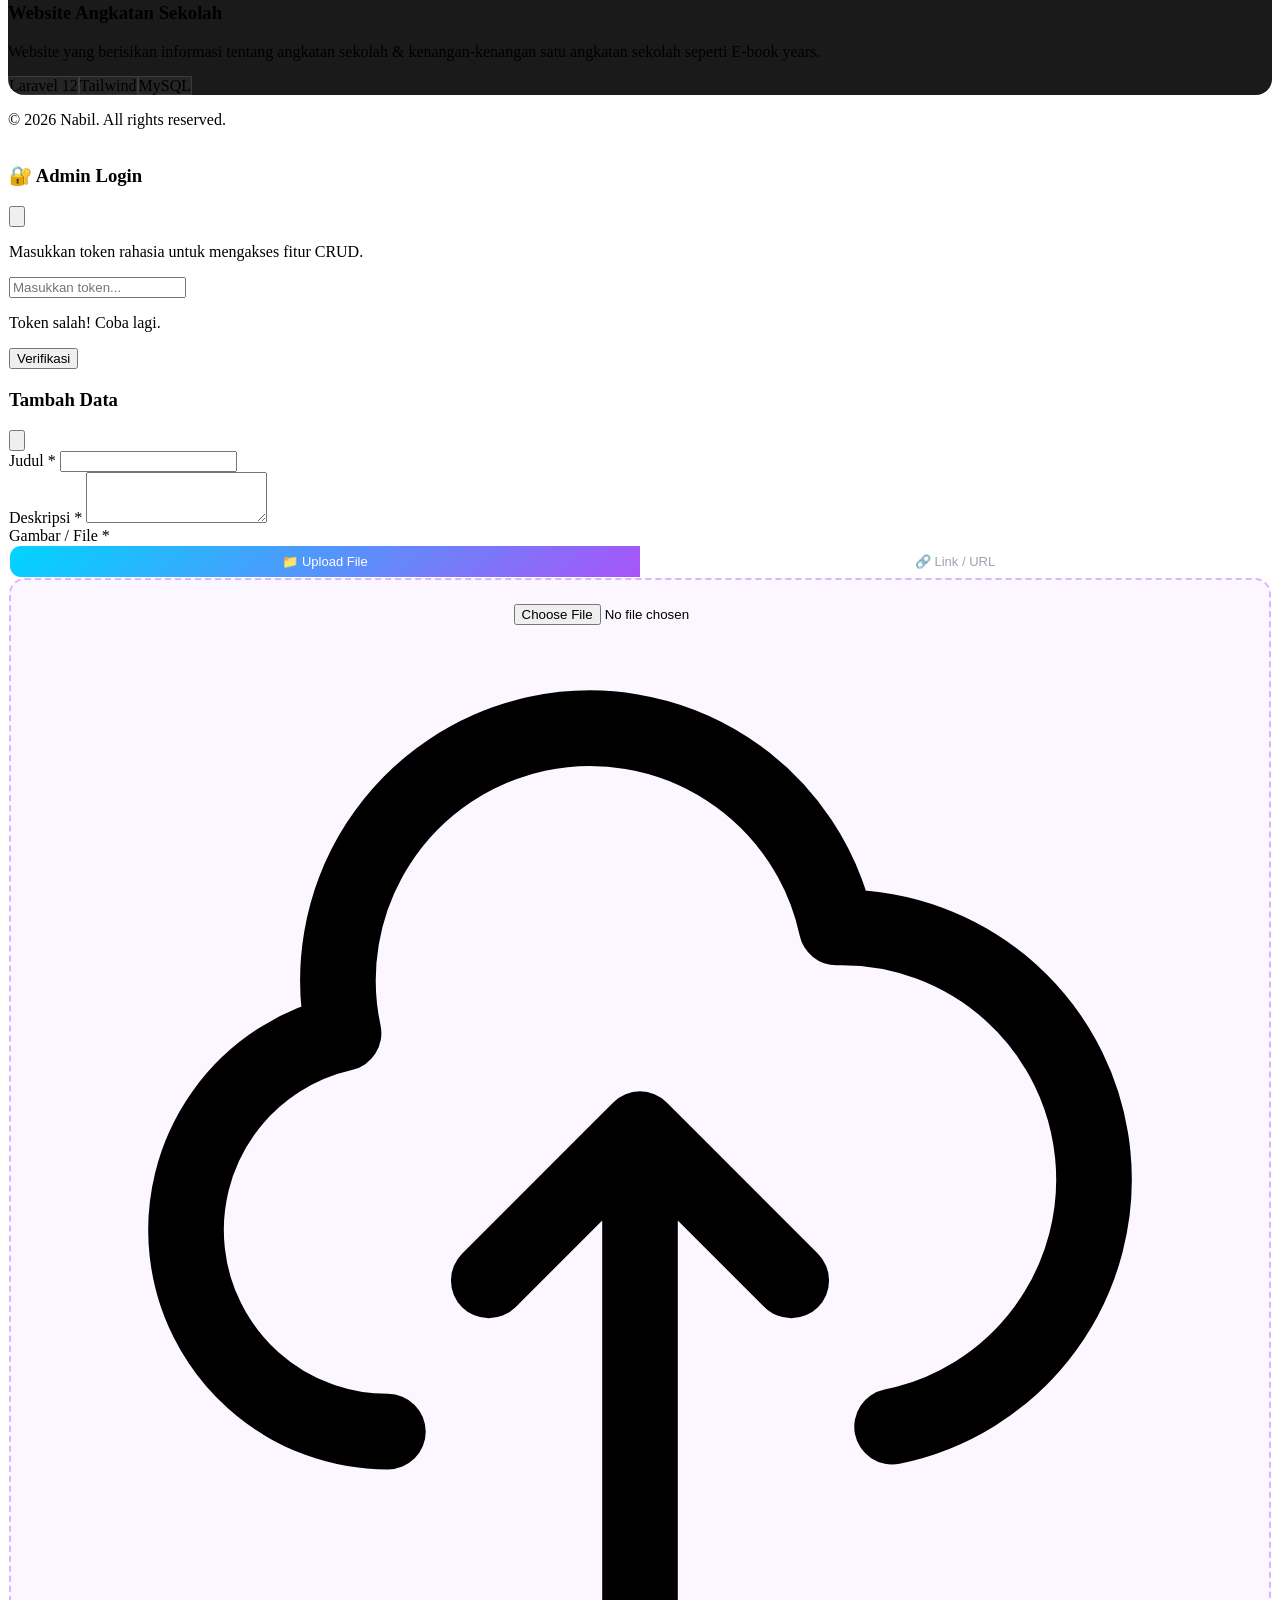
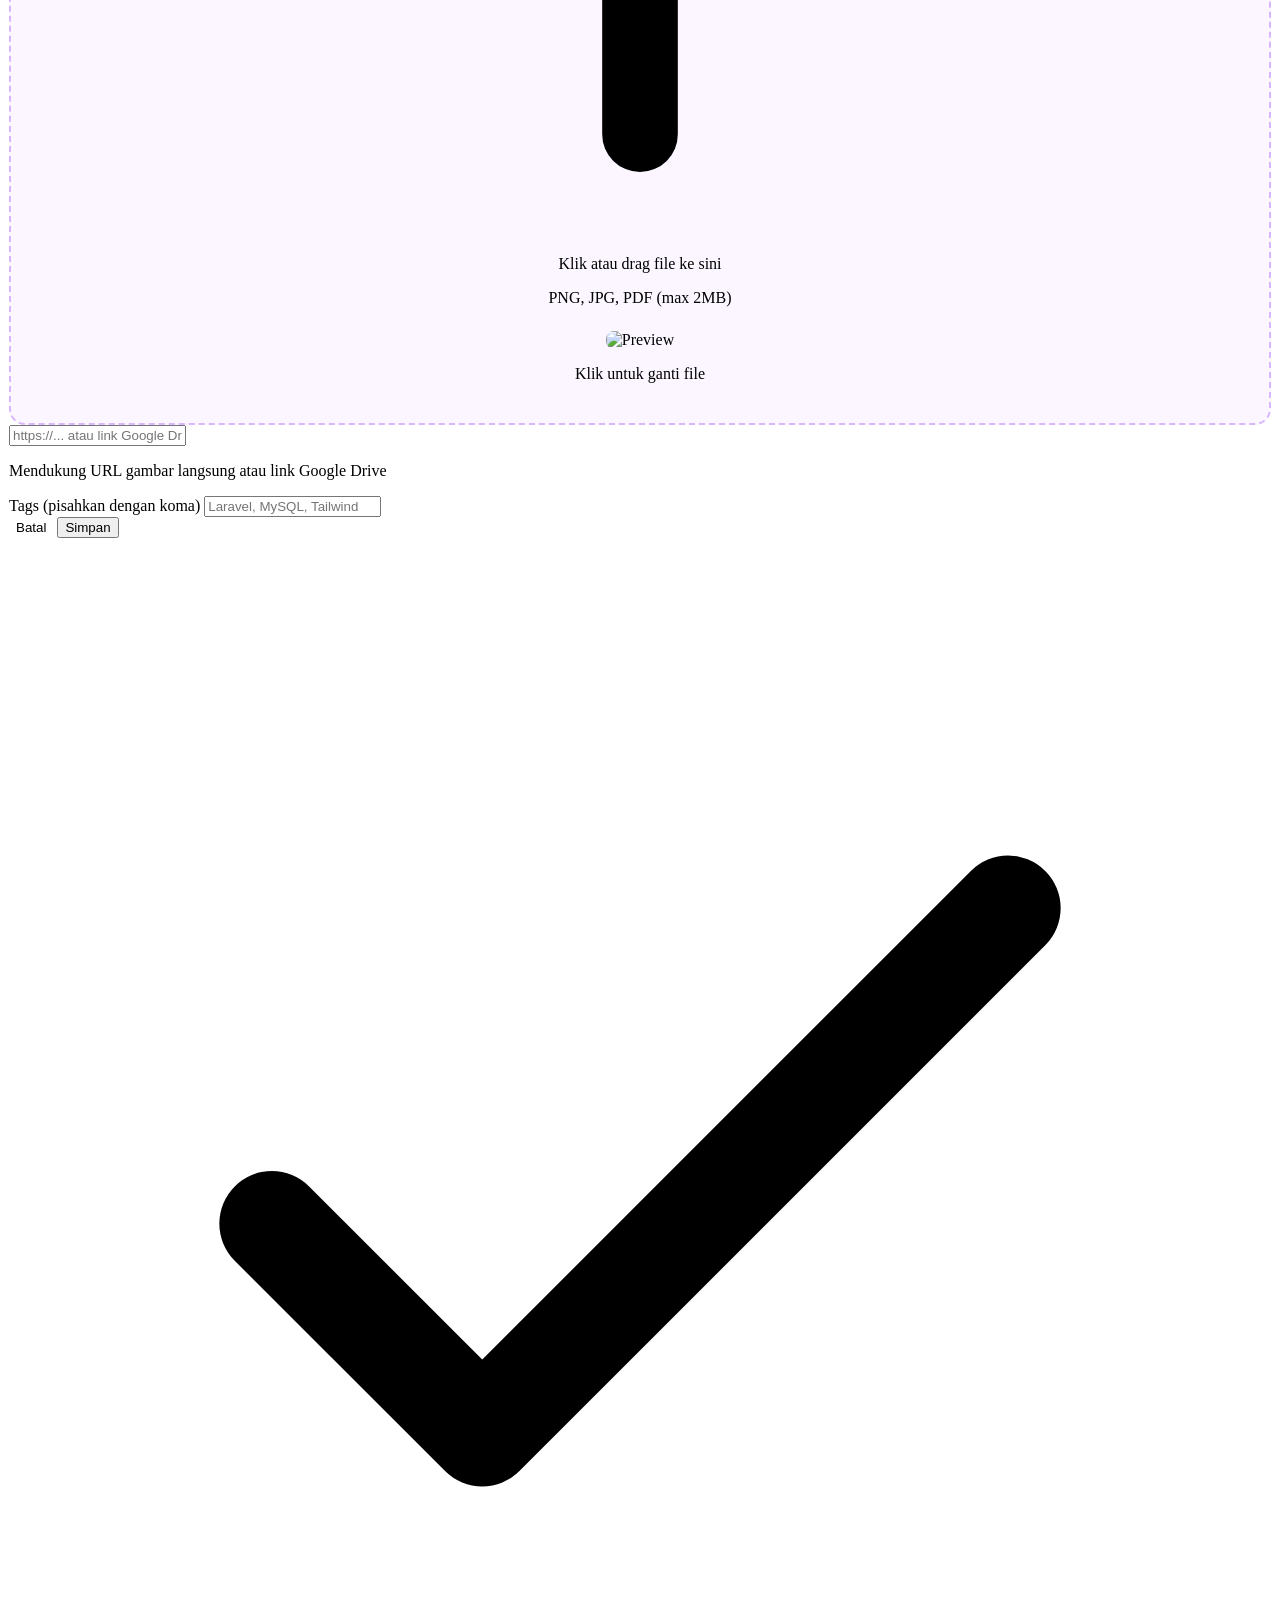
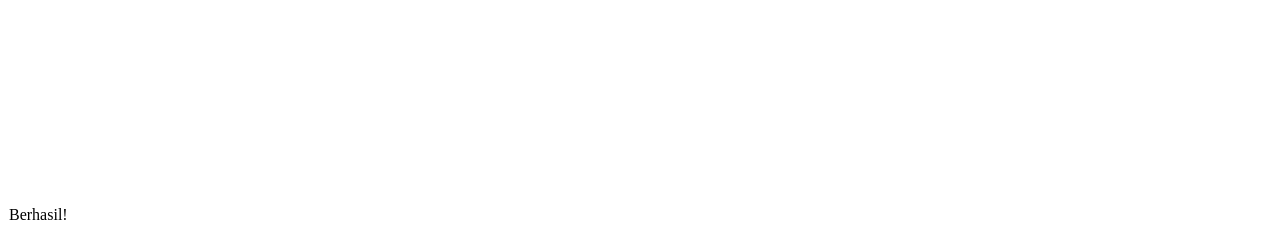
==== commit 5074ed28: "update tampilan profile bagian card foto" ====
--- a/profile.html
+++ b/profile.html
@@ -84,15 +84,94 @@
             </div>
             <div class="grid md:grid-cols-2 gap-12 items-center max-w-5xl mx-auto">
                 <div class="flex justify-center" data-aos="fade-right">
-                    <div class="relative">
-                        <div class="absolute inset-0 bg-gradient-to-r from-neon-blue/20 to-neon-purple/20 rounded-3xl blur-3xl animate-pulse"></div>
-                        <div class="relative w-64 h-64 md:w-80 md:h-80 glass rounded-3xl overflow-hidden flex items-center justify-center">
-                            <div class="absolute inset-0 bg-gradient-to-br from-neon-blue/10 to-neon-purple/10"></div>
-                            <div class="relative z-10 text-center p-6">
-                                <!-- <svg class="w-28 h-28 mx-auto text-neon-blue mb-4" fill="none" stroke="currentColor" viewBox="0 0 24 24"><path stroke-linecap="round" stroke-linejoin="round" stroke-width="1" d="M16 7a4 4 0 11-8 0 4 4 0 018 0zM12 14a7 7 0 00-7 7h14a7 7 0 00-7-7z"></path></svg> -->
-                                 <img src="pp.png" alt="" class="w-28 h-28 mx-auto text-neon-blue mb-4">
-                                <h3 class="text-2xl font-bold text-white">Achmad Nabil</h3>
-                                <p class="text-neon-cyan text-sm mt-1">Fullstack Developer Student</p>
+                    <!-- ID Card Scene (draggable lanyard system) -->
+                    <div class="id-card-scene" id="id-card-scene">
+                        <!-- SVG dynamic lanyard ropes -->
+                        <svg class="lanyard-svg" id="lanyard-svg" xmlns="http://www.w3.org/2000/svg">
+                            <defs>
+                                <linearGradient id="lanyardGrad" x1="0" y1="0" x2="0" y2="1">
+                                    <stop offset="0%" stop-color="#00d4ff"/>
+                                    <stop offset="50%" stop-color="#0097b2"/>
+                                    <stop offset="100%" stop-color="#a855f7"/>
+                                </linearGradient>
+                            </defs>
+                            <path id="lanyard-path-l" stroke="url(#lanyardGrad)" stroke-width="10" fill="none" stroke-linecap="round"/>
+                            <path id="lanyard-path-r" stroke="url(#lanyardGrad)" stroke-width="10" fill="none" stroke-linecap="round"/>
+                        </svg>
+
+                        <!-- Draggable card assembly -->
+                        <div class="id-card-draggable" id="id-card-draggable">
+                            <!-- Metal clip -->
+                            <div class="lanyard-clip">
+                                <div class="lanyard-clip-inner"></div>
+                            </div>
+                            <!-- The ID Card -->
+                            <div class="id-card" id="id-card">
+                                <!-- Holographic shine overlay -->
+                                <div class="id-card-shine" id="id-card-shine"></div>
+                                <!-- Top color band -->
+                                <div class="id-card-header">
+                                    <div class="id-card-header-pattern"></div>
+                                    <!-- <span class="id-card-badge-label">&lt;DevFolio/&gt;</span> -->
+                                </div>
+                                <!-- Photo -->
+                                <div class="id-card-photo-ring">
+                                    <img src="pp.png" alt="Achmad Nabil" class="id-card-photo" />
+                                </div>
+                                <!-- Info -->
+                                <div class="id-card-info">
+                                    <h3 class="id-card-name">Achmad Nabil</h3>
+                                    <p class="id-card-role">Fullstack Developer Student</p>
+                                    <div class="id-card-divider"></div>
+                                    <p class="id-card-school">SMK Budi Utomo — TKJ</p>
+                                </div>
+                                <!-- Bottom section -->
+                                <div class="id-card-footer">
+                                    <div class="id-card-qr">
+                                        <svg viewBox="0 0 40 40" class="id-card-qr-svg">
+                                            <rect x="0" y="0" width="12" height="12" rx="2" fill="currentColor"/>
+                                            <rect x="14" y="0" width="5" height="5" rx="1" fill="currentColor"/>
+                                            <rect x="21" y="0" width="5" height="5" rx="1" fill="currentColor"/>
+                                            <rect x="28" y="0" width="12" height="12" rx="2" fill="currentColor"/>
+                                            <rect x="2" y="2" width="8" height="8" rx="1" fill="none" stroke="currentColor" stroke-width="1.5"/>
+                                            <rect x="30" y="2" width="8" height="8" rx="1" fill="none" stroke="currentColor" stroke-width="1.5"/>
+                                            <rect x="4" y="4" width="4" height="4" rx="0.5" fill="currentColor"/>
+                                            <rect x="32" y="4" width="4" height="4" rx="0.5" fill="currentColor"/>
+                                            <rect x="0" y="14" width="5" height="5" rx="1" fill="currentColor"/>
+                                            <rect x="7" y="14" width="5" height="5" rx="1" fill="currentColor"/>
+                                            <rect x="14" y="7" width="5" height="5" rx="1" fill="currentColor"/>
+                                            <rect x="14" y="14" width="5" height="5" rx="1" fill="currentColor"/>
+                                            <rect x="21" y="7" width="5" height="5" rx="1" fill="currentColor"/>
+                                            <rect x="21" y="14" width="5" height="5" rx="1" fill="currentColor"/>
+                                            <rect x="0" y="21" width="5" height="5" rx="1" fill="currentColor"/>
+                                            <rect x="7" y="21" width="5" height="5" rx="1" fill="currentColor"/>
+                                            <rect x="14" y="21" width="5" height="5" rx="1" fill="currentColor"/>
+                                            <rect x="21" y="21" width="5" height="5" rx="1" fill="currentColor"/>
+                                            <rect x="28" y="14" width="5" height="5" rx="1" fill="currentColor"/>
+                                            <rect x="35" y="14" width="5" height="5" rx="1" fill="currentColor"/>
+                                            <rect x="28" y="21" width="5" height="5" rx="1" fill="currentColor"/>
+                                            <rect x="0" y="28" width="12" height="12" rx="2" fill="currentColor"/>
+                                            <rect x="2" y="30" width="8" height="8" rx="1" fill="none" stroke="currentColor" stroke-width="1.5"/>
+                                            <rect x="4" y="32" width="4" height="4" rx="0.5" fill="currentColor"/>
+                                            <rect x="14" y="28" width="5" height="5" rx="1" fill="currentColor"/>
+                                            <rect x="21" y="28" width="5" height="5" rx="1" fill="currentColor"/>
+                                            <rect x="28" y="28" width="5" height="5" rx="1" fill="currentColor"/>
+                                            <rect x="35" y="28" width="5" height="5" rx="1" fill="currentColor"/>
+                                            <rect x="14" y="35" width="5" height="5" rx="1" fill="currentColor"/>
+                                            <rect x="28" y="35" width="5" height="5" rx="1" fill="currentColor"/>
+                                            <rect x="35" y="35" width="5" height="5" rx="1" fill="currentColor"/>
+                                        </svg>
+                                    </div>
+                                    <div class="id-card-barcode">
+                                        <div class="barcode-lines">
+                                            <span></span><span></span><span></span><span></span><span></span>
+                                            <span></span><span></span><span></span><span></span><span></span>
+                                            <span></span><span></span><span></span><span></span><span></span>
+                                            <span></span><span></span><span></span><span></span><span></span>
+                                        </div>
+                                        <p class="barcode-text">ID-2026-NABIL-DEV</p>
+                                    </div>
+                                </div>
                             </div>
                         </div>
                     </div>
@@ -410,6 +489,255 @@
                 }
             });
         });
+
+        // ====== ID Card Draggable Lanyard + Tilt ======
+        (function() {
+            var scene = document.getElementById('id-card-scene');
+            var draggable = document.getElementById('id-card-draggable');
+            var card = document.getElementById('id-card');
+            var shine = document.getElementById('id-card-shine');
+            var svg = document.getElementById('lanyard-svg');
+            var pathL = document.getElementById('lanyard-path-l');
+            var pathR = document.getElementById('lanyard-path-r');
+            if (!scene || !draggable || !card || !pathL || !pathR) return;
+
+            // === State ===
+            var offsetX = 0, offsetY = 0;   // current displacement from rest
+            var velX = 0, velY = 0;         // velocity for spring
+            var isDragging = false;
+            var dragStartX = 0, dragStartY = 0;
+            var dragOffsetX = 0, dragOffsetY = 0;
+            var animFrame = null;
+            var idleFrame = null;
+            var idleTime = 0;
+            var isHovering = false;
+
+            // Spring constants
+            var stiffness = 0.08;
+            var damping = 0.82;
+            var maxDrag = 180; // max px drag distance
+
+            // === Lanyard path calculation ===
+            function updateLanyard(dx, dy) {
+                var sceneRect = scene.getBoundingClientRect();
+                var sceneW = sceneRect.width;
+                var sceneH = sceneRect.height;
+
+                // SVG viewBox matches scene pixel size
+                svg.setAttribute('viewBox', '0 0 ' + sceneW + ' ' + sceneH);
+
+                // Fixed anchor points (where lanyard connects to "neck")
+                var anchorLX = sceneW * 0.22;
+                var anchorRX = sceneW * 0.78;
+                var anchorY = 0;
+
+                // Clip position (center-top of the draggable, accounting for displacement)
+                var clipX = sceneW / 2 + dx;
+                var clipY = 82 + dy; // 82 ≈ margin-top minus some clip offset
+
+                // Adjust for mobile
+                if (window.innerWidth < 768) {
+                    clipY = 62 + dy;
+                }
+
+                // Control points for natural sag/curve
+                // More distance = more sag (droop)
+                var distL = Math.sqrt(Math.pow(clipX - anchorLX, 2) + Math.pow(clipY - anchorY, 2));
+                var distR = Math.sqrt(Math.pow(clipX - anchorRX, 2) + Math.pow(clipY - anchorY, 2));
+                var sagBase = 15;
+                var sagScaleL = sagBase + distL * 0.06;
+                var sagScaleR = sagBase + distR * 0.06;
+
+                var ctrlLX = (anchorLX + clipX) / 2 - sagScaleL * 0.3;
+                var ctrlLY = (anchorY + clipY) / 2 + sagScaleL;
+                var ctrlRX = (anchorRX + clipX) / 2 + sagScaleR * 0.3;
+                var ctrlRY = (anchorY + clipY) / 2 + sagScaleR;
+
+                pathL.setAttribute('d', 'M ' + anchorLX + ',' + anchorY + ' Q ' + ctrlLX + ',' + ctrlLY + ' ' + clipX + ',' + clipY);
+                pathR.setAttribute('d', 'M ' + anchorRX + ',' + anchorY + ' Q ' + ctrlRX + ',' + ctrlRY + ' ' + clipX + ',' + clipY);
+            }
+
+            // === Apply position ===
+            function applyPosition() {
+                draggable.style.transform = 'translate(' + offsetX + 'px, ' + offsetY + 'px)';
+                updateLanyard(offsetX, offsetY);
+            }
+
+            // === Initial lanyard draw ===
+            updateLanyard(0, 0);
+            // Redraw on resize
+            window.addEventListener('resize', function() { updateLanyard(offsetX, offsetY); });
+
+            // === Spring animation (on release) ===
+            function springBack() {
+                velX += (0 - offsetX) * stiffness;
+                velY += (0 - offsetY) * stiffness;
+                velX *= damping;
+                velY *= damping;
+                offsetX += velX;
+                offsetY += velY;
+
+                applyPosition();
+
+                // Stop when close enough and slow enough
+                if (Math.abs(offsetX) < 0.3 && Math.abs(offsetY) < 0.3 && Math.abs(velX) < 0.3 && Math.abs(velY) < 0.3) {
+                    offsetX = 0; offsetY = 0; velX = 0; velY = 0;
+                    applyPosition();
+                    animFrame = null;
+                    startIdle();
+                    return;
+                }
+                animFrame = requestAnimationFrame(springBack);
+            }
+
+            // === Idle gentle sway ===
+            function idleSway(timestamp) {
+                if (isDragging || animFrame) { idleFrame = null; return; }
+                idleTime += 0.015;
+                var swayX = Math.sin(idleTime * 1.2) * 3;
+                var swayY = Math.sin(idleTime * 0.8 + 0.5) * 1.5;
+                draggable.style.transform = 'translate(' + swayX + 'px, ' + swayY + 'px)';
+                updateLanyard(swayX, swayY);
+                idleFrame = requestAnimationFrame(idleSway);
+            }
+            function startIdle() {
+                if (!idleFrame && !isDragging && !animFrame) {
+                    idleTime = 0;
+                    idleFrame = requestAnimationFrame(idleSway);
+                }
+            }
+            function stopIdle() {
+                if (idleFrame) { cancelAnimationFrame(idleFrame); idleFrame = null; }
+            }
+
+            // Start idle on load
+            setTimeout(startIdle, 500);
+
+            // === Drag: Mouse ===
+            draggable.addEventListener('mousedown', function(e) {
+                e.preventDefault();
+                isDragging = true;
+                stopIdle();
+                if (animFrame) { cancelAnimationFrame(animFrame); animFrame = null; }
+                draggable.classList.add('is-dragging');
+                dragStartX = e.clientX;
+                dragStartY = e.clientY;
+                dragOffsetX = offsetX;
+                dragOffsetY = offsetY;
+                card.style.transition = 'box-shadow 0.3s ease';
+            });
+
+            document.addEventListener('mousemove', function(e) {
+                if (!isDragging) return;
+                var dx = e.clientX - dragStartX + dragOffsetX;
+                var dy = e.clientY - dragStartY + dragOffsetY;
+
+                // Clamp max distance
+                var dist = Math.sqrt(dx * dx + dy * dy);
+                if (dist > maxDrag) {
+                    dx = dx / dist * maxDrag;
+                    dy = dy / dist * maxDrag;
+                }
+
+                offsetX = dx;
+                offsetY = dy;
+                velX = dx - (offsetX - velX || 0);
+                velY = dy - (offsetY - velY || 0);
+                applyPosition();
+
+                // Slight rotation based on drag direction
+                var rotDeg = dx * 0.08;
+                card.style.transform = 'rotate(' + rotDeg + 'deg)';
+            });
+
+            document.addEventListener('mouseup', function() {
+                if (!isDragging) return;
+                isDragging = false;
+                draggable.classList.remove('is-dragging');
+                card.style.transform = '';
+                card.style.transition = 'transform 0.15s ease-out, box-shadow 0.3s ease';
+
+                // Track release velocity
+                velX *= 0.4;
+                velY *= 0.4;
+                animFrame = requestAnimationFrame(springBack);
+            });
+
+            // === Drag: Touch ===
+            draggable.addEventListener('touchstart', function(e) {
+                isDragging = true;
+                stopIdle();
+                if (animFrame) { cancelAnimationFrame(animFrame); animFrame = null; }
+                draggable.classList.add('is-dragging');
+                var t = e.touches[0];
+                dragStartX = t.clientX;
+                dragStartY = t.clientY;
+                dragOffsetX = offsetX;
+                dragOffsetY = offsetY;
+                card.style.transition = 'box-shadow 0.3s ease';
+            }, { passive: true });
+
+            document.addEventListener('touchmove', function(e) {
+                if (!isDragging) return;
+                var t = e.touches[0];
+                var dx = t.clientX - dragStartX + dragOffsetX;
+                var dy = t.clientY - dragStartY + dragOffsetY;
+
+                var dist = Math.sqrt(dx * dx + dy * dy);
+                if (dist > maxDrag) {
+                    dx = dx / dist * maxDrag;
+                    dy = dy / dist * maxDrag;
+                }
+
+                offsetX = dx;
+                offsetY = dy;
+                applyPosition();
+
+                var rotDeg = dx * 0.08;
+                card.style.transform = 'rotate(' + rotDeg + 'deg)';
+            }, { passive: true });
+
+            document.addEventListener('touchend', function() {
+                if (!isDragging) return;
+                isDragging = false;
+                draggable.classList.remove('is-dragging');
+                card.style.transform = '';
+                card.style.transition = 'transform 0.15s ease-out, box-shadow 0.3s ease';
+                velX *= 0.4;
+                velY *= 0.4;
+                animFrame = requestAnimationFrame(springBack);
+            });
+
+            // === 3D Tilt on hover (when not dragging) ===
+            var maxTilt = 14;
+            card.addEventListener('mouseenter', function() {
+                if (isDragging) return;
+                isHovering = true;
+                card.style.transition = 'transform 0.1s ease-out, box-shadow 0.3s ease';
+            });
+            card.addEventListener('mousemove', function(e) {
+                if (isDragging || !isHovering) return;
+                var rect = card.getBoundingClientRect();
+                var cx = rect.left + rect.width / 2;
+                var cy = rect.top + rect.height / 2;
+                var dx = Math.max(-1, Math.min(1, (e.clientX - cx) / (rect.width / 2)));
+                var dy = Math.max(-1, Math.min(1, (e.clientY - cy) / (rect.height / 2)));
+                card.style.transform = 'rotateX(' + (-dy * maxTilt) + 'deg) rotateY(' + (dx * maxTilt) + 'deg) scale(1.03)';
+
+                if (shine) {
+                    shine.style.setProperty('--shine-x', ((e.clientX - rect.left) / rect.width * 100) + '%');
+                    shine.style.setProperty('--shine-y', ((e.clientY - rect.top) / rect.height * 100) + '%');
+                }
+            });
+            card.addEventListener('mouseleave', function() {
+                isHovering = false;
+                if (!isDragging) {
+                    card.style.transition = 'transform 0.5s cubic-bezier(0.22, 1, 0.36, 1), box-shadow 0.3s ease';
+                    card.style.transform = '';
+                }
+            });
+
+        })();
     </script>
     
     <!-- Mobile Bottom Navigation -->
--- a/style.css
+++ b/style.css
@@ -380,3 +380,312 @@
 }
 body.light .mobile-bottom-nav .nav-item { color: #9ca3af; }
 body.light .mobile-bottom-nav .nav-item.active { color: #00d4ff; background: rgba(0, 212, 255, 0.06); }
+
+/* ============================================
+   ID CARD WITH LANYARD
+   ============================================ */
+
+/* ----- Scene container ----- */
+.id-card-scene {
+    position: relative;
+    width: 320px;
+    min-height: 520px;
+    display: flex;
+    flex-direction: column;
+    align-items: center;
+    perspective: 900px;
+}
+
+/* ----- SVG lanyard ropes ----- */
+.lanyard-svg {
+    position: absolute;
+    top: 0;
+    left: 0;
+    width: 100%;
+    height: 100%;
+    pointer-events: none;
+    z-index: 1;
+    overflow: visible;
+}
+
+/* ----- Draggable card assembly ----- */
+.id-card-draggable {
+    position: relative;
+    margin-top: 90px;
+    display: flex;
+    flex-direction: column;
+    align-items: center;
+    cursor: grab;
+    user-select: none;
+    -webkit-user-select: none;
+    z-index: 2;
+    will-change: transform;
+    touch-action: none;
+}
+.id-card-draggable:active {
+    cursor: grabbing;
+}
+.id-card-draggable.is-dragging {
+    cursor: grabbing;
+}
+
+/* ----- Metal clip (on top of card) ----- */
+.lanyard-clip {
+    position: relative;
+    width: 28px;
+    height: 18px;
+    background: linear-gradient(180deg, #c0c0c0, #7a7a7a);
+    border-radius: 4px 4px 6px 6px;
+    box-shadow: 0 2px 8px rgba(0,0,0,0.5), inset 0 1px 0 rgba(255,255,255,0.4);
+    z-index: 6;
+    margin-bottom: -4px;
+}
+.lanyard-clip-inner {
+    position: absolute;
+    top: -8px;
+    left: 50%;
+    transform: translateX(-50%);
+    width: 18px;
+    height: 12px;
+    background: linear-gradient(180deg, #9e9e9e, #6a6a6a);
+    border-radius: 4px 4px 2px 2px;
+    box-shadow: 0 -1px 4px rgba(0,0,0,0.3);
+}
+
+/* ----- The Card itself ----- */
+.id-card {
+    position: relative;
+    width: 280px;
+    background: linear-gradient(165deg, #151520 0%, #1a1a2e 50%, #16213e 100%);
+    border-radius: 18px;
+    overflow: hidden;
+    border: 2px solid rgba(255,255,255,0.08);
+    box-shadow:
+        0 20px 60px rgba(0,0,0,0.6),
+        0 0 40px rgba(0,212,255,0.06),
+        inset 0 1px 0 rgba(255,255,255,0.08);
+    transition: transform 0.15s ease-out, box-shadow 0.3s ease;
+    transform-style: preserve-3d;
+    will-change: transform;
+    z-index: 2;
+}
+.id-card:hover {
+    box-shadow:
+        0 30px 80px rgba(0,0,0,0.7),
+        0 0 60px rgba(0,212,255,0.12),
+        0 0 30px rgba(168,85,247,0.08);
+}
+
+/* ----- Holographic shine ----- */
+.id-card-shine {
+    position: absolute;
+    inset: 0;
+    z-index: 10;
+    pointer-events: none;
+    background: radial-gradient(
+        circle at var(--shine-x, 50%) var(--shine-y, -20%),
+        rgba(255,255,255,0.12) 0%,
+        rgba(0,212,255,0.06) 30%,
+        transparent 70%
+    );
+    mix-blend-mode: overlay;
+    opacity: 0;
+    transition: opacity 0.3s ease;
+}
+.id-card:hover .id-card-shine {
+    opacity: 1;
+}
+
+/* ----- Header band ----- */
+.id-card-header {
+    position: relative;
+    height: 60px;
+    background: linear-gradient(135deg, #00d4ff 0%, #a855f7 60%, #ec4899 100%);
+    display: flex;
+    align-items: center;
+    justify-content: center;
+    overflow: hidden;
+}
+.id-card-header-pattern {
+    position: absolute;
+    inset: 0;
+    background-image:
+        repeating-linear-gradient(
+            45deg,
+            transparent,
+            transparent 8px,
+            rgba(255,255,255,0.06) 8px,
+            rgba(255,255,255,0.06) 16px
+        );
+}
+.id-card-badge-label {
+    position: relative;
+    z-index: 2;
+    font-family: 'Inter', 'Poppins', monospace;
+    font-size: 16px;
+    font-weight: 800;
+    color: white;
+    text-shadow: 0 2px 8px rgba(0,0,0,0.3);
+    letter-spacing: 1px;
+}
+
+/* ----- Photo ring ----- */
+.id-card-photo-ring {
+    width: 110px;
+    height: 110px;
+    margin: -30px auto 0;
+    border-radius: 50%;
+    padding: 4px;
+    background: linear-gradient(135deg, #00d4ff, #a855f7, #ec4899, #00d4ff);
+    background-size: 300% 300%;
+    animation: photoRingGlow 4s ease-in-out infinite;
+    box-shadow: 0 4px 20px rgba(0,212,255,0.3);
+    position: relative;
+    z-index: 3;
+}
+.id-card-photo {
+    width: 100%;
+    height: 100%;
+    border-radius: 50%;
+    object-fit: cover;
+    border: 3px solid #151520;
+    display: block;
+}
+@keyframes photoRingGlow {
+    0%, 100% { background-position: 0% 50%; }
+    50%      { background-position: 100% 50%; }
+}
+
+/* ----- Info section ----- */
+.id-card-info {
+    text-align: center;
+    padding: 14px 20px 10px;
+}
+.id-card-name {
+    font-family: 'Poppins', sans-serif;
+    font-size: 20px;
+    font-weight: 700;
+    color: #ffffff;
+    margin: 0 0 4px;
+    letter-spacing: 0.5px;
+}
+.id-card-role {
+    font-family: 'Inter', sans-serif;
+    font-size: 12px;
+    font-weight: 500;
+    color: #00d4ff;
+    margin: 0;
+    text-transform: uppercase;
+    letter-spacing: 1.5px;
+}
+.id-card-divider {
+    width: 50px;
+    height: 2px;
+    margin: 10px auto;
+    background: linear-gradient(90deg, transparent, #a855f7, transparent);
+    border-radius: 2px;
+}
+.id-card-school {
+    font-size: 11px;
+    color: #9ca3af;
+    margin: 0;
+    font-weight: 400;
+}
+
+/* ----- Footer (QR + Barcode) ----- */
+.id-card-footer {
+    display: flex;
+    align-items: center;
+    gap: 12px;
+    padding: 12px 18px 18px;
+    border-top: 1px solid rgba(255,255,255,0.05);
+    margin-top: 6px;
+}
+.id-card-qr {
+    flex-shrink: 0;
+}
+.id-card-qr-svg {
+    width: 52px;
+    height: 52px;
+    color: rgba(0,212,255,0.5);
+}
+.id-card-barcode {
+    flex: 1;
+    text-align: center;
+}
+.barcode-lines {
+    display: flex;
+    align-items: flex-end;
+    justify-content: center;
+    gap: 2px;
+    height: 30px;
+}
+.barcode-lines span {
+    display: block;
+    width: 2px;
+    background: rgba(255,255,255,0.25);
+    border-radius: 1px;
+}
+.barcode-lines span:nth-child(odd)  { height: 28px; }
+.barcode-lines span:nth-child(even) { height: 20px; }
+.barcode-lines span:nth-child(3n)   { height: 24px; width: 3px; }
+.barcode-lines span:nth-child(5n)   { height: 16px; }
+.barcode-text {
+    font-family: 'Inter', monospace;
+    font-size: 8px;
+    letter-spacing: 2px;
+    color: rgba(255,255,255,0.3);
+    margin: 4px 0 0;
+    text-transform: uppercase;
+}
+
+/* ----- Light mode adjustments ----- */
+body.light .id-card {
+    background: linear-gradient(165deg, #f0f4f8 0%, #e8edf5 50%, #dce3f0 100%);
+    border-color: rgba(0,0,0,0.08);
+    box-shadow:
+        0 20px 60px rgba(0,0,0,0.12),
+        0 0 40px rgba(0,212,255,0.04);
+}
+body.light .id-card-name { color: #0b1220; }
+body.light .id-card-school { color: #6b7280; }
+body.light .id-card-photo { border-color: #f0f4f8; }
+body.light .id-card-qr-svg { color: rgba(0,100,150,0.35); }
+body.light .barcode-lines span { background: rgba(0,0,0,0.15); }
+body.light .barcode-text { color: rgba(0,0,0,0.25); }
+body.light .id-card-divider { background: linear-gradient(90deg, transparent, #a855f7, transparent); }
+body.light .id-card-footer { border-top-color: rgba(0,0,0,0.06); }
+
+/* ----- Mobile responsive ----- */
+@media (max-width: 767px) {
+    .id-card-scene {
+        width: 260px;
+        min-height: 420px;
+    }
+    .id-card-draggable {
+        margin-top: 70px;
+    }
+    .id-card {
+        width: 230px;
+    }
+    .id-card-header { height: 48px; }
+    .id-card-badge-label { font-size: 13px; }
+    .id-card-photo-ring {
+        width: 90px;
+        height: 90px;
+        margin-top: -24px;
+    }
+    .id-card-name { font-size: 17px; }
+    .id-card-role { font-size: 10px; }
+    .id-card-school { font-size: 10px; }
+    .id-card-info { padding: 10px 14px 6px; }
+    .id-card-footer { padding: 8px 12px 14px; gap: 8px; }
+    .id-card-qr-svg { width: 40px; height: 40px; }
+    .barcode-lines { height: 24px; }
+    .barcode-lines span:nth-child(odd) { height: 22px; }
+    .barcode-lines span:nth-child(even) { height: 16px; }
+    .barcode-lines span:nth-child(3n) { height: 20px; }
+    .lanyard-clip { width: 24px; height: 15px; }
+    .lanyard-clip-inner { width: 15px; height: 10px; top: -7px; }
+    .lanyard-svg path { stroke-width: 8px; }
+}
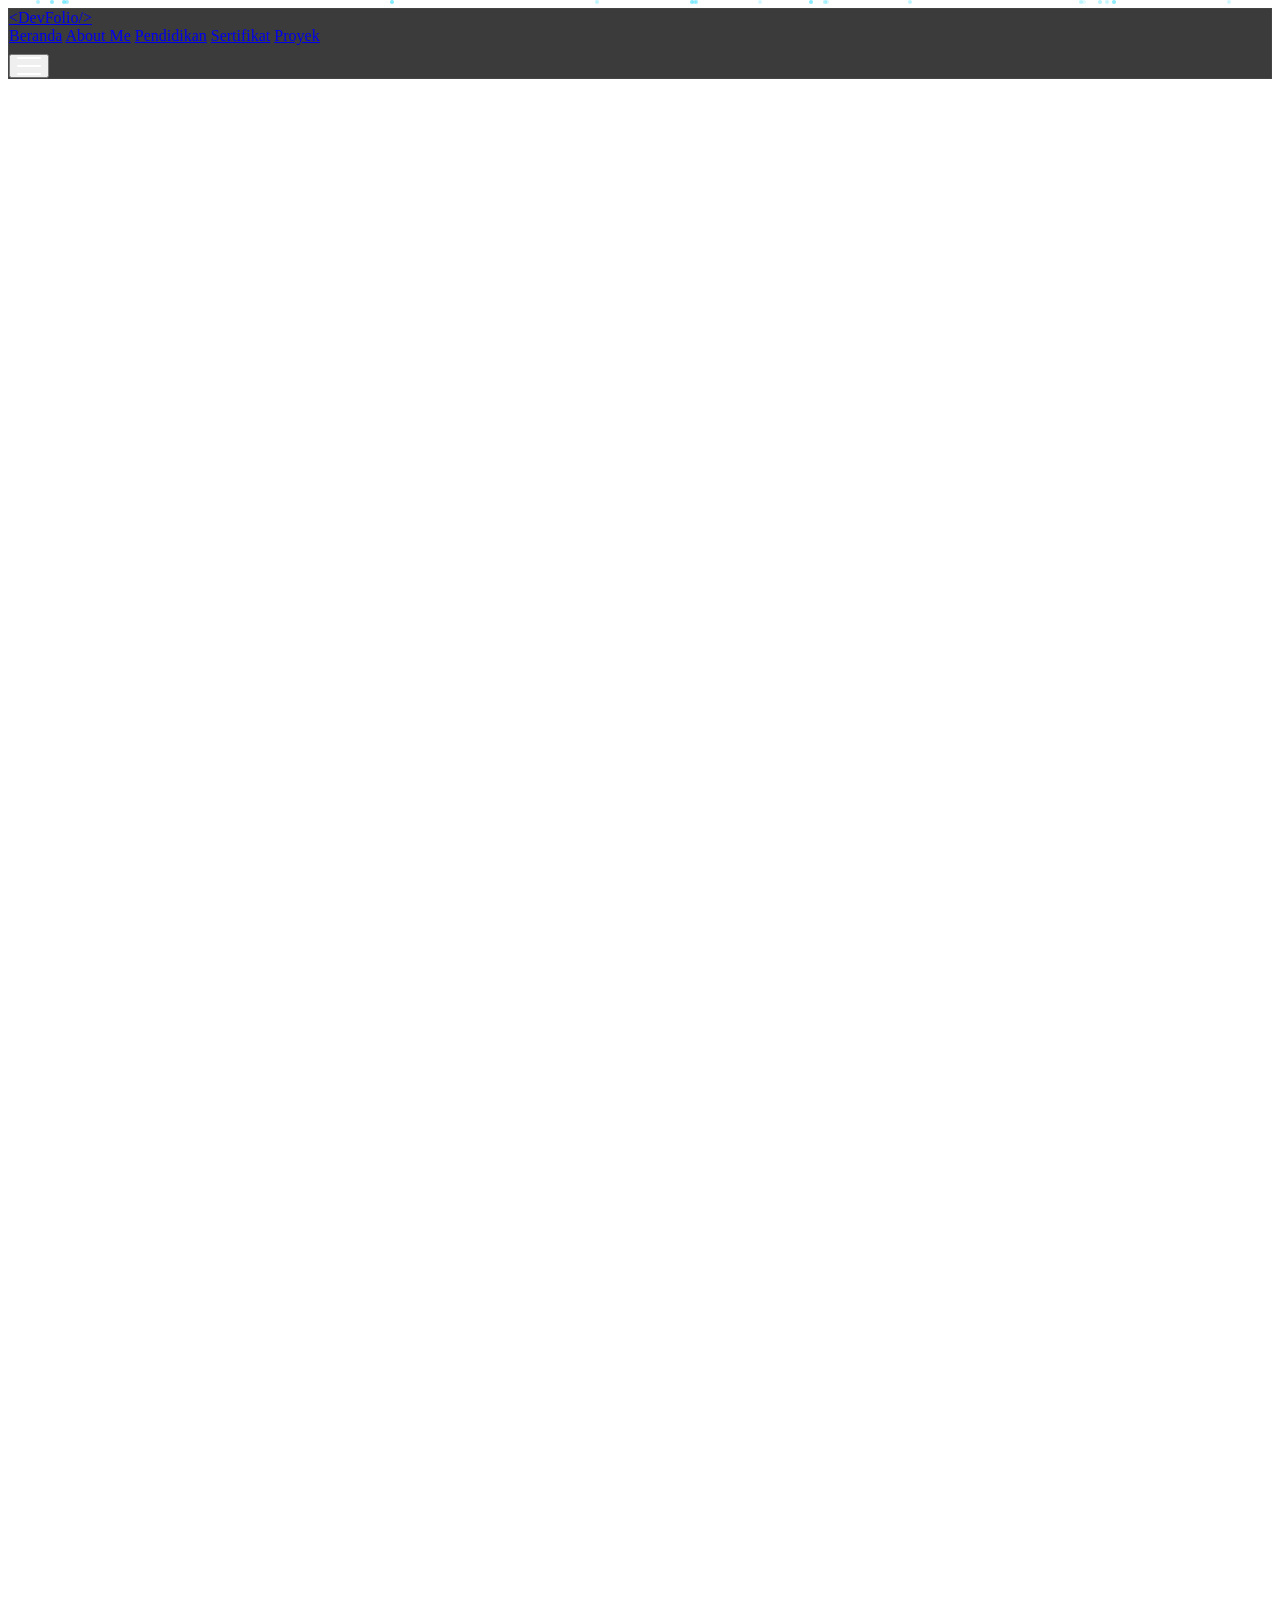
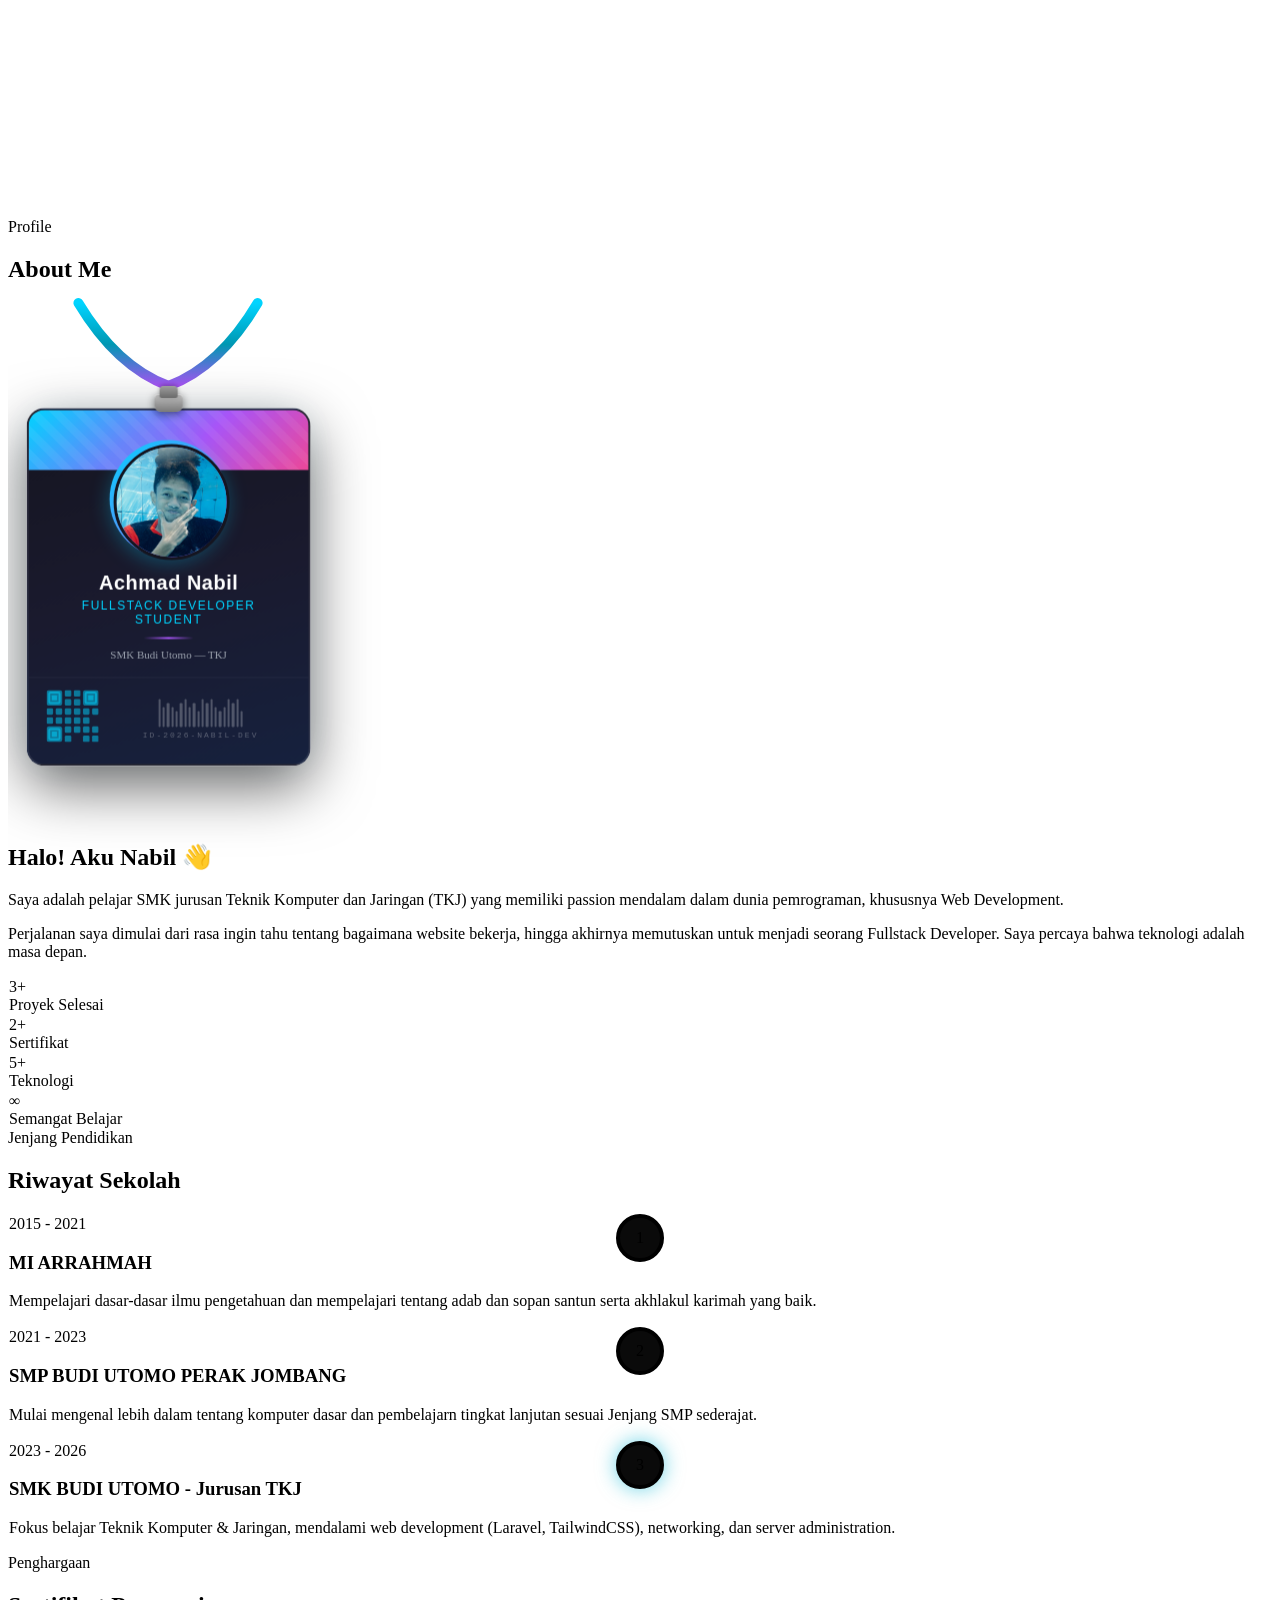
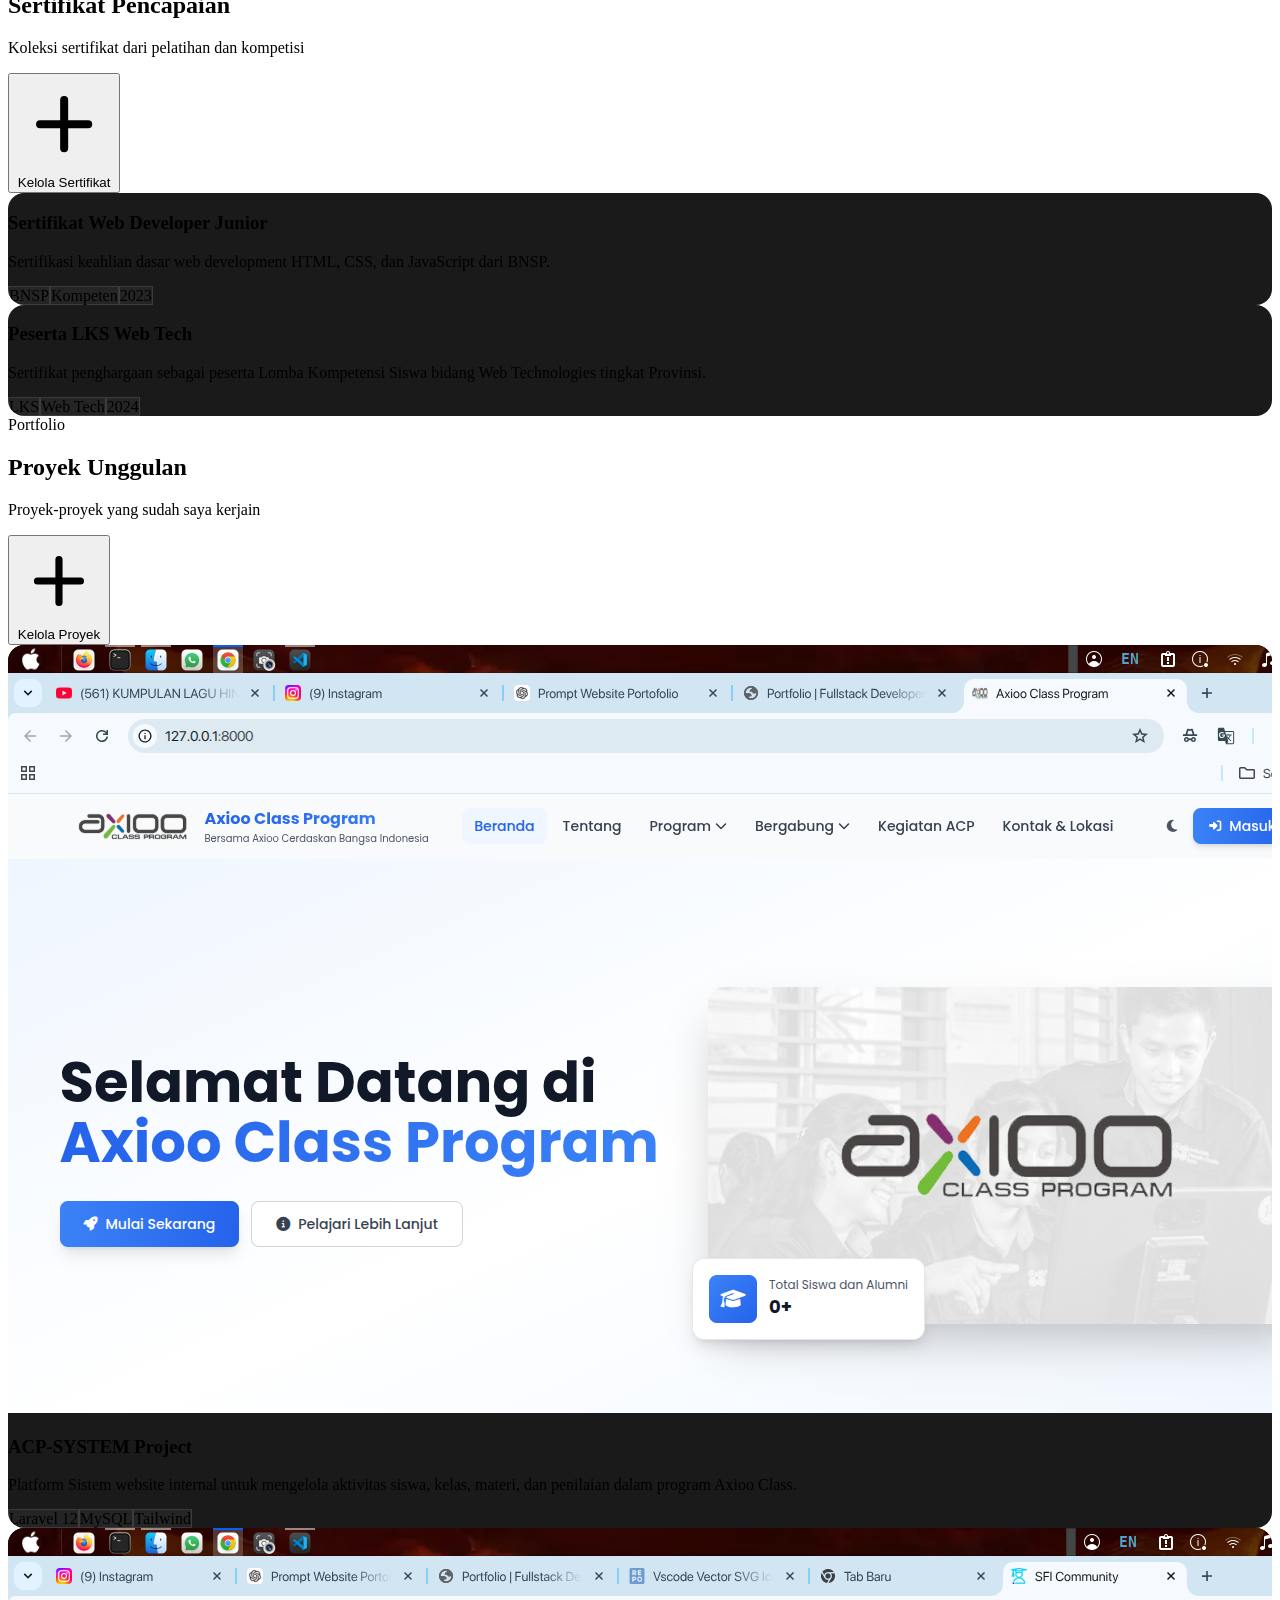
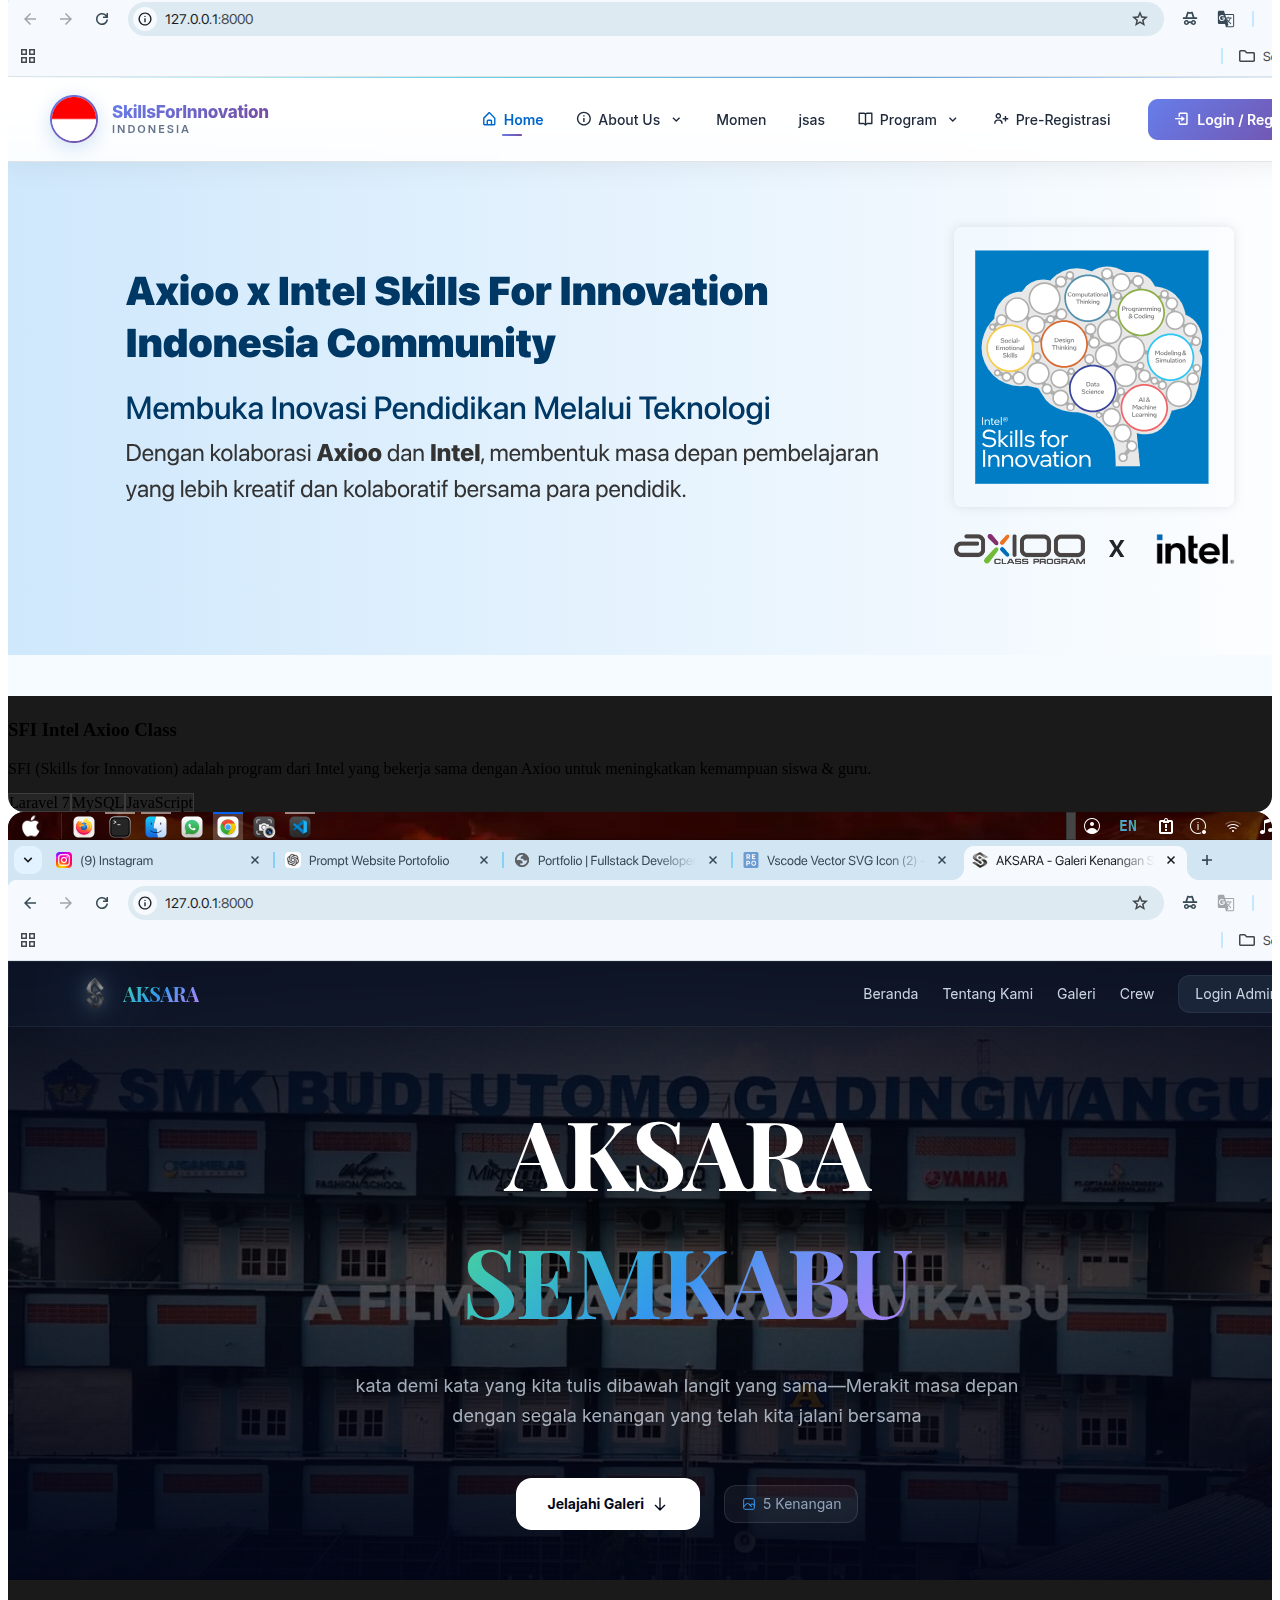
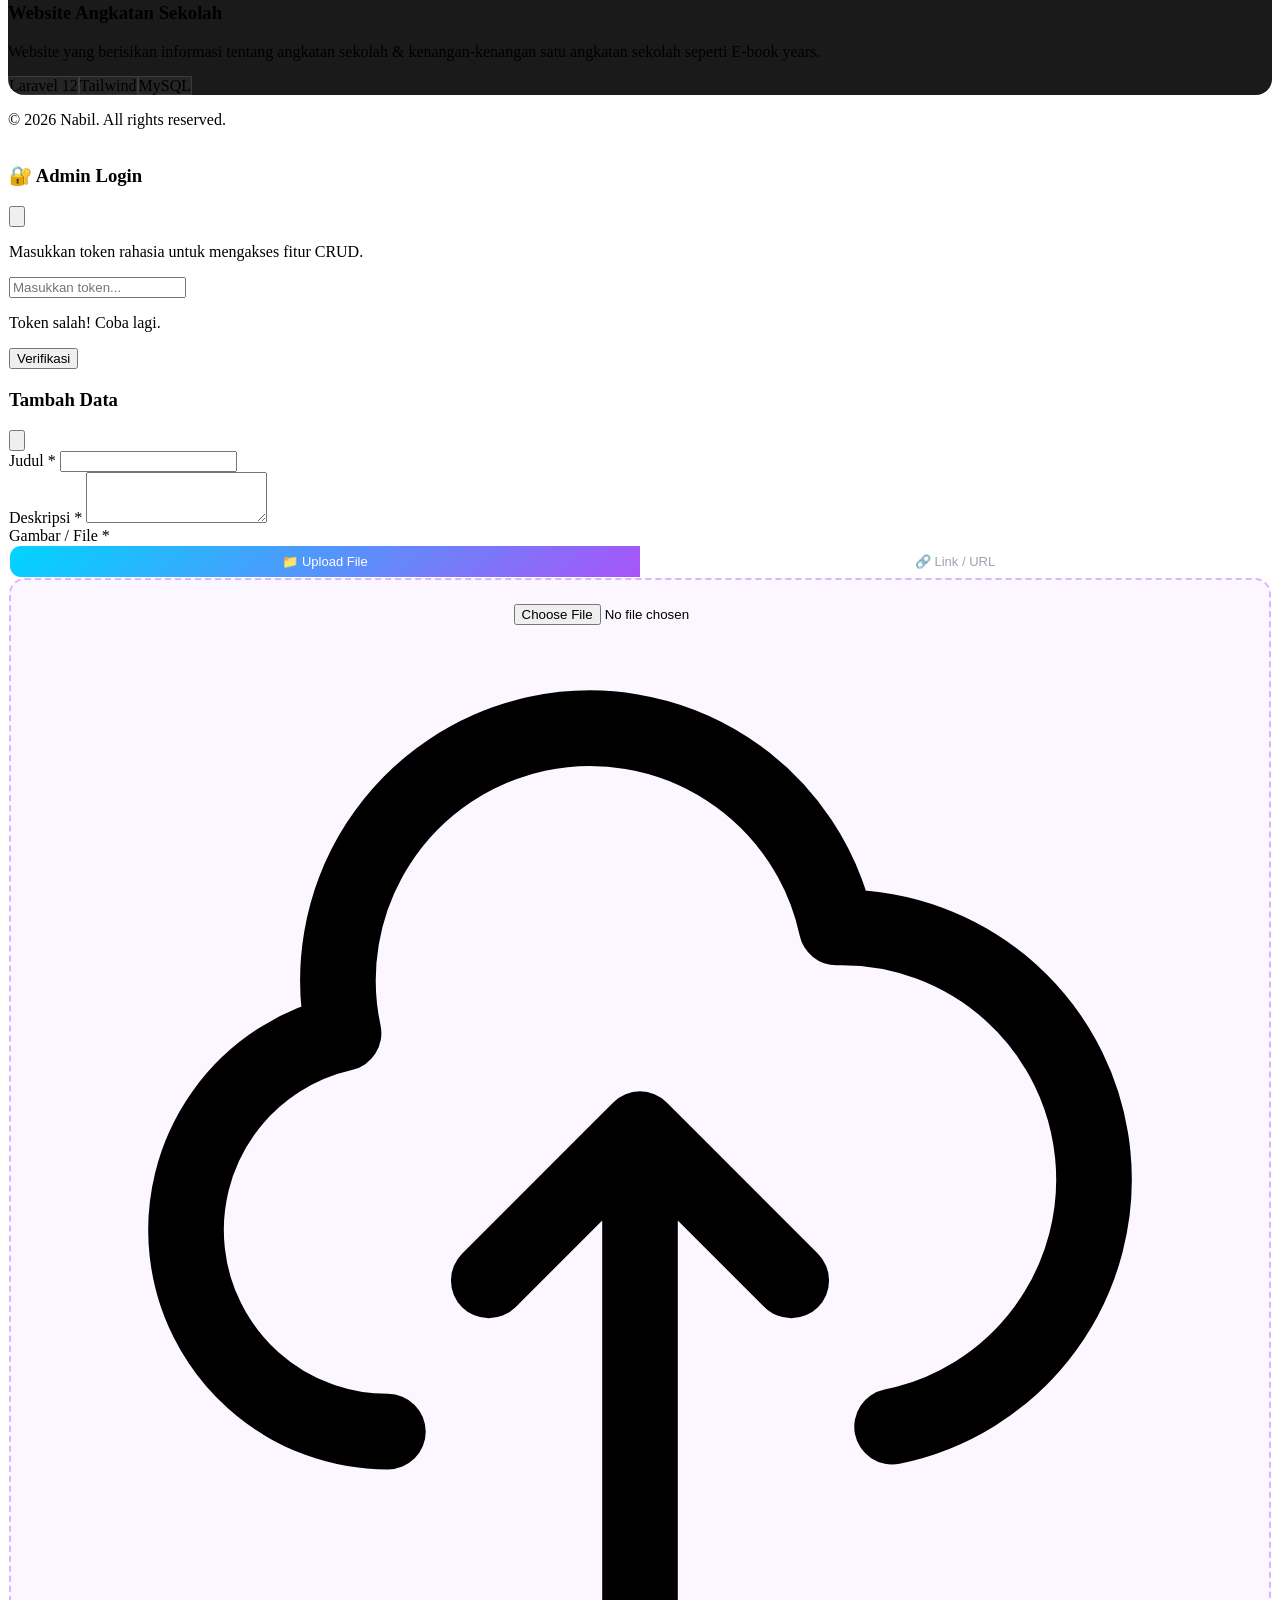
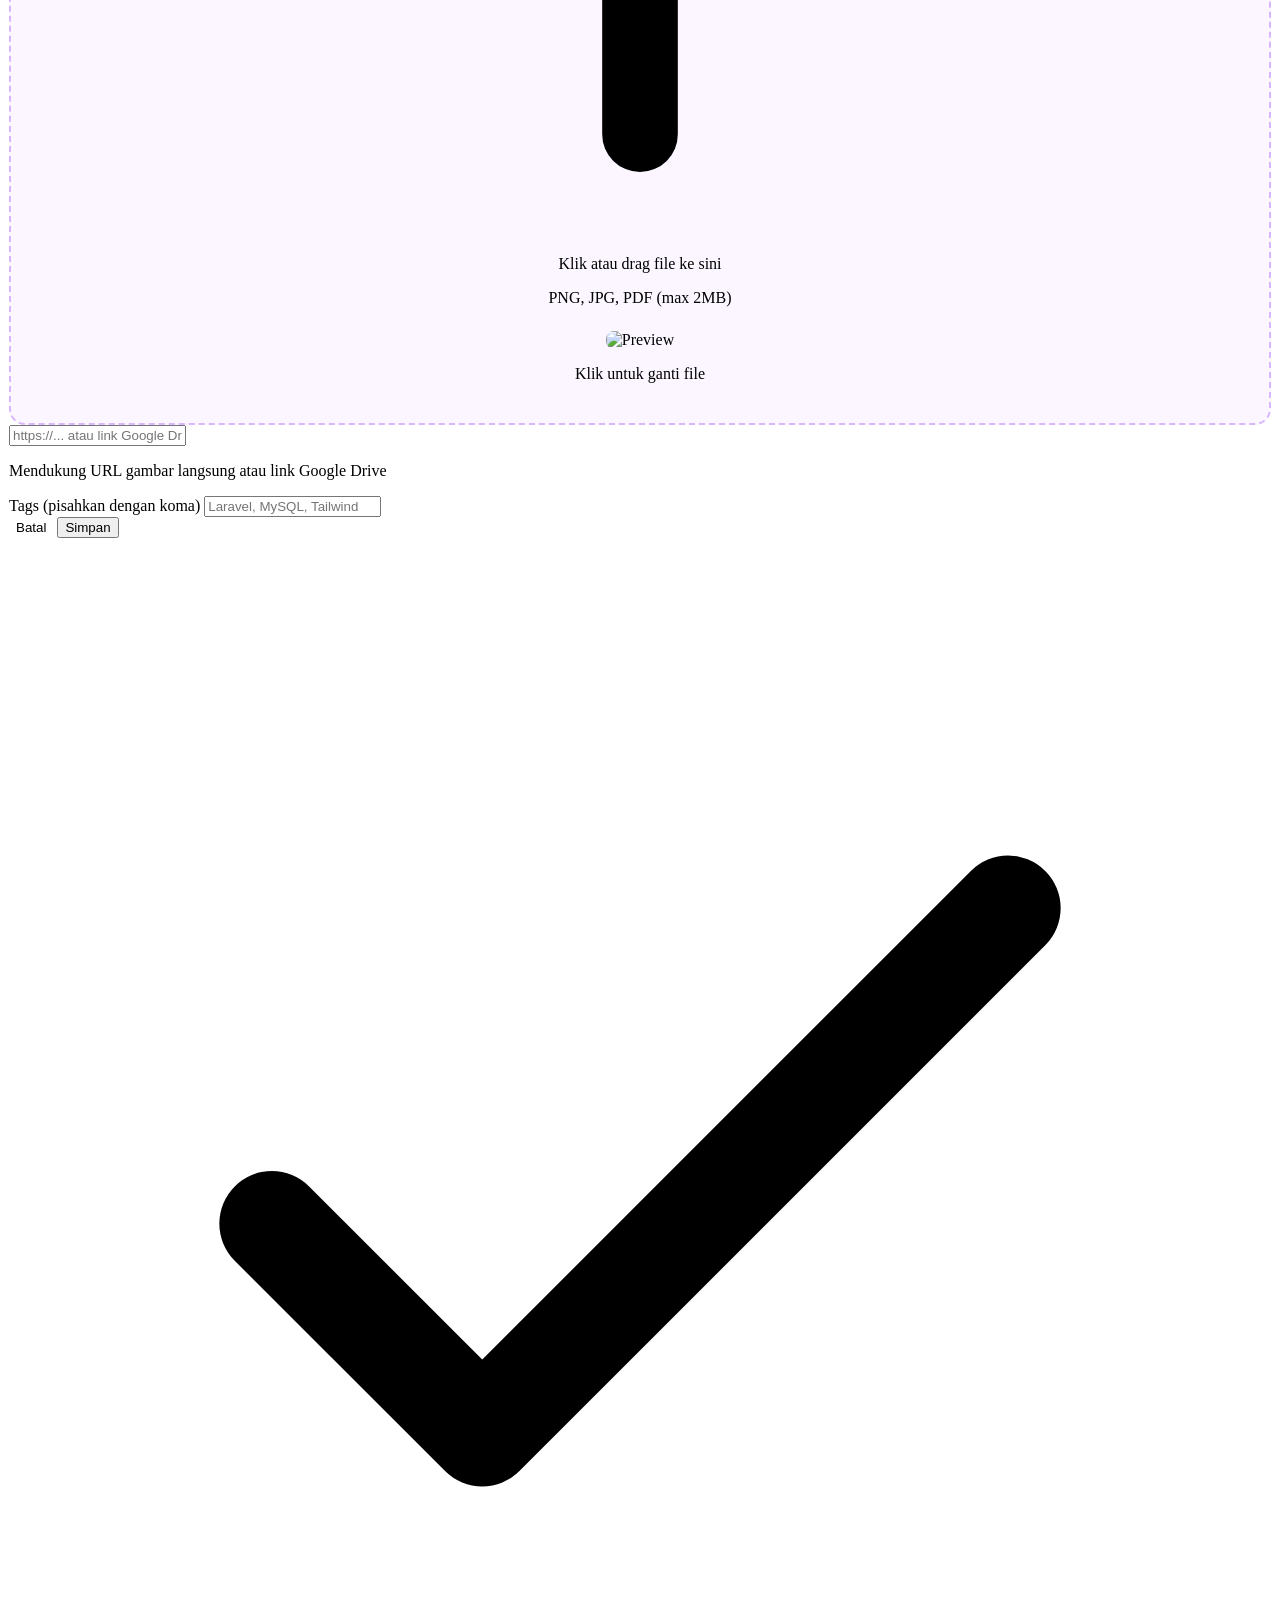
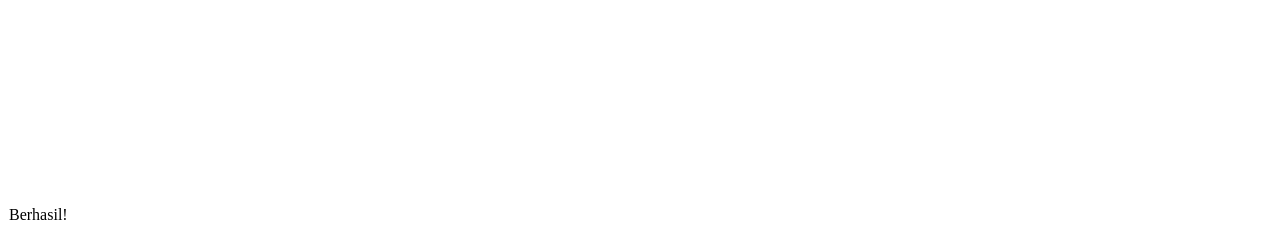
==== commit b5b5bd0c: "update tampilan PDF di profilee" ====
--- a/profile.html
+++ b/profile.html
@@ -340,6 +340,7 @@
                 <input type="hidden" id="item-id">
                 <input type="hidden" id="item-type">
                 <input type="hidden" id="item-image-data">
+                <input type="hidden" id="item-pdf-preview">
                 <div class="mb-4">
                     <label class="block text-sm font-medium mb-2 text-gray-300">Judul *</label>
                     <input type="text" id="item-title" class="w-full bg-dark-900 border border-gray-700 rounded-xl px-4 py-3 text-white focus:outline-none focus:border-neon-purple transition-all" required>
@@ -400,6 +401,16 @@
             <span id="toast-msg" class="text-white text-sm font-medium">Berhasil!</span>
         </div>
     </div>
+
+    <!-- PDF.js for PDF thumbnail rendering -->
+    <script src="https://cdnjs.cloudflare.com/ajax/libs/pdf.js/3.11.174/pdf.min.js"></script>
+    <script>
+        if (typeof pdfjsLib !== 'undefined') {
+            pdfjsLib.GlobalWorkerOptions.workerSrc = 'https://cdnjs.cloudflare.com/ajax/libs/pdf.js/3.11.174/pdf.worker.min.js';
+        }
+    </script>
+    <!-- Hidden canvas for PDF rendering -->
+    <canvas id="pdf-render-canvas" style="display:none;"></canvas>
 
     <!-- Firebase SDK (compat) -->
     <script src="https://www.gstatic.com/firebasejs/10.12.0/firebase-app-compat.js"></script>
